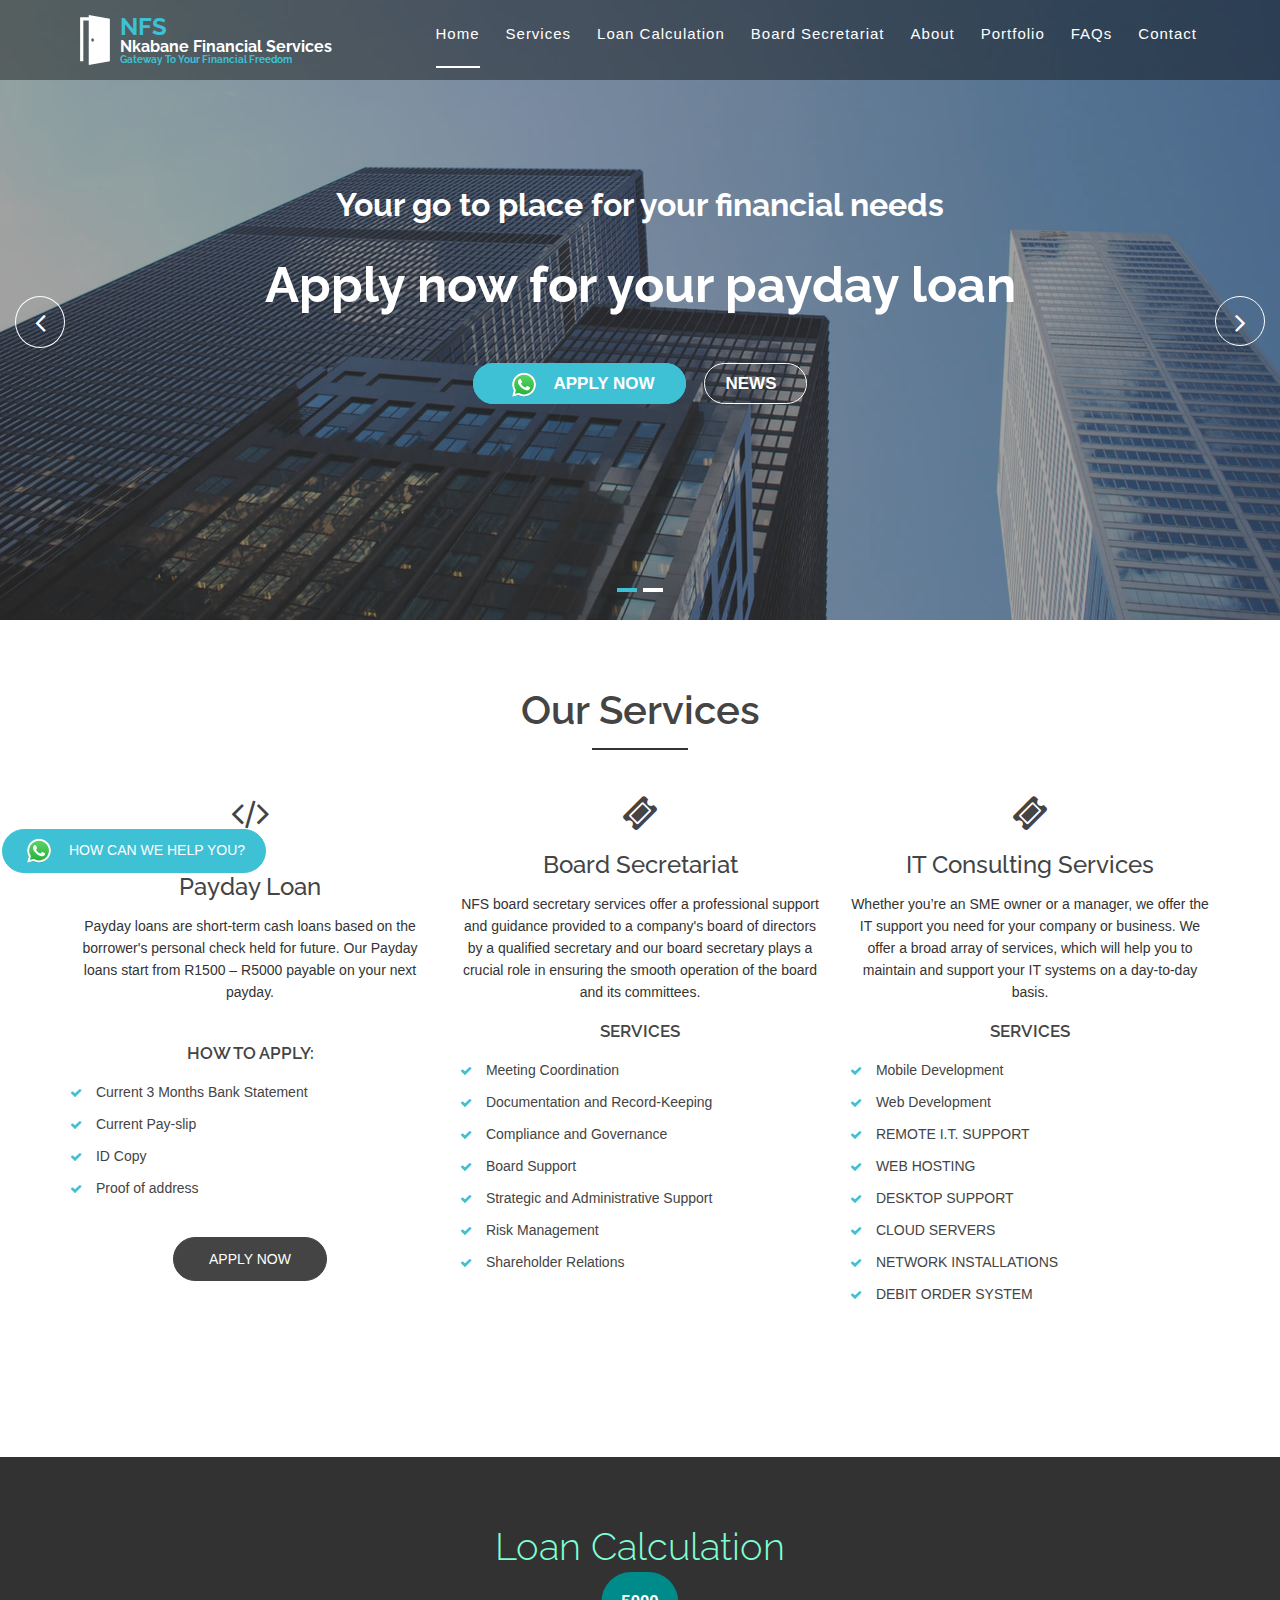
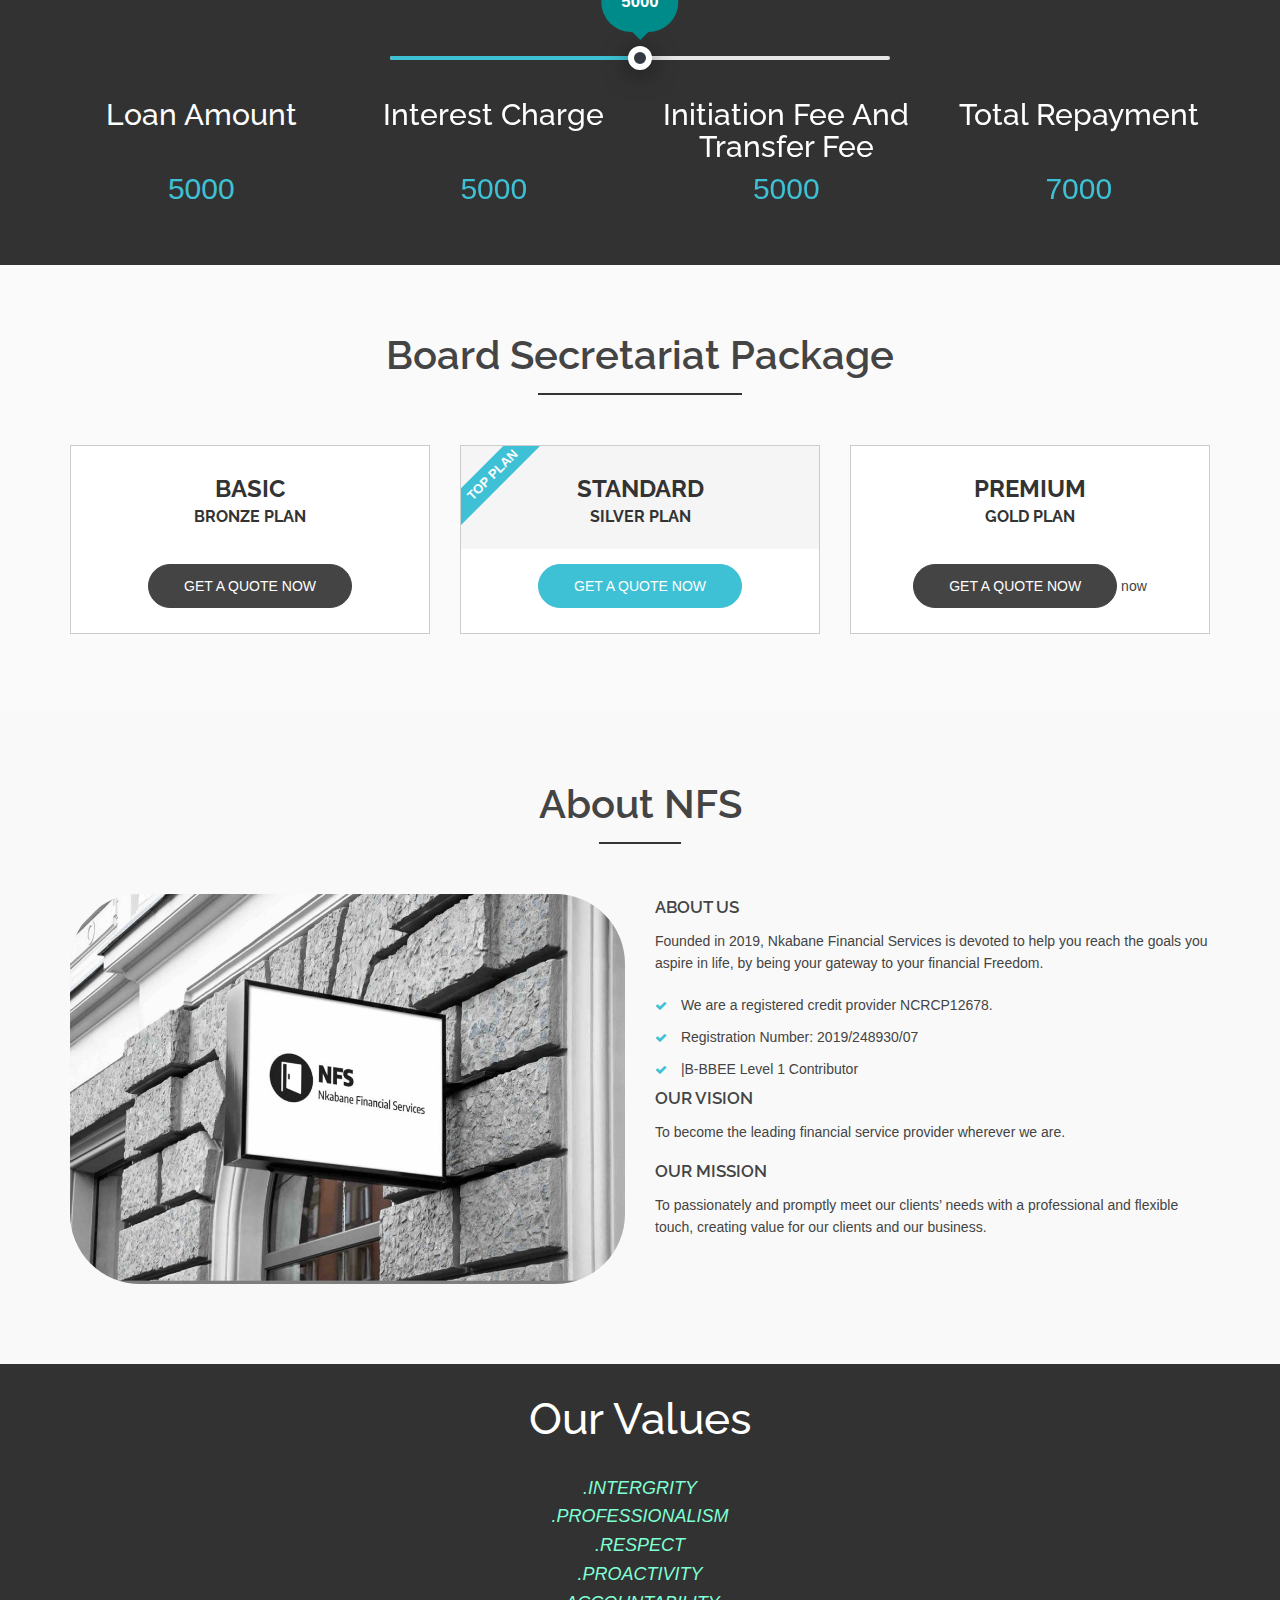
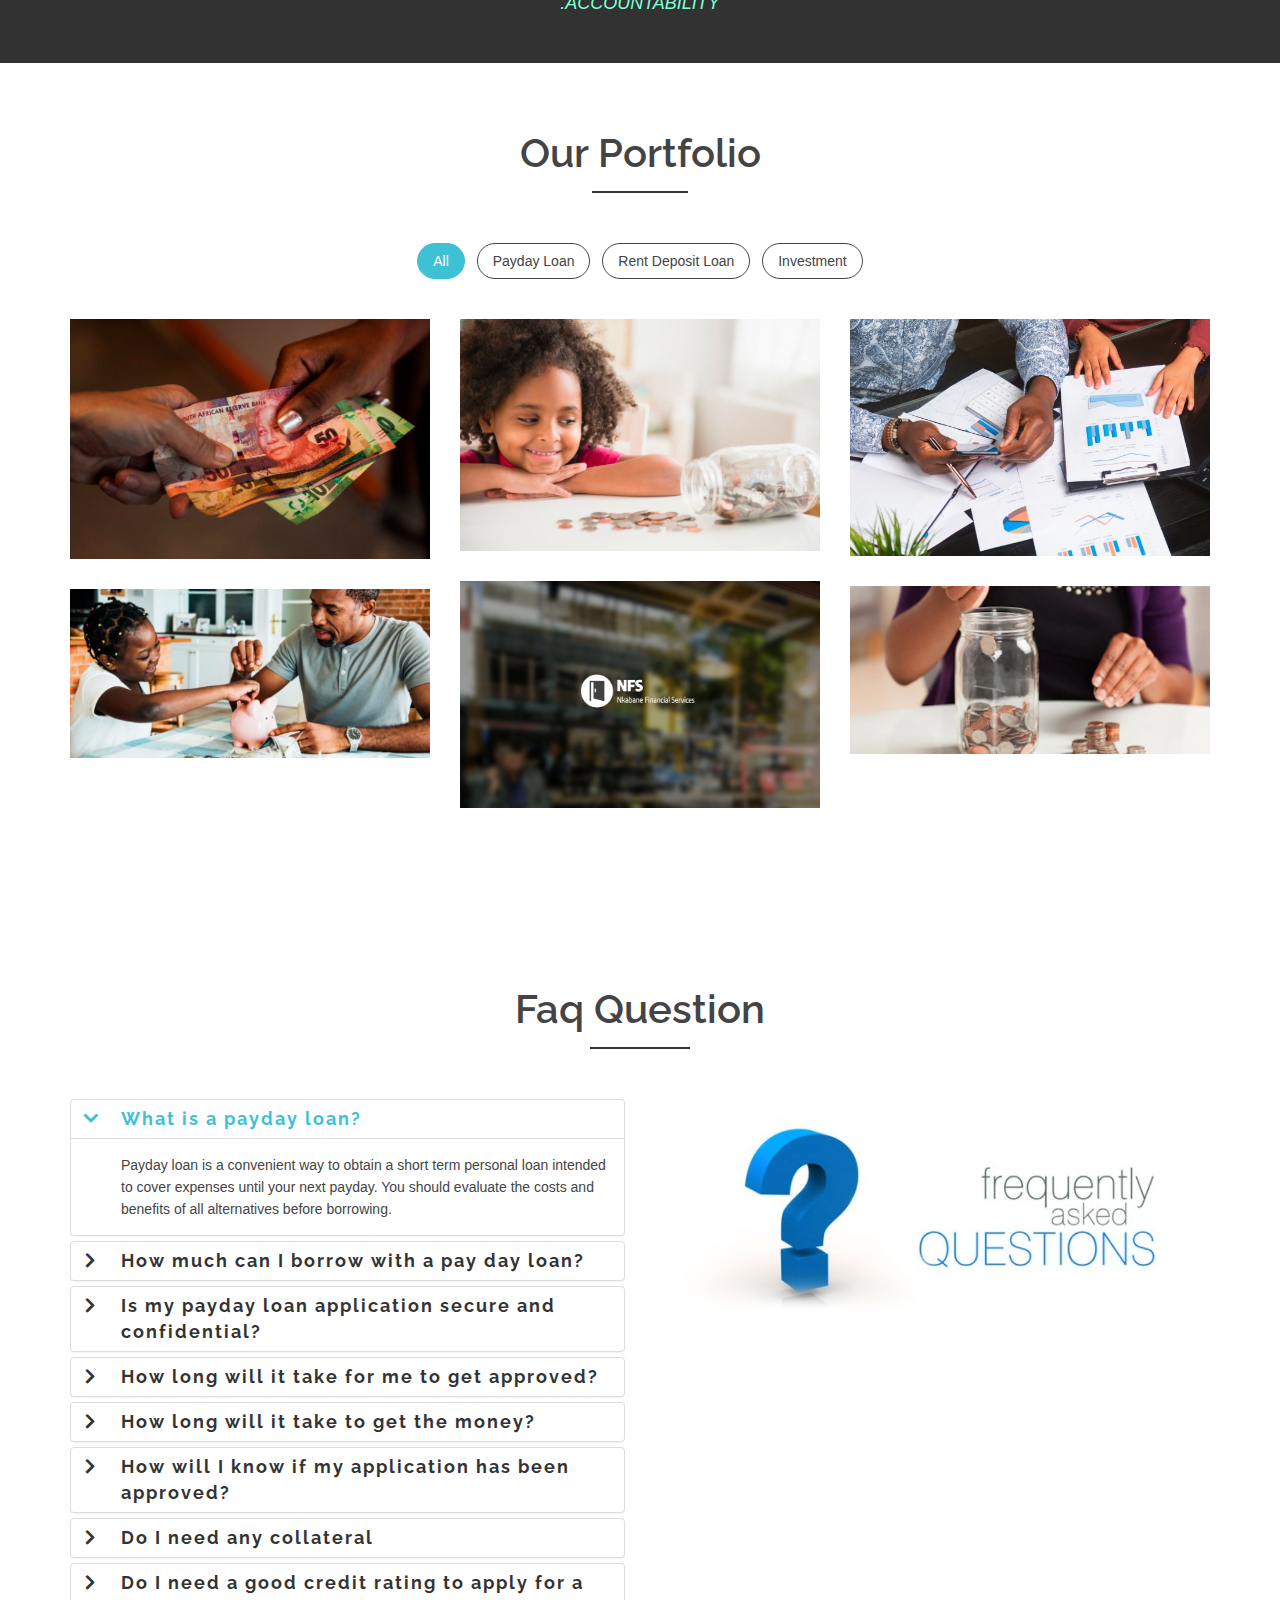
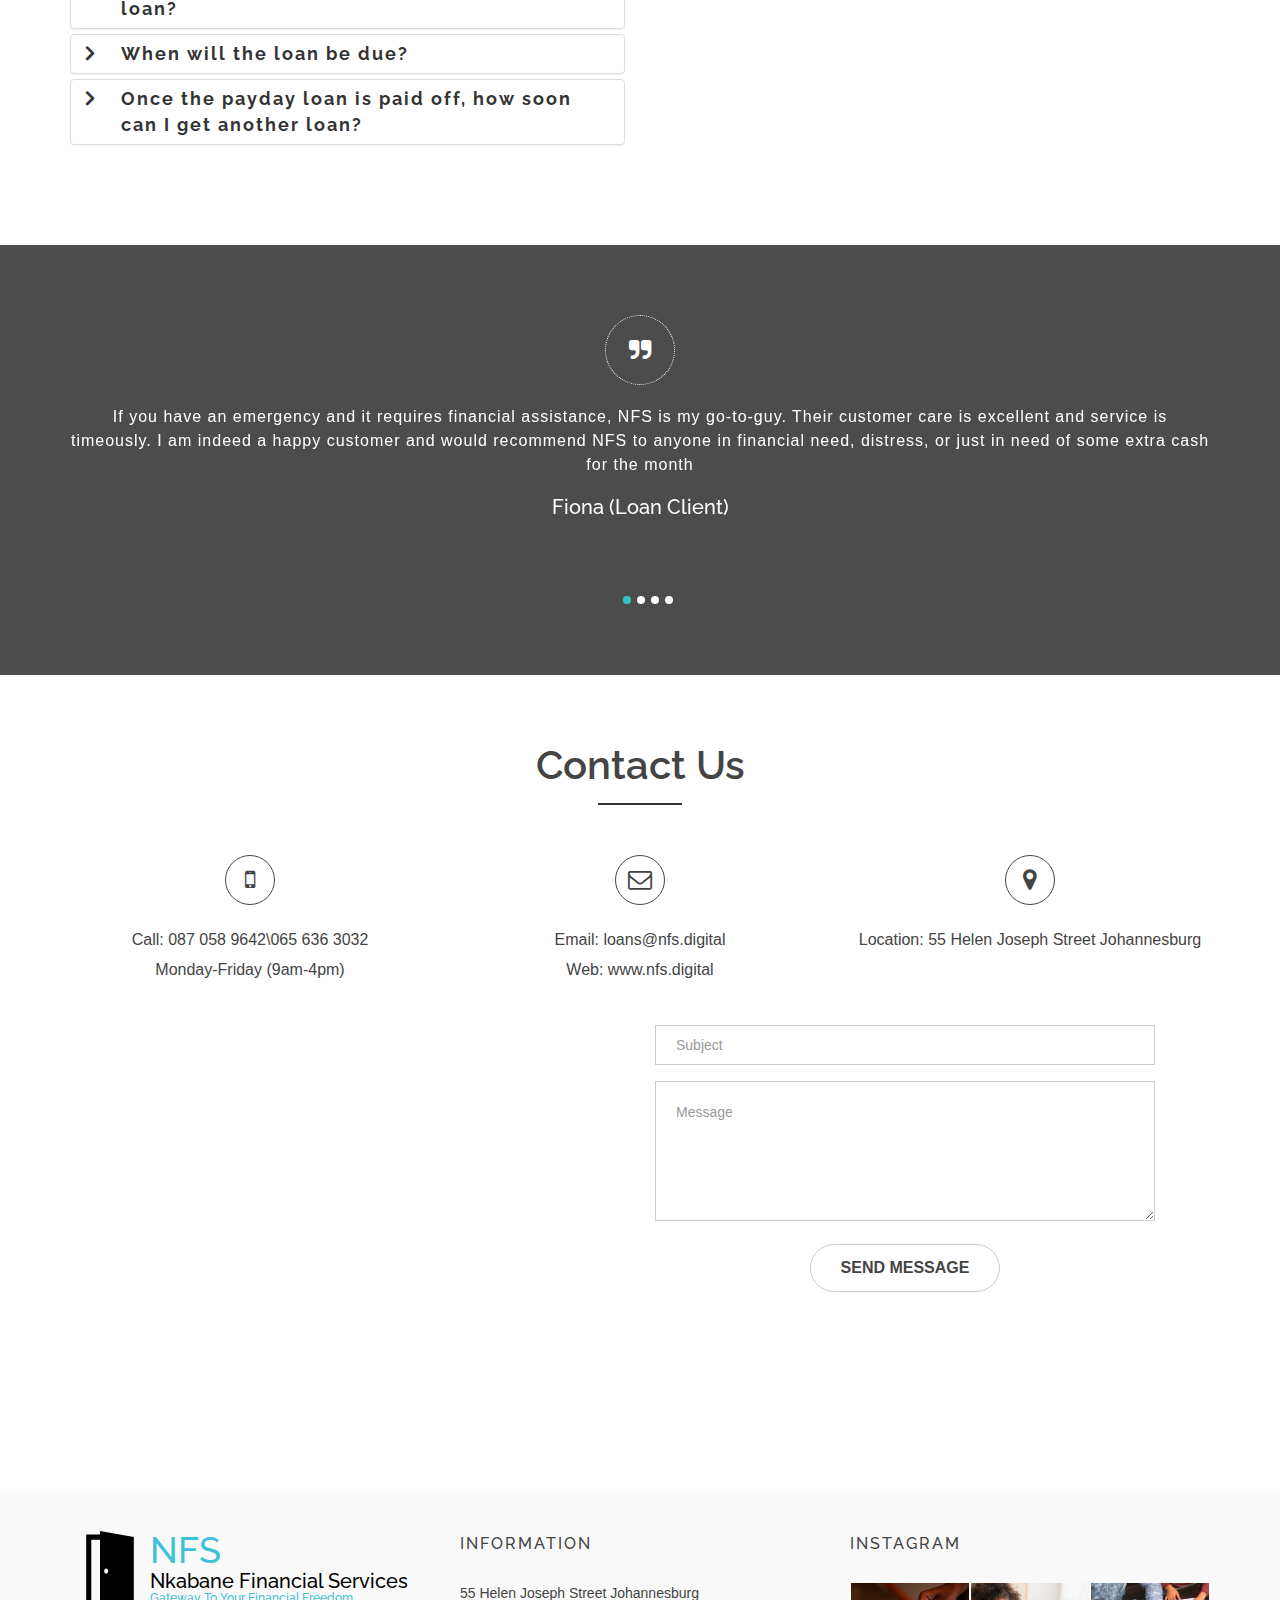
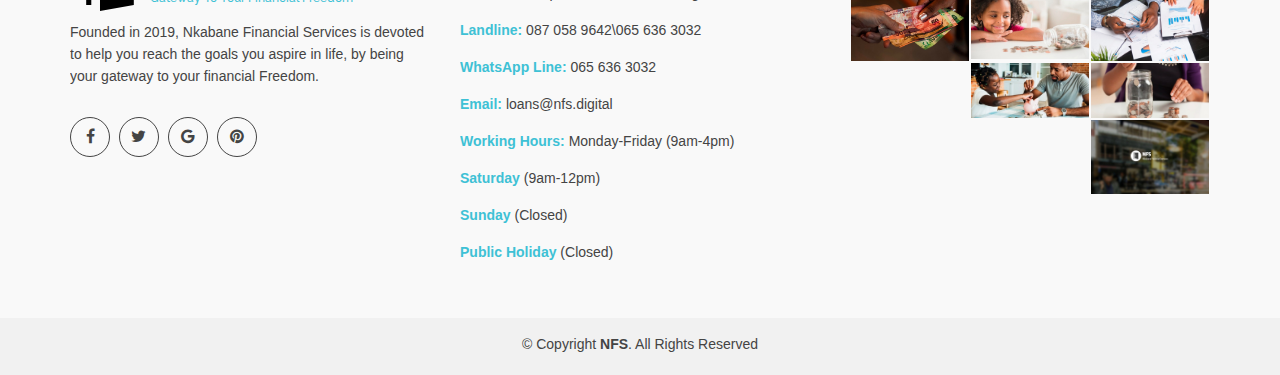
==== index.html @ 6b12ede1 "Update index.html" ====
<!doctype html>
<html lang="en">

<head>
  <meta charset="utf-8">
  <title>NFS</title>
  <meta content="width=device-width, initial-scale=1.0" name="viewport">
  <meta content="" name="keywords">
  <meta content="" name="description">

  <!-- Favicons -->
  <link href="img/door - Copy.svg" rel="icon">
  <link href="img/apple-touch-icon.png" rel="apple-touch-icon">

  <!-- Google Fonts -->
  <link
    href="https://fonts.googleapis.com/css?family=Open+Sans:300,400,400i,600,700|Raleway:300,400,400i,500,500i,700,800,900"
    rel="stylesheet">

  <!-- Bootstrap CSS File -->
  <link href="lib/bootstrap/css/bootstrap.min.css" rel="stylesheet">

  <!-- Libraries CSS Files -->
  <link href="lib/nivo-slider/css/nivo-slider.css" rel="stylesheet">
  <link href="lib/owlcarousel/owl.carousel.css" rel="stylesheet">
  <link href="lib/owlcarousel/owl.transitions.css" rel="stylesheet">
  <link href="lib/font-awesome/css/font-awesome.min.css" rel="stylesheet">
  <link href="lib/animate/animate.min.css" rel="stylesheet">
  <link href="lib/venobox/venobox.css" rel="stylesheet">

  <!-- Nivo Slider Theme -->
  <link href="css/nivo-slider-theme.css" rel="stylesheet">

  <!-- Main Stylesheet File -->
  <link href="css/style.css" rel="stylesheet">
  <link href="css/slider.css" rel="stylesheet">

  <!-- Responsive Stylesheet File -->
  <link href="css/responsive.css" rel="stylesheet">

  <!-- =======================================================
    Theme Name: eBusiness
    Theme URL: https://bootstrapmade.com/ebusiness-bootstrap-corporate-template/
    Author: BootstrapMade.com
    License: https://bootstrapmade.com/license/
  ======================================================= -->
</head>

<body data-spy="scroll" data-target="#navbar-example">

  <div id="preloader"></div>

  <header>
    <!-- header-area start -->
    <div id="sticker" class="header-area">
      <div class="container">
        <div class="row">
          <div class="col-md-12 col-sm-12">

            <!-- Navigation -->
            <nav class="navbar navbar-default">
              <!-- Brand and toggle get grouped for better mobile display -->
              <div class="navbar-header">
                <button type="button" class="navbar-toggle collapsed" data-toggle="collapse"
                  data-target=".bs-example-navbar-collapse-1" aria-expanded="false">
                  <span class="sr-only">Toggle navigation</span>
                  <span class="icon-bar"></span>
                  <span class="icon-bar"></span>
                  <span class="icon-bar"></span>
                </button>
                <!-- Brand -->
                <a class="navbar-brand page-scroll sticky-logo" href="home.html">
                  <img src="img/door.svg" alt="" title="">
                  <h1>
                    <span id="a">NFS</span>
                    <span id="b">Nkabane Financial Services</span>
                    <span id="c">Gateway To Your Financial Freedom</span>
                  </h1>

                </a>
              </div>
              <!-- Collect the nav links, forms, and other content for toggling -->
              <div class="collapse navbar-collapse main-menu bs-example-navbar-collapse-1" id="navbar-example">
                <ul class="nav navbar-nav navbar-right">
                  <li class="active">
                    <a class="page-scroll" href="#home">Home</a>
                  </li>
                  <li>
                    <a class="page-scroll" href="#services">Services</a>
                  </li>
                  <li>
                    <a class="page-scroll" href="#loanCalculation">Loan Calculation</a>
                  </li>
                  <li>
                    <a class="page-scroll" href="#pricing">Board Secretariat</a>
                  </li>
                  <li>
                    <a class="page-scroll" href="#about">About</a>
                  </li>
                  <li>
                    <a class="page-scroll" href="#portfolio">Portfolio</a>
                  </li>
                  <li>
                    <a class="page-scroll" href="#faq">FAQs</a>
                  </li>
                  <li>
                    <a class="page-scroll" href="#contact">Contact</a>
                  </li>
                </ul>
              </div>
              <!-- navbar-collapse -->
            </nav>
            <!-- END: Navigation -->
          </div>
        </div>
      </div>
    </div>
    <!-- header-area end -->
  </header>
  <!-- header end -->

  <!-- Start Slider Area -->
  <div id="home" class="slider-area">
    <div class="bend niceties preview-2">
      <div id="ensign-nivoslider" class="slides">
        <img src="img/slider/slider1.jpg" alt="" title="#slider-direction-1" />

      <img src="img/slider/slider3.jpg" alt="" title="#slider-direction-3" />
      </div>

      <!-- direction 1 -->
      <div id="slider-direction-1" class="slider-direction slider-one">
        <div class="container">
          <div class="row">
            <div class="col-md-12 col-sm-12 col-xs-12">
              <div class="slider-content">
                <!-- layer 1 -->
                <div class="layer-1-1 wow slideInDown" data-wow-duration="2s" data-wow-delay=".2s">
                  <h2 class="title1">Your go to place for your financial needs
                  </h2>
                </div>

                <!-- layer 2 -->
                <div class="layer-1-2 wow slideInUp" data-wow-duration="2s" data-wow-delay=".1s">
                  <h1 class="title2">Apply now for your payday loan</h1>
                </div>
                <!-- layer 3 -->
                <div class="layer-1-3 wow slideInUp" data-wow-duration="2s" data-wow-delay=".2s">
                  <a class="ready-btn right-btn page-scroll"
                    onclick="if(isMobile()) {window.open('https://api.whatsapp.com/send?phone=27656363032&text=Good+day+NFS,%0D%0A%0D%0AI+would+like+to+apply+for+a+loan.+Please%C2%A0kindly+find+application+details%C2%A0below.%0D%0A%0D%0AName:%0D%0ASurname:%0D%0AID:%0D%0AAddress:%0D%0ANet+Salary:%0D%0ATelephone+Number:%0D%0ALoan+Amount:%0D%0A%0D%0AThank+you')
                    }else {
                      window.open('https://web.whatsapp.com/send?phone=27656363032&text=Good+day+NFS,%0D%0A%0D%0AI+would+like+to+apply+for+a+loan.+Please%C2%A0kindly+find+application+details%C2%A0below.%0D%0A%0D%0AName:%0D%0ASurname:%0D%0AID:%0D%0AAddress:%0D%0ANet+Salary:%0D%0ATelephone+Number:%0D%0ALoan+Amount:%0D%0A%0D%0AThank+you')
                    }">
                    <img id="apply" src="img/WhatsApp-Logo.wine.svg">Apply Now</a>
                  <a class="ready-btn page-scroll" id="learn" href="https://www.moneyweb.co.za/financial-advisor-views/how-to-cut-spending-and-save-money/">NEWS</a>
                </div>
              </div>
            </div>
          </div>
        </div>
      </div>

      <!-- direction 2 -->
      <div id="slider-direction-2" class="slider-direction slider-two">
        <div class="container">
          <div class="row">
            <div class="col-md-12 col-sm-12 col-xs-12">
              <div class="slider-content text-center">
                <!-- layer 1 -->
                <div class="layer-1-1 wow slideInUp" data-wow-duration="2s" data-wow-delay=".2s">
                  <h2 class="title1">Your go to place for your financial needs
                  </h2>
                </div>
                <!-- layer 2 -->
                <div class="layer-1-2 wow slideInUp" data-wow-duration="2s" data-wow-delay=".1s">
                  <h1 class="title2">Apply now for your payday loan</h1>
                </div>
                <!-- layer 3 -->
                <div class="layer-1-3 wow slideInUp" data-wow-duration="2s" data-wow-delay=".2s">
                  <a id="last" class="ready-btn right-btn page-scroll"
                    onclick="if(isMobile()) {window.open('https://api.whatsapp.com/send?phone=27656363032&text=Good+day+NFS,%0D%0A%0D%0AI+would+like+to+apply+for+a+loan.+Please%C2%A0kindly+find+application+details%C2%A0below.%0D%0A%0D%0AName:%0D%0ASurname:%0D%0AID:%0D%0AAddress:%0D%0ANet+Salary:%0D%0ATelephone+Number:%0D%0ALoan+Amount:%0D%0A%0D%0AThank+you')
                  }else {
                    window.open('https://web.whatsapp.com/send?phone=27656363032&text=Good+day+NFS,%0D%0A%0D%0AI+would+like+to+apply+for+a+loan.+Please%C2%A0kindly+find+application+details%C2%A0below.%0D%0A%0D%0AName:%0D%0ASurname:%0D%0AID:%0D%0AAddress:%0D%0ANet+Salary:%0D%0ATelephone+Number:%0D%0ALoan+Amount:%0D%0A%0D%0AThank+you')
                  }">
                  <img
                      id="apply" src="img/WhatsApp-Logo.wine.svg">Apply Now</a>
                  <a class="ready-btn page-scroll" id="learn" href="https://www.moneyweb.co.za/financial-advisor-views/how-to-cut-spending-and-save-money/">NEWS</a>
                </div>
              </div>
            </div>
          </div>
        </div>
      </div>

      <!-- direction 3 -->
      <div id="slider-direction-3" class="slider-direction slider-two">
        <div class="container">
          <div class="row">
            <div class="col-md-12 col-sm-12 col-xs-12">
              <div class="slider-content">
                <!-- layer 1 -->
                <div class="layer-1-1 wow slideInUp" data-wow-duration="2s" data-wow-delay=".2s">
                  <h2 class="title1">Your go to place for your financial needs
                  </h2>
                </div>
                <!-- layer 2 -->
                <div class="layer-1-2 wow slideInUp" data-wow-duration="2s" data-wow-delay=".1s">
                  <h1 class="title2">Apply now for your payday loan</h1>
                </div>
                <!-- layer 3 -->
                <div class="layer-1-3 wow slideInUp" data-wow-duration="2s" data-wow-delay=".2s">
                  <a class="ready-btn right-btn page-scroll"
                    onclick="if(isMobile()) {window.open('https://api.whatsapp.com/send?phone=27656363032&text=Good+day+NFS,%0D%0A%0D%0AI+would+like+to+apply+for+a+loan.+Please%C2%A0kindly+find+application+details%C2%A0below.%0D%0A%0D%0AName:%0D%0ASurname:%0D%0AID:%0D%0AAddress:%0D%0ANet+Salary:%0D%0ATelephone+Number:%0D%0ALoan+Amount:%0D%0A%0D%0AThank+you')
                  }else {
                    window.open('https://web.whatsapp.com/send?phone=27656363032&text=Good+day+NFS,%0D%0A%0D%0AI+would+like+to+apply+for+a+loan.+Please%C2%A0kindly+find+application+details%C2%A0below.%0D%0A%0D%0AName:%0D%0ASurname:%0D%0AID:%0D%0AAddress:%0D%0ANet+Salary:%0D%0ATelephone+Number:%0D%0ALoan+Amount:%0D%0A%0D%0AThank+you')
                  }">
                  <img
                      id="apply" src="img/WhatsApp-Logo.wine.svg">Apply Now</a>
                  <a class="ready-btn page-scroll" id="learn" href="https://www.moneyweb.co.za/financial-advisor-views/how-to-cut-spending-and-save-money/">NEWS</a>
                </div>
              </div>
            </div>
          </div>
        </div>
      </div>
    </div>
  </div>
  <!-- End Slider Area -->


  <!-- Start Service area -->
  <div id="services" class="services-area area-padding">
    <div class="container">
      <div class="row">
        <div class="col-md-12 col-sm-12 col-xs-12">
          <div class="section-headline services-head text-center">
            <h2>Our Services</h2>
          </div>
        </div>
      </div>
      <div class="row text-center">
        <div class="services-contents">
          <!-- Start Left services -->
          <div class="col-md-4 col-sm-4 col-xs-12">
            <div class="about-move">
              <div class="services-details">
                <div class="single-services">
                  <a class="services-icon" href="#">
                    <i class="fa fa-code"></i>
                  </a>
                      <li id="sspace">
                        <i></i>
                      </li>
                    </ul>
			  <h4>Payday Loan</h4>
                  <p id="serviceDesc" >
                    Payday loans are short-term cash loans based on the borrower&#39;s personal check held for future.
                    Our
                    Payday loans start from R1500 – R5000 payable on your next payday.<br><br>
                  </p>
                  <div class="single-well reqdoc">
                    <a href="#">
                      <h4 class="sec-head">How to Apply:</h4>
                    </a>
                    <ul style="text-align: left;">
                      <li>
                        <i class="fa fa-check"></i> Current 3 Months Bank Statement
                      </li>
                      <li>
                        <i class="fa fa-check"></i> Current Pay-slip
                      </li>
                      <li>
                        <i class="fa fa-check"></i> ID Copy
                      </li>
                      <li>
                        <i class="fa fa-check"></i> Proof of address
                      </li>
                      <li id="sspace">
                        <i></i>
                      </li>
                    </ul>
                    <button
                      onclick="window.open('https://mail.google.com/mail/u/0/?fs=1&to=loans@nfs.digital&su=NFS+Online+Loan+Application&body=Good+day+NFS,%0D%0A%0D%0AI+would+like+to+apply+for+a+loan.+Please%C2%A0kindly+find+application+details%C2%A0below.%0D%0A%0D%0AName:%0D%0ASurname:%0D%0AID:%0D%0AAddress:%0D%0ANet+Salary:%0D%0ATelephone+Number:%0D%0ALoan+Amount:%0D%0A%0D%0AThank+you,&tf=cm')">Apply
                      now</button>
                  </div>
                </div>
              </div>
              <!-- end about-details -->
            </div>
          </div>
          <div class="col-md-4 col-sm-4 col-xs-12">
            <!-- end col-md-4 -->
            <div class=" about-move">
              <div class="services-details">
                <div class="single-services">
                  <a class="services-icon" href="#">
                    <i class="fa fa-ticket"></i>
                  </a>
                  <h4>Board Secretariat</h4>
                  <p>
                    NFS board secretary services offer a professional support and guidance provided to a company's board of directors by a qualified secretary and our board secretary plays a crucial role in ensuring the smooth operation of the board and its committees.
                  </p>
                  <div class="single-well reqdoc">
                    <a href="#">
                      <h4 class="sec-head">Services</h4>
                    </a>
                    <ul style="text-align: left;">
                      <li>
                        <i class="fa fa-check"></i> Meeting Coordination
                      </li>
			<li>
                        <i class="fa fa-check"></i> Documentation and Record-Keeping
                      </li>
                      <li>
                        <i class="fa fa-check"></i> Compliance and Governance
                      </li>
			    <li>
                        <i class="fa fa-check"></i> Board Support
                      </li>
			    <li>
                        <i class="fa fa-check"></i> Strategic and Administrative Support
                      </li>
			    <li>
                        <i class="fa fa-check"></i> Risk Management
                      </li>
			    <li>
                        <i class="fa fa-check"></i> Shareholder Relations
                      </li>
                      <li id="sspace">
                        <i></i>
                      </li>
                      <li id="sspace">
                        <i></i>
                      </li>
                      <li id="sspace">
                        <i></i>
                      </li>
                    </ul>
                  </div>
                </div>
              </div>
              <!-- end about-details -->
            </div>
          </div>
           <div class="col-md-4 col-sm-4 col-xs-12">
            <!-- end col-md-4 -->
            <div class=" about-move">
              <div class="services-details">
                <div class="single-services">
                  <a class="services-icon" href="#">
                    <i class="fa fa-ticket"></i>
                  </a>
                  <h4>IT Consulting Services</h4>
                  <p>
                    Whether you’re an SME owner or a manager, we offer the IT support you need for your company or business. We offer a broad array of services, which will help you to maintain and support your IT systems on a day-to-day basis.
                  </p>
                  <div class="single-well reqdoc">
                    <a href="#">
                      <h4 class="sec-head">Services</h4>
                    </a>
                     <ul style="text-align: left;">
                      <li>
                        <i class="fa fa-check"></i> Mobile Development
                      </li>
                      <li>
                        <i class="fa fa-check"></i> Web Development
                      </li>
                      <li>
                        <i class="fa fa-check"></i> REMOTE I.T. SUPPORT
                      </li>
                      <li>
                        <i class="fa fa-check"></i> WEB HOSTING
                      </li>
                      <li>
                        <i class="fa fa-check"></i> DESKTOP SUPPORT
                      </li>
					   <li>
                        <i class="fa fa-check"></i> CLOUD SERVERS
                      </li>
					   <li>
                        <i class="fa fa-check"></i> NETWORK INSTALLATIONS
                      </li>
					   <li>
                        <i class="fa fa-check"></i> DEBIT ORDER SYSTEM
                      </li>
                    </ul>
                  </div>
                </div>
              </div>
              <!-- end about-details -->
            </div>
          </div>
              <!-- end about-details -->
            </div>
          </div>

        </div>
      </div>
    </div>
  </div>
  <!-- End Service area -->

  <!-- our-skill-area start -->
  <div id="loanCalculation" class="our-skill-area fix hidden-sm">
    <div class="test-overly"></div>
    <div class="skill-bg area-padding-2">
      <form oninput="calculate()">
        <div class="range">
          <h2 style="color: aquamarine;margin-bottom: 80px;">
            Loan Calculation
          </h2>
          <input id="rangeInput" name="range" type="range" step="50" min="0" max="10000">
          <div class="range-output">
            <output id="output" class="output" name="output" for="range">
              5000
            </output>
          </div>
        </div>
      </form>
      <div class="container">
        <!-- section-heading end -->
        <div class="row">
          <div class="skill-text">
            <!-- single-skill start -->
            <div class="col-xs-12 col-sm-3 col-md-3 text-center">
              <div class="single-skill">
                <div class="progress-circular">

                  <h3 id="space" class="progress-h4" >Loan Amount</h3>
                  <p id="loanAmount" style="color: #3ec1d5;font-size: 30px;">5000</p>

                </div>
              </div>
            </div>
            <!-- single-skill end -->
            <!-- single-skill start -->
            <div class="col-xs-12 col-sm-3 col-md-3 text-center">
              <div class="single-skill">
                <div class="progress-circular">

                  <h3 id="space" class="progress-h4" >Interest Charge</h3>
                  <p id="interestCharge" style="color: #3ec1d5;font-size: 30px;">5000</p>
                </div>
              </div>
            </div>
            <!-- single-skill end -->
            <!-- single-skill start -->
            <div class="col-xs-12 col-sm-3 col-md-3 text-center">
              <div class="single-skill">
                <div class="progress-circular">

                  <h3 class="progress-h4">Initiation Fee And Transfer Fee</h3>
                  <p id="transferFee" style="color: #3ec1d5;font-size: 30px;">5000</p>
                </div>
              </div>
            </div>
            <!-- single-skill end -->
            <div class="col-xs-12 col-sm-3 col-md-3 text-center">
              <div class="single-skill">
                <div class="progress-circular">

                  <h3 id="space" class="progress-h4" >Total Repayment</h3>
                  <p id="totalRepay" style="color: #3ec1d5;font-size: 30px;">7000</p>
                </div>
              </div>
            </div>
          </div>
        </div>
      </div>
    </div>
  </div>
  <!-- our-skill-area end -->

  <!-- start pricing area -->
  <div id="pricing" class="pricing-area area-padding">
    <div class="container">
      <div class="row">
        <div class="col-md-12 col-sm-12 col-xs-12">
          <div class="section-headline text-center">
            <h2>Board Secretariat Package</h2>
          </div>
        </div>
      </div>
      <div class="row">
        <div class="col-md-4 col-sm-4 col-xs-12">
          <div class="pri_table_list">
            <h3>Basic<br /> <span>Bronze Plan</span></h3>
            
            <button
            href = "mailto: abc@example.com"
              onclick="if(isMobile()) {   window.open('mailto:info@nfs.digital?subject=NFS Online Secretary&body=Good day NFS,%0D%0A%0D%0AI would like to apply for an Board Secretary Services. Please kindly find application details below.%0D%0A%0D%0ACompany Name:%0D%0AAttach Company Profile:%0D%0ADirectors IDs :%0D%0ACompany Address:%0D%0ABoard Secretary type:Bronze%0D%0ATelephone Number:%0D%0ABudget Amount:%0D%0A%0D%0AThank you,&tf=cm')
            }else {	window.open('https://mail.google.com/mail/u/0/?fs=1&to=info@nfs.digital&su=NFS+Online+Board Secretariat+Plan&body=Good+day+NFS,%0D%0A%0D%0AI+would+like+to+apply+for+an+Board+Secretary+Service+plan.+Please%C2%A0kindly+find+application+details%C2%A0below.%0D%0A%0D%0ACompany+Name:%0D%0AAttach+Company+Profile:%0D%0ADirectors+IDs:%0D%0ACompany+Address:%0D%0ABoard+Secretary+type:Bronze%0D%0ATelephone+Number:%0D%0ABudget+Amount:%0D%0A%0D%0AThank+you,&tf=cm')
            }">GET A QUOTE
              now</button>
          </div>
        </div>
        <div class="col-md-4 col-sm-4 col-xs-12">
          <div class="pri_table_list active">
            <span class="saleon">top plan</span>
            <h3>Standard<br /> <span>Silver Plan</span></h3>
            <button
            onclick="if(isMobile()) {   window.open('mailto:info@nfs.digital?subject=NFS Online Secretary&body=Good day NFS,%0D%0A%0D%0AI would like to apply for an Board Secretary Services. Please kindly find application details below.%0D%0A%0D%0ACompany Name:%0D%0AAttach Company Profile:%0D%0ADirectors IDs :%0D%0ACompany Address:%0D%0ABoard Secretary type:Bronze%0D%0ATelephone Number:%0D%0ABudget Amount:%0D%0A%0D%0AThank you,&tf=cm')
            }else {	window.open('https://mail.google.com/mail/u/0/?fs=1&to=info@nfs.digital&su=NFS+Online+Board Secretariat+Plan&body=Good+day+NFS,%0D%0A%0D%0AI+would+like+to+apply+for+an+Board+Secretary+Service+plan.+Please%C2%A0kindly+find+application+details%C2%A0below.%0D%0A%0D%0ACompany+Name:%0D%0AAttach+Company+Profile:%0D%0ADirectors+IDs:%0D%0ACompany+Address:%0D%0ABoard+Secretary+type:Silver%0D%0ATelephone+Number:%0D%0ABudget+Amount:%0D%0A%0D%0AThank+you,&tf=cm')
            }">GET A QUOTE
              now</button>
          </div>
        </div>
        <div class="col-md-4 col-sm-4 col-xs-12">
          <div class="pri_table_list">
            <h3>Premium<br /> <span>Gold Plan</span></h3>
           
            <button
            onclick="if(isMobile()) {   window.open('mailto:info@nfs.digital?subject=NFS Online Secretary&body=Good day NFS,%0D%0A%0D%0AI would like to apply for an Board Secretary Services. Please kindly find application details below.%0D%0A%0D%0ACompany Name:%0D%0AAttach Company Profile:%0D%0ADirectors IDs :%0D%0ACompany Address:%0D%0ABoard Secretary type:Bronze%0D%0ATelephone Number:%0D%0ABudget Amount:%0D%0A%0D%0AThank you,&tf=cm')
            }else {	window.open('https://mail.google.com/mail/u/0/?fs=1&to=info@nfs.digital&su=NFS+Online+Board Secretariat+Plan&body=Good+day+NFS,%0D%0A%0D%0AI+would+like+to+apply+for+an+Board+Secretary+Service+plan.+Please%C2%A0kindly+find+application+details%C2%A0below.%0D%0A%0D%0ACompany+Name:%0D%0AAttach+Company+Profile:%0D%0ADirectors+IDs:%0D%0ACompany+Address:%0D%0ABoard+Secretary+type:Gold%0D%0ATelephone+Number:%0D%0ABudget+Amount:%0D%0A%0D%0AThank+you,&tf=cm')
            }">GET A QUOTE
              now</button>
              now</button>
          </div>
        </div>
      </div>
    </div>
  </div>
  <!-- End pricing table area -->

  <!-- Start About area -->
  <div id="about" class="about-area area-padding">
    <div class="container">
      <div class="row">
        <div class="col-md-12 col-sm-12 col-xs-12">
          <div class="section-headline text-center">
            <h2>About NFS</h2>
          </div>
        </div>
      </div>
      <div class="row">
        <!-- single-well start-->
        <div class="col-md-6 col-sm-6 col-xs-12">
          <div class="well-left">
            <div class="single-well">
              <a href="#">
                <img style="border-radius: 70px;" src="img/e.jpeg" alt="">
              </a>
            </div>
          </div>
        </div>
        <!-- single-well end-->
        <div class="col-md-6 col-sm-6 col-xs-12">
          <div class="well-middle">
            <div class="single-well">
              <a href="#">
                <h4 class="sec-head">About Us</h4>
              </a>
              <p>
                Founded in 2019, Nkabane Financial Services is devoted to help you reach the goals you
                aspire in life, by being your gateway to your financial Freedom.
              </p>
              <ul>
                <li>
                  <i class="fa fa-check"></i> We are a registered credit provider NCRCP12678.
                </li>
                <li>
                  <i class="fa fa-check"></i> Registration Number: 2019/248930/07
                </li>
                <li>
                  <i class="fa fa-check"></i> |B-BBEE Level 1 Contributor
                </li>
              </ul>
              <a href="#">
                <h4 class="sec-head">Our vision</h4>
              </a>
              <p>
                To become the leading financial service provider wherever we are.
              </p>
              <a href="#">
                <h4 class="sec-head">Our Mission</h4>
              </a>
              <p>
                To passionately and promptly meet our clients’ needs with a professional and flexible touch, creating
                value for our clients and our business.
              </p>
            </div>
          </div>
        </div>
        <!-- End col-->
      </div>
    </div>
  </div>
  <!-- End About area -->

  <!-- Start Wellcome Area -->
  <div class="wellcome-area">
    <div class="well-bg">
      <div class="test-overly"></div>
      <div class="container">
        <div class="row">
          <div class="col-md-12 col-sm-12 col-xs-12">
            <div class="wellcome-text">
              <div class="well-text text-center">
                <h2>Our Values</h2>
                <p style="color: aquamarine;line-height: 1.6;">

                  .INTERGRITY <br>
                  .PROFESSIONALISM <br>
                  .RESPECT <br>
                  .PROACTIVITY <br>
                  .ACCOUNTABILITY
                </p>

              </div>
            </div>
          </div>
        </div>
      </div>
    </div>
  </div>
  <!-- End Wellcome Area -->

  <!-- Start portfolio Area -->
  <div id="portfolio" class="portfolio-area area-padding fix">
    <div class="container">
      <div class="row">
        <div class="col-lg-12 col-md-12 col-sm-12 col-xs-12">
          <div class="section-headline text-center">
            <h2>Our Portfolio</h2>
          </div>
        </div>
      </div>
      <div class="row">
        <!-- Start Portfolio -page -->
        <div class="awesome-project-1 fix">
          <div class="col-lg-12 col-md-12 col-sm-12 col-xs-12">
            <div class="awesome-menu ">
              <ul class="project-menu">
                <li>
                  <a href="#" class="active" data-filter="*">All</a>
                </li>
                <li>
                  <a href="#" data-filter=".development">Payday Loan</a>
                </li>
                <li>
                  <a href="#" data-filter=".design">Rent Deposit Loan</a>
                </li>
                <li>
                  <a href="#" data-filter=".photo">Investment</a>
                </li>
              </ul>
            </div>
          </div>
        </div>
        <div class="awesome-project-content">
          <!-- single-awesome-project start -->
          <div class="col-md-4 col-sm-4 col-xs-12 development">
            <div class="single-awesome-project">
              <div class="awesome-img">
                <a href="#"><img src="img/xyz.jpeg" alt="" /></a>
                <div class="add-actions text-center">
                  <div class="project-dec">
                    <a class="venobox" data-gall="myGallery" href="img/xyz.jpeg">
                      <h4>Payday Loan</h4>
                    </a>
                  </div>
                </div>
              </div>
            </div>
          </div>
          <!-- single-awesome-project end -->

          <!-- single-awesome-project start -->
          <div class="col-md-4 col-sm-4 col-xs-12 design">
            <div class="single-awesome-project">
              <div class="awesome-img">
                <a href="#"><img src="img/b.jpeg" alt="" /></a>
                <div class="add-actions text-center">
                  <div class="project-dec">
                    <a class="venobox" data-gall="myGallery" href="img/b.jpeg">
                      <h4>Rent Deposit Loan</h4>
                    </a>
                  </div>
                </div>
              </div>
            </div>
          </div>
          <!-- single-awesome-project end -->
          <!-- single-awesome-project start -->
          <div class="col-md-4 col-sm-4 col-xs-12 photo">
            <div class="single-awesome-project">
              <div class="awesome-img">
                <a href="#"><img src="img/c.jpeg" alt="" /></a>
                <div class="add-actions text-center">
                  <div class="project-dec">
                    <a class="venobox" data-gall="myGallery" href="img/c.jpeg">
                      <h4>Investment</h4>
                      <span>BRONZE PLAN,SILVER PLAN,GOLD PLAN</span>
                    </a>
                  </div>
                </div>
              </div>
            </div>
          </div>
          <!-- single-awesome-project end -->
          <!-- single-awesome-project start -->
          <div class="col-md-4 col-sm-4 col-xs-12 photo">
            <div class="single-awesome-project">
              <div class="awesome-img">
                <a href="#"><img src="img/f.jpeg" alt="" /></a>
                <div class="add-actions text-center text-center">
                  <div class="project-dec">
                    <a class="venobox" data-gall="myGallery" href="img/f.jpeg">
                      <h4>BRONZE PLAN</h4>
                    </a>
                  </div>
                </div>
              </div>
            </div>
          </div>
          <!-- single-awesome-project end -->

          <!-- single-awesome-project start -->
          <div class="col-md-4 col-sm-4 col-xs-12 photo">
            <div class="single-awesome-project">
              <div class="awesome-img">
                <a href="#"><img src="img/a.jpeg" alt="" /></a>
                <div class="add-actions text-center">
                  <div class="project-dec">
                    <a class="venobox" data-gall="myGallery" href="img/a.jpeg">
                      <h4>SILVER PLAN</h4>
                    </a>
                  </div>
                </div>
              </div>
            </div>
          </div>
          <!-- single-awesome-project end -->
          <!-- single-awesome-project start -->
          <div class="col-md-4 col-sm-4 col-xs-12 photo">
            <div class="single-awesome-project">
              <div class="awesome-img">
                <a href="#"><img src="img/d.jpeg" alt="" /></a>
                <div class="add-actions text-center">
                  <div class="project-dec">
                    <a class="venobox" data-gall="myGallery" href="img/d.jpeg">
                      <h4>GOLD PLAN</h4>
                    </a>
                  </div>
                </div>
              </div>
            </div>
          </div>
          <!-- single-awesome-project end -->

        </div>
      </div>
    </div>
  </div>
  <!-- awesome-portfolio end -->

  <!-- Faq area start -->
  <div id="faq" class="faq-area area-padding">
    <div class="container">
      <div class="row">
        <div class="col-md-12 col-sm-12 col-xs-12">
          <div class="section-headline text-center">
            <h2>Faq Question</h2>
          </div>
        </div>
      </div>
      <div class="row">
        <div class="col-md-6 col-sm-6 col-xs-12">
          <div class="faq-details">
            <div class="panel-group" id="accordion">
              <!-- Panel Default -->
              <div class="panel panel-default">
                <div class="panel-heading">
                  <h4 class="check-title">
                    <a data-toggle="collapse" class="active" data-parent="#accordion" href="#check1">
                      <span class="acc-icons"></span>What is a payday loan?
                    </a>
                  </h4>
                </div>
                <div id="check1" class="panel-collapse collapse in">
                  <div class="panel-body">
                    <p>
                      Payday loan is a convenient way to obtain a short term personal loan intended to cover expenses
                      until your next payday. You should evaluate the costs and benefits of all alternatives before
                      borrowing.
                    </p>
                  </div>
                </div>
              </div>
              <!-- End Panel Default -->
              <!-- Panel Default -->
              <div class="panel panel-default">
                <div class="panel-heading">
                  <h4 class="check-title">
                    <a data-toggle="collapse" data-parent="#accordion" href="#check2">
                      <span class="acc-icons"></span> How much can I borrow with a pay day loan?
                    </a>
                  </h4>
                </div>
                <div id="check2" class="panel-collapse collapse">
                  <div class="panel-body">
                    <p>
                      You can borrow from R1500 till R5000 with each payday loan.
                    </p>
                  </div>
                </div>
              </div>
              <!-- End Panel Default -->
              <!-- Panel Default -->
              <div class="panel panel-default">
                <div class="panel-heading">
                  <h4 class="check-title">
                    <a data-toggle="collapse" data-parent="#accordion" href="#check3">
                      <span class="acc-icons"></span>Is my payday loan application secure and confidential?
                    </a>
                  </h4>
                </div>
                <div id="check3" class="panel-collapse collapse ">
                  <div class="panel-body">
                    <p>
                      The payday loan application is confidential, and your personal information will be treated
                      accordingly. We take our customers’ desire for privacy in managing their personal finances very
                      seriously.
                    </p>
                  </div>
                </div>
              </div>
              <!-- End Panel Default -->
              <!-- Panel Default -->
              <div class="panel panel-default">
                <div class="panel-heading">
                  <h4 class="check-title">
                    <a data-toggle="collapse" data-parent="#accordion" href="#check4">
                      <span class="acc-icons"></span>How long will it take for me to get approved?
                    </a>
                  </h4>
                </div>
                <div id="check4" class="panel-collapse collapse">
                  <div class="panel-body">
                    <p>
                      Once your payday loan application is submitted, it takes up to 2 to 24 hours for approval.
                    </p>
                  </div>
                </div>
              </div>
              <!-- End Panel Default -->
              <!-- Panel Default -->
              <div class="panel panel-default">
                <div class="panel-heading">
                  <h4 class="check-title">
                    <a data-toggle="collapse" data-parent="#accordion" href="#check5">
                      <span class="acc-icons"></span>How long will it take to get the money?
                    </a>
                  </h4>
                </div>
                <div id="check5" class="panel-collapse collapse">
                  <div class="panel-body">
                    <p>
                      After approval it takes 1-4 hours to receive the money.
                    </p>
                  </div>
                </div>
              </div>
              <!-- End Panel Default -->
              <!-- Panel Default -->
              <div class="panel panel-default">
                <div class="panel-heading">
                  <h4 class="check-title">
                    <a data-toggle="collapse" data-parent="#accordion" href="#check6">
                      <span class="acc-icons"></span>How will I know if my application has been approved?
                    </a>
                  </h4>
                </div>
                <div id="check6" class="panel-collapse collapse">
                  <div class="panel-body">
                    <p>
                      Once loan is approved you would receive an email, telephone confirmation or SMS.
                    </p>
                  </div>
                </div>
              </div>
              <!-- End Panel Default -->
              <!-- Panel Default -->
              <div class="panel panel-default">
                <div class="panel-heading">
                  <h4 class="check-title">
                    <a data-toggle="collapse" data-parent="#accordion" href="#check7">
                      <span class="acc-icons"></span>Do I need any collateral
                    </a>
                  </h4>
                </div>
                <div id="check7" class="panel-collapse collapse">
                  <div class="panel-body">
                    <p>
                      No collateral is required for a payday loan.
                    </p>
                  </div>
                </div>
              </div>
              <!-- End Panel Default -->
              <!-- Panel Default -->
              <div class="panel panel-default">
                <div class="panel-heading">
                  <h4 class="check-title">
                    <a data-toggle="collapse" data-parent="#accordion" href="#check8">
                      <span class="acc-icons"></span>Do I need a good credit rating to apply for a loan?
                    </a>
                  </h4>
                </div>
                <div id="check8" class="panel-collapse collapse">
                  <div class="panel-body">
                    <p>
                      A good credit rating increases your chance of approval
                    </p>
                  </div>
                </div>
              </div>
              <!-- End Panel Default -->
              <!-- Panel Default -->
              <div class="panel panel-default">
                <div class="panel-heading">
                  <h4 class="check-title">
                    <a data-toggle="collapse" data-parent="#accordion" href="#check9">
                      <span class="acc-icons"></span>When will the loan be due?
                    </a>
                  </h4>
                </div>
                <div id="check9" class="panel-collapse collapse">
                  <div class="panel-body">
                    <p>
                      Generally the loan is due on your next pay
                    </p>
                  </div>
                </div>
              </div>
              <!-- End Panel Default -->
              <!-- Panel Default -->
              <div class="panel panel-default">
                <div class="panel-heading">
                  <h4 class="check-title">
                    <a data-toggle="collapse" data-parent="#accordion" href="#check10">
                      <span class="acc-icons"></span>Once the payday loan is paid off, how soon can I get another loan?
                    </a>
                  </h4>
                </div>
                <div id="check10" class="panel-collapse collapse">
                  <div class="panel-body">
                    <p>
                      You can apply for a new loan immediately after your existing payday loan is paid off. We generally
                      recommend that you wait 3 business days to reapply for a new pay day loan or cash advance loan.
                    </p>
                  </div>
                </div>
              </div>
              <!-- End Panel Default -->
            </div>
          </div>
        </div>
        <div id="faqimg" class="col-md-6 col-sm-6 col-xs-12">
          <div class="tab-menu">
            <a href="#">
              <img style="border-radius: 70px;" src="img/faq.jpeg" alt="">
            </a>
          </div>

        </div>
      </div>
      <!-- end Row -->
    </div>
  </div>
  <!-- End Faq Area -->

  <!-- Start Testimonials -->
  <div class="testimonials-area">
    <div class="testi-inner area-padding">
      <div class="testi-overly"></div>
      <div class="container ">
        <div class="row">
          <div class="col-md-12 col-sm-12 col-xs-12">
            <!-- Start testimonials Start -->
            <div class="testimonial-content text-center">
              <a class="quate" href="#"><i class="fa fa-quote-right"></i></a>
              <!-- start testimonial carousel -->
              <div class="testimonial-carousel">
                <div class="single-testi">
                  <div class="testi-text">
                    <p>
                      If you have an emergency and it requires financial assistance, NFS is my go-to-guy. Their customer
                      care is excellent and service is timeously. I am indeed a happy customer and would recommend NFS
                      to anyone in financial need, distress, or just in need of some extra cash for the month
                    </p>
                    <h6>Fiona (Loan Client)</h6>
                  </div>
                </div>
                <!-- End single item -->
                <div class="single-testi">
                  <div class="testi-text">
                    <p>
                      NFS is the best credit facility I have used approval and payment in under 24hrs. Easy application
                      process, Great customer care and fast payout my go to company when in need of emergency money
                    </p>
                    <h6>Lesedi (Loan Client)</h6>
                  </div>
                </div>
                <!-- End single item -->
                <div class="single-testi">
                  <div class="testi-text">
                    <p>
                      I would like to express my gratitude in how you have handled me as a client. From the first day of
                      my
                      engagement with you everything was clearly explained to me on how i was coming in as an investor,
                      my returns and how often i will be getting my statements showing my gains on a monthly basis. 
                      The usual is that most companies lay all this out but when it comes to implementing they fall
                      short. I
                      had no such experience with the NFS team. I have always received my statements in time and also
                      my payments which has given me the level of trust that I now have.
                    </p>
                    <h6>Thamisaqa (Investor)</h6>
                  </div>
                </div>
                <!-- End single item -->
                <!-- End single item -->
                <div class="single-testi">
                  <div class="testi-text">
                    <p>
                      I was one of NFS’s first investors and your expectation given those circumstances would be very
                      low;
                      NFS however delivered quality and impeccable service. I love how my Return on Investment is as
                      stipulated on the agreement. I love the professionalism of the Team and last but not least, NFS
                      has
                      the best Returns compared to any other similar form of investment! Would highly recommend you
                      Invest.
                    </p>
                    <h6>Nigel (Investor)</h6>
                  </div>
                </div>
                <!-- End single item -->
              </div>
            </div>
            <!-- End testimonials end -->
          </div>
          <!-- End Right Feature -->
        </div>
      </div>
    </div>
  </div>
  <!-- End Testimonials -->

  <!-- Start contact Area -->
  <div id="contact" class="contact-area">
    <div id="con" class="contact-inner area-padding">
      <div class="contact-overly"></div>
      <div class="container ">
        <div class="row">
          <div class="col-md-12 col-sm-12 col-xs-12">
            <div class="section-headline text-center">
              <h2>Contact us</h2>
            </div>
          </div>
        </div>
        <div class="row">
          <!-- Start contact icon column -->
          <div class="col-md-4 col-sm-4 col-xs-12">
            <div class="contact-icon text-center">
              <div class="single-icon">
                <i class="fa fa-mobile"></i>
                <p>
                  Call: 087 058 9642\065 636 3032<br>
                  <span>Monday-Friday (9am-4pm)</span>

                </p>
              </div>
            </div>
          </div>
          <!-- Start contact icon column -->
          <div class="col-md-4 col-sm-4 col-xs-12">
            <div class="contact-icon text-center">
              <div class="single-icon">
                <i class="fa fa-envelope-o"></i>
                <p>
                  Email: loans@nfs.digital<br>
                  <span>Web: www.nfs.digital</span>
                </p>
              </div>
            </div>
          </div>
          <!-- Start contact icon column -->
          <div class="col-md-4 col-sm-4 col-xs-12">
            <div class="contact-icon text-center">
              <div class="single-icon">
                <i class="fa fa-map-marker"></i>
                <p>
                  Location: 55 Helen Joseph Street Johannesburg<br>

                </p>
              </div>
            </div>
          </div>
        </div>
        <div class="row">

          <!-- Start Google Map -->
          <div class="col-md-6 col-sm-6 col-xs-12">
            <!-- Start Map -->
            <iframe
              src="https://www.google.com/maps/embed/v1/place?q=place_id:ChIJA5khcqEOlR4RMdvQAYUgSUk&key=AIzaSyDPrzKpbh-u9ESwCmAG9FMFiSIHs3q1EA4"
              width="100%" height="380" frameborder="0" style="border:0" allowfullscreen></iframe>
            <!-- End Map -->
          </div>
          <!-- End Google Map -->

          <!-- Start  contact -->
          <div class="col-md-6 col-sm-6 col-xs-12">
            <div class="form contact-form">
              <div id="sendmessage">Your message has been sent. Thank you!</div>
              <div id="errormessage"></div>
              <form method="get" role="form" class="contactForm"
                onsubmit="if(isMobile()) {
                  window.open('mailto:loans@nfs.digital?subject=' + subject.value + '&body=' + message.value);
                  }else {	
                  window.open('https://mail.google.com/mail/?view=cm&fs=1&to=loans@nfs.digital&su=' + subject.value + '&body=' + message.value);
                  }">

                <div class="form-group">
                  <input type="text" class="form-control" name="subject" id="subject" placeholder="Subject"
                    data-rule="minlen:4" data-msg="Please enter at least 8 chars of subject" />
                  <div class="validation"></div>
                </div>
                <div class="form-group">
                  <textarea class="form-control" name="message" rows="5" data-rule="required"
                    data-msg="Please write something for us" placeholder="Message"></textarea>
                  <div class="validation"></div>
                </div>
                <div class="text-center"><button type="submit">Send Message</button></div>
              </form>
            </div>
          </div>
          <!-- End Left contact -->
        </div>
      </div>
    </div>
  </div>
  <!-- End Contact Area -->

  <!-- Start Footer bottom Area -->
  <footer>
    <div class="footer-area">
      <div class="container">
        <div class="row">
          <div class="col-md-4 col-sm-4 col-xs-12">
            <div class="footer-content">
              <div class="footer-head">
                <div style="display: flex;flex-direction: row;height: 90px;">
                  <img src="img/door - Copy.svg" style="height: 80px;" alt="" title="">
                  <h1 style="display: flex;flex-direction: column;line-height: 1.1;">
                    <span style="color: #3ec1d5 !important;font-size: 36px;">NFS</span>
                    <span id="nf">Nkabane Financial Services</span>
                    <span style="color: #3ec1d5;font-size: 12px;">Gateway To Your Financial Freedom</span>
                  </h1>
                </div>

                <p>Founded in 2019, Nkabane Financial Services is devoted to help you reach the goals you
                  aspire in life, by being your gateway to your financial Freedom.</p>
                <div class="footer-icons">
                  <ul>
                    <li>
                      <a href="#"><i class="fa fa-facebook"></i></a>
                    </li>
                    <li>
                      <a href="#"><i class="fa fa-twitter"></i></a>
                    </li>
                    <li>
                      <a href="#"><i class="fa fa-google"></i></a>
                    </li>
                    <li>
                      <a href="#"><i class="fa fa-pinterest"></i></a>
                    </li>
                  </ul>
                </div>
              </div>
            </div>
          </div>
          <!-- end single footer -->
          <div class="col-md-4 col-sm-4 col-xs-12">
            <div class="footer-content">
              <div class="footer-head">
                <h4>information</h4>
                <p>
                  55 Helen Joseph Street Johannesburg
                </p>
                <div class="footer-contacts">
                  <p><span>Landline:</span> 087 058 9642\065 636 3032</p>
                  <p><span>WhatsApp Line:</span> 065 636 3032</p>
                  <p><span>Email:</span> loans@nfs.digital</p>
                  <p><span>Working Hours:</span> Monday-Friday (9am-4pm)</p>
                  <p><span>Saturday</span> (9am-12pm)</p>
                  <p><span>Sunday</span> (Closed)</p>
                  <p><span>Public Holiday</span> (Closed)</p>
                </div>
              </div>
            </div>
          </div>
          <!-- end single footer -->
          <div class="col-md-4 col-sm-4 col-xs-12">
            <div class="footer-content">
              <div class="footer-head">
                <h4>Instagram</h4>
                <div class="flicker-img">
                  <a href="#"><img src="img/xyz.jpeg" alt=""></a>
                  <a href="#"><img src="img/b.jpeg" alt=""></a>
                  <a href="#"><img src="img/c.jpeg" alt=""></a>
                  <a href="#"><img src="img/d.jpeg" alt=""></a>
                  <a href="#"><img src="img/a.jpeg" alt=""></a>
                  <a href="#"><img src="img/f.jpeg" alt=""></a>
                </div>
              </div>
            </div>
          </div>
        </div>
      </div>
    </div>
    <div class="footer-area-bottom">
      <div class="container">
        <div class="row">
          <div class="col-md-12 col-sm-12 col-xs-12">
            <div class="copyright text-center">
              <p>
                &copy; Copyright <strong>NFS</strong>. All Rights Reserved
              </p>
            </div>
            <div class="credits">
              <!--
                All the links in the footer should remain intact.
                You can delete the links only if you purchased the pro version.
                Licensing information: https://bootstrapmade.com/license/
                Purchase the pro version with working PHP/AJAX contact form: https://bootstrapmade.com/buy/?theme=eBusiness
              -->

            </div>
          </div>
        </div>
      </div>
    </div>
  </footer>
  <button id="help" onclick="if(isMobile()) {
    window.open('https://api.whatsapp.com/send?phone=27656363032&text=')
    }else {
      window.open('https://web.whatsapp.com/send?phone=27656363032&text=')
    }" ><img src="img/WhatsApp-Logo.wine.svg" >How can we help you?</button>
  <a href="#" class="back-to-top"><i class="fa fa-chevron-up"></i></a>

  <!-- JavaScript Libraries -->
  <script src="lib/jquery/jquery.min.js"></script>
  <script src="lib/bootstrap/js/bootstrap.min.js"></script>
  <script src="lib/owlcarousel/owl.carousel.min.js"></script>
  <script src="lib/venobox/venobox.min.js"></script>
  <script src="lib/knob/jquery.knob.js"></script>
  <script src="lib/wow/wow.min.js"></script>
  <script src="lib/parallax/parallax.js"></script>
  <script src="lib/easing/easing.min.js"></script>
  <script src="lib/nivo-slider/js/jquery.nivo.slider.js" type="text/javascript"></script>
  <script src="lib/appear/jquery.appear.js"></script>
  <script src="lib/isotope/isotope.pkgd.min.js"></script>

  <!-- Contact Form JavaScript File -->
  <script src="contactform/contactform.js"></script>

  <script src="js/main.js"></script>
  <script src="js/slider.js"></script>

  <script>
    function calculate() {
      var input = document.getElementById("rangeInput").value;
      document.getElementById("output").innerHTML = input;
      document.getElementById("loanAmount").innerHTML = input;
      document.getElementById("totalRepay").innerHTML = Number((input * 40) / 100) + Number(input);
      document.getElementById("interestCharge").innerHTML = (input * 23) / 100;
      document.getElementById("transferFee").innerHTML = Number((input * 40) / 100) - Number((input * 23) / 100);

    }

    function isMobile() {
      let check = false;
      (function (a) { if (/(android|bb\d+|meego).+mobile|avantgo|bada\/|blackberry|blazer|compal|elaine|fennec|hiptop|iemobile|ip(hone|od)|iris|kindle|lge |maemo|midp|mmp|mobile.+firefox|netfront|opera m(ob|in)i|palm( os)?|phone|p(ixi|re)\/|plucker|pocket|psp|series(4|6)0|symbian|treo|up\.(browser|link)|vodafone|wap|windows ce|xda|xiino/i.test(a) || /1207|6310|6590|3gso|4thp|50[1-6]i|770s|802s|a wa|abac|ac(er|oo|s\-)|ai(ko|rn)|al(av|ca|co)|amoi|an(ex|ny|yw)|aptu|ar(ch|go)|as(te|us)|attw|au(di|\-m|r |s )|avan|be(ck|ll|nq)|bi(lb|rd)|bl(ac|az)|br(e|v)w|bumb|bw\-(n|u)|c55\/|capi|ccwa|cdm\-|cell|chtm|cldc|cmd\-|co(mp|nd)|craw|da(it|ll|ng)|dbte|dc\-s|devi|dica|dmob|do(c|p)o|ds(12|\-d)|el(49|ai)|em(l2|ul)|er(ic|k0)|esl8|ez([4-7]0|os|wa|ze)|fetc|fly(\-|_)|g1 u|g560|gene|gf\-5|g\-mo|go(\.w|od)|gr(ad|un)|haie|hcit|hd\-(m|p|t)|hei\-|hi(pt|ta)|hp( i|ip)|hs\-c|ht(c(\-| |_|a|g|p|s|t)|tp)|hu(aw|tc)|i\-(20|go|ma)|i230|iac( |\-|\/)|ibro|idea|ig01|ikom|im1k|inno|ipaq|iris|ja(t|v)a|jbro|jemu|jigs|kddi|keji|kgt( |\/)|klon|kpt |kwc\-|kyo(c|k)|le(no|xi)|lg( g|\/(k|l|u)|50|54|\-[a-w])|libw|lynx|m1\-w|m3ga|m50\/|ma(te|ui|xo)|mc(01|21|ca)|m\-cr|me(rc|ri)|mi(o8|oa|ts)|mmef|mo(01|02|bi|de|do|t(\-| |o|v)|zz)|mt(50|p1|v )|mwbp|mywa|n10[0-2]|n20[2-3]|n30(0|2)|n50(0|2|5)|n7(0(0|1)|10)|ne((c|m)\-|on|tf|wf|wg|wt)|nok(6|i)|nzph|o2im|op(ti|wv)|oran|owg1|p800|pan(a|d|t)|pdxg|pg(13|\-([1-8]|c))|phil|pire|pl(ay|uc)|pn\-2|po(ck|rt|se)|prox|psio|pt\-g|qa\-a|qc(07|12|21|32|60|\-[2-7]|i\-)|qtek|r380|r600|raks|rim9|ro(ve|zo)|s55\/|sa(ge|ma|mm|ms|ny|va)|sc(01|h\-|oo|p\-)|sdk\/|se(c(\-|0|1)|47|mc|nd|ri)|sgh\-|shar|sie(\-|m)|sk\-0|sl(45|id)|sm(al|ar|b3|it|t5)|so(ft|ny)|sp(01|h\-|v\-|v )|sy(01|mb)|t2(18|50)|t6(00|10|18)|ta(gt|lk)|tcl\-|tdg\-|tel(i|m)|tim\-|t\-mo|to(pl|sh)|ts(70|m\-|m3|m5)|tx\-9|up(\.b|g1|si)|utst|v400|v750|veri|vi(rg|te)|vk(40|5[0-3]|\-v)|vm40|voda|vulc|vx(52|53|60|61|70|80|81|83|85|98)|w3c(\-| )|webc|whit|wi(g |nc|nw)|wmlb|wonu|x700|yas\-|your|zeto|zte\-/i.test(a.substr(0, 4))) check = true; })(navigator.userAgent || navigator.vendor || window.opera);
      return check;
    };
  </script>

</body>

</html>
---- lib/venobox/venobox.css ----
/* ------ venobox.css --------*/
.vbox-overlay *, .vbox-overlay *:before, .vbox-overlay *:after{
    -webkit-backface-visibility: hidden;
    -webkit-box-sizing:border-box;
    -moz-box-sizing:border-box;
    box-sizing:border-box;

}
.vbox-overlay{
    display: -webkit-flex;
    display: flex;
    -webkit-flex-direction: column;
    flex-direction: column;
    -webkit-justify-content: center;
    justify-content: center;
    -webkit-align-items: center;
    align-items: center;
    position: fixed;
    left: 0;
    top: 0;
    bottom: 0;
    right: 0;
    z-index: 1040;
    -webkit-transform:translateZ(1000px);
    transform: translateZ(1000px);
    transform-style: preserve-3d;
}

/* ----- navigation ----- */
.vbox-title{
    width: 100%;
    height: 40px;
    float: left;
    text-align: center;
    line-height: 28px;
    font-size: 12px;
    padding: 6px 40px;
    overflow: hidden;
    position: fixed;
    display: none;
    left: 0;
    z-index: 1050;
}
.vbox-close{
    cursor: pointer;
    position: fixed;
    top: -1px;
    right: 0;
    width: 50px;
    height: 40px;
    padding: 6px;
    display: block;
    background-position:10px center;
    overflow: hidden;
    font-size: 24px;
    line-height: 1;
    text-align: center;
    z-index: 1050;
}
.vbox-num{
    cursor: pointer;
    position: fixed;
    left: 0;
    height: 40px;
    display: block;
    overflow: hidden;
    line-height: 28px;
    font-size: 12px;
    padding: 6px 10px;
    display: none;
    z-index: 1050;
}
/* ----- navigation ARROWS ----- */
.vbox-next, .vbox-prev{
    position: fixed;
    top: 50%;
    margin-top: -15px;
    overflow: hidden;
    cursor: pointer;
    display: block;
    width: 45px;
    height: 45px;
    z-index: 1050;
}
.vbox-next span, .vbox-prev span{
    position: relative;
    width: 20px;
    height: 20px;
    border: 2px solid transparent;
    border-top-color: #B6B6B6;
    border-right-color: #B6B6B6;
    text-indent: -100px;
    position: absolute;
    top: 8px;
    display: block;
}
.vbox-prev{
    left: 15px;
}
.vbox-next{
    right: 15px;
}
.vbox-prev span{
    left: 10px;
    -ms-transform: rotate(-135deg);
    -webkit-transform: rotate(-135deg);
    transform: rotate(-135deg);
}
.vbox-next span{
    -ms-transform: rotate(45deg);
    -webkit-transform: rotate(45deg);
    transform: rotate(45deg);
    right: 10px;
}
/* ------- inline window ------ */
.vbox-inline{
    width: 420px;
    height: 315px;
    height: 70vh;
    padding: 10px;
    background: #fff;
    margin: 0 auto;
    overflow: auto;
    text-align: left;
}
/* ------- Video & iFrames window ------ */
.venoframe{
    max-width: 100%;
    width: 100%;
    border: none;
    width: 100%;
    height: 260px;
    height: 70vh;
}
.venoframe.vbvid{
    height: 260px;
}
@media (min-width: 768px) {
    .venoframe, .vbox-inline{
        width: 90%;
        height: 360px;
        height: 70vh;
    }
    .venoframe.vbvid{
        width: 640px;
        height: 360px;
    }
}
@media (min-width: 992px) {
    .venoframe, .vbox-inline{
        max-width: 1200px;
        width: 80%;
        height: 540px;
        height: 70vh;
    }
    .venoframe.vbvid{
        width: 960px;
        height: 540px;
    }
}
/*
Please do NOT edit this part!
or at least read this note: http://i.imgur.com/7C0ws9e.gif
*/
.vbox-open{
    overflow: hidden;
}
.vbox-container{
    position: absolute;
    left: 0;
    right: 0;
    top: 0;
    bottom: 0;
    overflow-x: hidden;
    overflow-y: scroll;
    overflow-scrolling: touch;
    -webkit-overflow-scrolling: touch;
    z-index: 20;
    max-height: 100%;

}

.vbox-content{
    text-align: center;
    float: left;
    width: 100%;
    position: relative;
    overflow: hidden;
    padding: 20px 10px;
}
.vbox-container img{
    max-width: 100%;
    height: auto;
}
.figlio{
    box-shadow: 0 0 12px rgba(0,0,0,0.19), 0 6px 6px rgba(0,0,0,0.23);
    max-width: 100%;
    text-align: initial;
}
img.figlio{
    -webkit-user-select: none;
-khtml-user-select: none;
-moz-user-select: none;
-o-user-select: none;
user-select: none;
}
.vbox-content.swipe-left{
    margin-left: -200px !important;
}
.vbox-content.swipe-right{
    margin-left: 200px !important;
}
.animated{
    webkit-transition: margin 300ms ease-out;
    transition: margin 300ms ease-out;
}
.animate-in{
    opacity: 1;
}
.animate-out{
    opacity: 0;
}
/* ---------- preloader ----------
 * SPINKIT
 * http://tobiasahlin.com/spinkit/
-------------------------------- */
.sk-double-bounce,.sk-rotating-plane{width:40px;height:40px;margin:40px auto}.sk-rotating-plane{background-color:#333;-webkit-animation:sk-rotatePlane 1.2s infinite ease-in-out;animation:sk-rotatePlane 1.2s infinite ease-in-out}@-webkit-keyframes sk-rotatePlane{0%{-webkit-transform:perspective(120px) rotateX(0) rotateY(0);transform:perspective(120px) rotateX(0) rotateY(0)}50%{-webkit-transform:perspective(120px) rotateX(-180.1deg) rotateY(0);transform:perspective(120px) rotateX(-180.1deg) rotateY(0)}100%{-webkit-transform:perspective(120px) rotateX(-180deg) rotateY(-179.9deg);transform:perspective(120px) rotateX(-180deg) rotateY(-179.9deg)}}@keyframes sk-rotatePlane{0%{-webkit-transform:perspective(120px) rotateX(0) rotateY(0);transform:perspective(120px) rotateX(0) rotateY(0)}50%{-webkit-transform:perspective(120px) rotateX(-180.1deg) rotateY(0);transform:perspective(120px) rotateX(-180.1deg) rotateY(0)}100%{-webkit-transform:perspective(120px) rotateX(-180deg) rotateY(-179.9deg);transform:perspective(120px) rotateX(-180deg) rotateY(-179.9deg)}}.sk-double-bounce{position:relative}.sk-double-bounce .sk-child{width:100%;height:100%;border-radius:50%;background-color:#333;opacity:.6;position:absolute;top:0;left:0;-webkit-animation:sk-doubleBounce 2s infinite ease-in-out;animation:sk-doubleBounce 2s infinite ease-in-out}.sk-chasing-dots .sk-child,.sk-spinner-pulse,.sk-three-bounce .sk-child{background-color:#333;border-radius:100%}.sk-double-bounce .sk-double-bounce2{-webkit-animation-delay:-1s;animation-delay:-1s}@-webkit-keyframes sk-doubleBounce{0%,100%{-webkit-transform:scale(0);transform:scale(0)}50%{-webkit-transform:scale(1);transform:scale(1)}}@keyframes sk-doubleBounce{0%,100%{-webkit-transform:scale(0);transform:scale(0)}50%{-webkit-transform:scale(1);transform:scale(1)}}.sk-wave{margin:40px auto;width:50px;height:40px;text-align:center;font-size:10px}.sk-wave .sk-rect{background-color:#333;height:100%;width:6px;display:inline-block;-webkit-animation:sk-waveStretchDelay 1.2s infinite ease-in-out;animation:sk-waveStretchDelay 1.2s infinite ease-in-out}.sk-wave .sk-rect1{-webkit-animation-delay:-1.2s;animation-delay:-1.2s}.sk-wave .sk-rect2{-webkit-animation-delay:-1.1s;animation-delay:-1.1s}.sk-wave .sk-rect3{-webkit-animation-delay:-1s;animation-delay:-1s}.sk-wave .sk-rect4{-webkit-animation-delay:-.9s;animation-delay:-.9s}.sk-wave .sk-rect5{-webkit-animation-delay:-.8s;animation-delay:-.8s}@-webkit-keyframes sk-waveStretchDelay{0%,100%,40%{-webkit-transform:scaleY(.4);transform:scaleY(.4)}20%{-webkit-transform:scaleY(1);transform:scaleY(1)}}@keyframes sk-waveStretchDelay{0%,100%,40%{-webkit-transform:scaleY(.4);transform:scaleY(.4)}20%{-webkit-transform:scaleY(1);transform:scaleY(1)}}.sk-wandering-cubes{margin:40px auto;width:40px;height:40px;position:relative}.sk-wandering-cubes .sk-cube{background-color:#333;width:10px;height:10px;position:absolute;top:0;left:0;-webkit-animation:sk-wanderingCube 1.8s ease-in-out -1.8s infinite both;animation:sk-wanderingCube 1.8s ease-in-out -1.8s infinite both}.sk-chasing-dots,.sk-spinner-pulse{width:40px;height:40px;margin:40px auto}.sk-wandering-cubes .sk-cube2{-webkit-animation-delay:-.9s;animation-delay:-.9s}@-webkit-keyframes sk-wanderingCube{0%{-webkit-transform:rotate(0);transform:rotate(0)}25%{-webkit-transform:translateX(30px) rotate(-90deg) scale(.5);transform:translateX(30px) rotate(-90deg) scale(.5)}50%{-webkit-transform:translateX(30px) translateY(30px) rotate(-179deg);transform:translateX(30px) translateY(30px) rotate(-179deg)}50.1%{-webkit-transform:translateX(30px) translateY(30px) rotate(-180deg);transform:translateX(30px) translateY(30px) rotate(-180deg)}75%{-webkit-transform:translateX(0) translateY(30px) rotate(-270deg) scale(.5);transform:translateX(0) translateY(30px) rotate(-270deg) scale(.5)}100%{-webkit-transform:rotate(-360deg);transform:rotate(-360deg)}}@keyframes sk-wanderingCube{0%{-webkit-transform:rotate(0);transform:rotate(0)}25%{-webkit-transform:translateX(30px) rotate(-90deg) scale(.5);transform:translateX(30px) rotate(-90deg) scale(.5)}50%{-webkit-transform:translateX(30px) translateY(30px) rotate(-179deg);transform:translateX(30px) translateY(30px) rotate(-179deg)}50.1%{-webkit-transform:translateX(30px) translateY(30px) rotate(-180deg);transform:translateX(30px) translateY(30px) rotate(-180deg)}75%{-webkit-transform:translateX(0) translateY(30px) rotate(-270deg) scale(.5);transform:translateX(0) translateY(30px) rotate(-270deg) scale(.5)}100%{-webkit-transform:rotate(-360deg);transform:rotate(-360deg)}}.sk-spinner-pulse{-webkit-animation:sk-pulseScaleOut 1s infinite ease-in-out;animation:sk-pulseScaleOut 1s infinite ease-in-out}@-webkit-keyframes sk-pulseScaleOut{0%{-webkit-transform:scale(0);transform:scale(0)}100%{-webkit-transform:scale(1);transform:scale(1);opacity:0}}@keyframes sk-pulseScaleOut{0%{-webkit-transform:scale(0);transform:scale(0)}100%{-webkit-transform:scale(1);transform:scale(1);opacity:0}}.sk-chasing-dots{position:relative;text-align:center;-webkit-animation:sk-chasingDotsRotate 2s infinite linear;animation:sk-chasingDotsRotate 2s infinite linear}.sk-chasing-dots .sk-child{width:60%;height:60%;display:inline-block;position:absolute;top:0;-webkit-animation:sk-chasingDotsBounce 2s infinite ease-in-out;animation:sk-chasingDotsBounce 2s infinite ease-in-out}.sk-chasing-dots .sk-dot2{top:auto;bottom:0;-webkit-animation-delay:-1s;animation-delay:-1s}@-webkit-keyframes sk-chasingDotsRotate{100%{-webkit-transform:rotate(360deg);transform:rotate(360deg)}}@keyframes sk-chasingDotsRotate{100%{-webkit-transform:rotate(360deg);transform:rotate(360deg)}}@-webkit-keyframes sk-chasingDotsBounce{0%,100%{-webkit-transform:scale(0);transform:scale(0)}50%{-webkit-transform:scale(1);transform:scale(1)}}@keyframes sk-chasingDotsBounce{0%,100%{-webkit-transform:scale(0);transform:scale(0)}50%{-webkit-transform:scale(1);transform:scale(1)}}.sk-three-bounce{margin:40px auto;width:80px;text-align:center}.sk-three-bounce .sk-child{width:20px;height:20px;display:inline-block;-webkit-animation:sk-three-bounce 1.4s ease-in-out 0s infinite both;animation:sk-three-bounce 1.4s ease-in-out 0s infinite both}.sk-circle .sk-child:before,.sk-fading-circle .sk-circle:before{display:block;border-radius:100%;content:'';background-color:#333}.sk-three-bounce .sk-bounce1{-webkit-animation-delay:-.32s;animation-delay:-.32s}.sk-three-bounce .sk-bounce2{-webkit-animation-delay:-.16s;animation-delay:-.16s}@-webkit-keyframes sk-three-bounce{0%,100%,80%{-webkit-transform:scale(0);transform:scale(0)}40%{-webkit-transform:scale(1);transform:scale(1)}}@keyframes sk-three-bounce{0%,100%,80%{-webkit-transform:scale(0);transform:scale(0)}40%{-webkit-transform:scale(1);transform:scale(1)}}.sk-circle{margin:40px auto;width:40px;height:40px;position:relative}.sk-circle .sk-child{width:100%;height:100%;position:absolute;left:0;top:0}.sk-circle .sk-child:before{margin:0 auto;width:15%;height:15%;-webkit-animation:sk-circleBounceDelay 1.2s infinite ease-in-out both;animation:sk-circleBounceDelay 1.2s infinite ease-in-out both}.sk-circle .sk-circle2{-webkit-transform:rotate(30deg);-ms-transform:rotate(30deg);transform:rotate(30deg)}.sk-circle .sk-circle3{-webkit-transform:rotate(60deg);-ms-transform:rotate(60deg);transform:rotate(60deg)}.sk-circle .sk-circle4{-webkit-transform:rotate(90deg);-ms-transform:rotate(90deg);transform:rotate(90deg)}.sk-circle .sk-circle5{-webkit-transform:rotate(120deg);-ms-transform:rotate(120deg);transform:rotate(120deg)}.sk-circle .sk-circle6{-webkit-transform:rotate(150deg);-ms-transform:rotate(150deg);transform:rotate(150deg)}.sk-circle .sk-circle7{-webkit-transform:rotate(180deg);-ms-transform:rotate(180deg);transform:rotate(180deg)}.sk-circle .sk-circle8{-webkit-transform:rotate(210deg);-ms-transform:rotate(210deg);transform:rotate(210deg)}.sk-circle .sk-circle9{-webkit-transform:rotate(240deg);-ms-transform:rotate(240deg);transform:rotate(240deg)}.sk-circle .sk-circle10{-webkit-transform:rotate(270deg);-ms-transform:rotate(270deg);transform:rotate(270deg)}.sk-circle .sk-circle11{-webkit-transform:rotate(300deg);-ms-transform:rotate(300deg);transform:rotate(300deg)}.sk-circle .sk-circle12{-webkit-transform:rotate(330deg);-ms-transform:rotate(330deg);transform:rotate(330deg)}.sk-circle .sk-circle2:before{-webkit-animation-delay:-1.1s;animation-delay:-1.1s}.sk-circle .sk-circle3:before{-webkit-animation-delay:-1s;animation-delay:-1s}.sk-circle .sk-circle4:before{-webkit-animation-delay:-.9s;animation-delay:-.9s}.sk-circle .sk-circle5:before{-webkit-animation-delay:-.8s;animation-delay:-.8s}.sk-circle .sk-circle6:before{-webkit-animation-delay:-.7s;animation-delay:-.7s}.sk-circle .sk-circle7:before{-webkit-animation-delay:-.6s;animation-delay:-.6s}.sk-circle .sk-circle8:before{-webkit-animation-delay:-.5s;animation-delay:-.5s}.sk-circle .sk-circle9:before{-webkit-animation-delay:-.4s;animation-delay:-.4s}.sk-circle .sk-circle10:before{-webkit-animation-delay:-.3s;animation-delay:-.3s}.sk-circle .sk-circle11:before{-webkit-animation-delay:-.2s;animation-delay:-.2s}.sk-circle .sk-circle12:before{-webkit-animation-delay:-.1s;animation-delay:-.1s}@-webkit-keyframes sk-circleBounceDelay{0%,100%,80%{-webkit-transform:scale(0);transform:scale(0)}40%{-webkit-transform:scale(1);transform:scale(1)}}@keyframes sk-circleBounceDelay{0%,100%,80%{-webkit-transform:scale(0);transform:scale(0)}40%{-webkit-transform:scale(1);transform:scale(1)}}.sk-cube-grid{width:40px;height:40px;margin:40px auto}.sk-cube-grid .sk-cube{width:33.33%;height:33.33%;background-color:#333;float:left;-webkit-animation:sk-cubeGridScaleDelay 1.3s infinite ease-in-out;animation:sk-cubeGridScaleDelay 1.3s infinite ease-in-out}.sk-cube-grid .sk-cube1{-webkit-animation-delay:.2s;animation-delay:.2s}.sk-cube-grid .sk-cube2{-webkit-animation-delay:.3s;animation-delay:.3s}.sk-cube-grid .sk-cube3{-webkit-animation-delay:.4s;animation-delay:.4s}.sk-cube-grid .sk-cube4{-webkit-animation-delay:.1s;animation-delay:.1s}.sk-cube-grid .sk-cube5{-webkit-animation-delay:.2s;animation-delay:.2s}.sk-cube-grid .sk-cube6{-webkit-animation-delay:.3s;animation-delay:.3s}.sk-cube-grid .sk-cube7{-webkit-animation-delay:0ms;animation-delay:0ms}.sk-cube-grid .sk-cube8{-webkit-animation-delay:.1s;animation-delay:.1s}.sk-cube-grid .sk-cube9{-webkit-animation-delay:.2s;animation-delay:.2s}@-webkit-keyframes sk-cubeGridScaleDelay{0%,100%,70%{-webkit-transform:scale3D(1,1,1);transform:scale3D(1,1,1)}35%{-webkit-transform:scale3D(0,0,1);transform:scale3D(0,0,1)}}@keyframes sk-cubeGridScaleDelay{0%,100%,70%{-webkit-transform:scale3D(1,1,1);transform:scale3D(1,1,1)}35%{-webkit-transform:scale3D(0,0,1);transform:scale3D(0,0,1)}}.sk-fading-circle{margin:40px auto;width:40px;height:40px;position:relative}.sk-fading-circle .sk-circle{width:100%;height:100%;position:absolute;left:0;top:0}.sk-fading-circle .sk-circle:before{margin:0 auto;width:15%;height:15%;-webkit-animation:sk-circleFadeDelay 1.2s infinite ease-in-out both;animation:sk-circleFadeDelay 1.2s infinite ease-in-out both}.sk-fading-circle .sk-circle2{-webkit-transform:rotate(30deg);-ms-transform:rotate(30deg);transform:rotate(30deg)}.sk-fading-circle .sk-circle3{-webkit-transform:rotate(60deg);-ms-transform:rotate(60deg);transform:rotate(60deg)}.sk-fading-circle .sk-circle4{-webkit-transform:rotate(90deg);-ms-transform:rotate(90deg);transform:rotate(90deg)}.sk-fading-circle .sk-circle5{-webkit-transform:rotate(120deg);-ms-transform:rotate(120deg);transform:rotate(120deg)}.sk-fading-circle .sk-circle6{-webkit-transform:rotate(150deg);-ms-transform:rotate(150deg);transform:rotate(150deg)}.sk-fading-circle .sk-circle7{-webkit-transform:rotate(180deg);-ms-transform:rotate(180deg);transform:rotate(180deg)}.sk-fading-circle .sk-circle8{-webkit-transform:rotate(210deg);-ms-transform:rotate(210deg);transform:rotate(210deg)}.sk-fading-circle .sk-circle9{-webkit-transform:rotate(240deg);-ms-transform:rotate(240deg);transform:rotate(240deg)}.sk-fading-circle .sk-circle10{-webkit-transform:rotate(270deg);-ms-transform:rotate(270deg);transform:rotate(270deg)}.sk-fading-circle .sk-circle11{-webkit-transform:rotate(300deg);-ms-transform:rotate(300deg);transform:rotate(300deg)}.sk-fading-circle .sk-circle12{-webkit-transform:rotate(330deg);-ms-transform:rotate(330deg);transform:rotate(330deg)}.sk-fading-circle .sk-circle2:before{-webkit-animation-delay:-1.1s;animation-delay:-1.1s}.sk-fading-circle .sk-circle3:before{-webkit-animation-delay:-1s;animation-delay:-1s}.sk-fading-circle .sk-circle4:before{-webkit-animation-delay:-.9s;animation-delay:-.9s}.sk-fading-circle .sk-circle5:before{-webkit-animation-delay:-.8s;animation-delay:-.8s}.sk-fading-circle .sk-circle6:before{-webkit-animation-delay:-.7s;animation-delay:-.7s}.sk-fading-circle .sk-circle7:before{-webkit-animation-delay:-.6s;animation-delay:-.6s}.sk-fading-circle .sk-circle8:before{-webkit-animation-delay:-.5s;animation-delay:-.5s}.sk-fading-circle .sk-circle9:before{-webkit-animation-delay:-.4s;animation-delay:-.4s}.sk-fading-circle .sk-circle10:before{-webkit-animation-delay:-.3s;animation-delay:-.3s}.sk-fading-circle .sk-circle11:before{-webkit-animation-delay:-.2s;animation-delay:-.2s}.sk-fading-circle .sk-circle12:before{-webkit-animation-delay:-.1s;animation-delay:-.1s}@-webkit-keyframes sk-circleFadeDelay{0%,100%,39%{opacity:0}40%{opacity:1}}@keyframes sk-circleFadeDelay{0%,100%,39%{opacity:0}40%{opacity:1}}.sk-folding-cube{margin:40px auto;width:40px;height:40px;position:relative;-webkit-transform:rotateZ(45deg);transform:rotateZ(45deg)}.sk-folding-cube .sk-cube{float:left;width:50%;height:50%;position:relative;-webkit-transform:scale(1.1);-ms-transform:scale(1.1);transform:scale(1.1)}.sk-folding-cube .sk-cube:before{content:'';position:absolute;top:0;left:0;width:100%;height:100%;background-color:#333;-webkit-animation:sk-foldCubeAngle 2.4s infinite linear both;animation:sk-foldCubeAngle 2.4s infinite linear both;-webkit-transform-origin:100% 100%;-ms-transform-origin:100% 100%;transform-origin:100% 100%}.sk-folding-cube .sk-cube2{-webkit-transform:scale(1.1) rotateZ(90deg);transform:scale(1.1) rotateZ(90deg)}.sk-folding-cube .sk-cube3{-webkit-transform:scale(1.1) rotateZ(180deg);transform:scale(1.1) rotateZ(180deg)}.sk-folding-cube .sk-cube4{-webkit-transform:scale(1.1) rotateZ(270deg);transform:scale(1.1) rotateZ(270deg)}.sk-folding-cube .sk-cube2:before{-webkit-animation-delay:.3s;animation-delay:.3s}.sk-folding-cube .sk-cube3:before{-webkit-animation-delay:.6s;animation-delay:.6s}.sk-folding-cube .sk-cube4:before{-webkit-animation-delay:.9s;animation-delay:.9s}@-webkit-keyframes sk-foldCubeAngle{0%,10%{-webkit-transform:perspective(140px) rotateX(-180deg);transform:perspective(140px) rotateX(-180deg);opacity:0}25%,75%{-webkit-transform:perspective(140px) rotateX(0);transform:perspective(140px) rotateX(0);opacity:1}100%,90%{-webkit-transform:perspective(140px) rotateY(180deg);transform:perspective(140px) rotateY(180deg);opacity:0}}@keyframes sk-foldCubeAngle{0%,10%{-webkit-transform:perspective(140px) rotateX(-180deg);transform:perspective(140px) rotateX(-180deg);opacity:0}25%,75%{-webkit-transform:perspective(140px) rotateX(0);transform:perspective(140px) rotateX(0);opacity:1}100%,90%{-webkit-transform:perspective(140px) rotateY(180deg);transform:perspective(140px) rotateY(180deg);opacity:0}}
---- css/nivo-slider-theme.css ----
/*
Skin Name: Nivo Slider Default Theme
Skin URI: http://nivo.dev7studios.com
Description: The default skin for the Nivo Slider.
Version: 1.3
Author: Gilbert Pellegrom
Author URI: http://dev7studios.com
Supports Thumbs: true
*/


.slider-area {
  color: #fff;
  position: relative;
  text-align: center;
}

.slider-content {
  padding: 180px 60px;
}

.nivo-caption::after {
  background: #444 none repeat scroll 0 0;
  content: "";
  height: 100%;
  left: 0;
  opacity: 0.5;
  position: absolute;
  top: 0;
  width: 100%;
  z-index: -1;
}

.layer-1-2 {
  margin: 20px 0;
}

.layer-1-1 h2 {
  color: #fff;
  font-size: 32px;
  font-weight: 700;
}

.layer-1-2 h1 {
  color: #fff;
  font-size: 50px;
  font-weight: 700;
  line-height: 60px;
}

.layer-1-3 {
  margin: 50px 0 0;
}

.layer-1-3 a.ready-btn {
  border: 1px solid #fff;
  border-radius: 30px;
  color: #fff;
  cursor: pointer;
  display: inline-block;
  font-size: 17px;
  font-weight: 600;
  margin-top: 30px;
  padding: 10px 20px;
  text-align: center;
  text-transform: uppercase;
  transition: all 0.4s ease 0s;
  z-index: 222;
}

.layer-1-3 a.ready-btn:hover {
  color: #fff;
  background: #3EC1D5;
  border: 1px solid #3EC1D5;
  text-decoration: none;
}

.ready-btn.right-btn {
  margin-right: 15px;
  background: #3EC1D5;
  border: 1px solid #3EC1D5 !important;
}

.ready-btn.right-btn:hover {
  background: transparent !important;
  border: 1px solid #fff !important;
}

.nivo-controlNav {
  bottom: 0;
  left: 0;
  position: absolute;
  right: 0;
  z-index: 8;
}

.nivo-directionNav {
  display: block;
}

.nivo-controlNav a {
  background: transparent none repeat scroll 0 0;
  border: 2px solid #fff;
  box-shadow: none;
  display: inline-block;
  font-size: 0;
  height: 2px;
  margin: 5px 3px;
  opacity: 1;
  text-align: center;
  text-indent: inherit;
  vertical-align: top;
  width: 20px;
}

.nivo-controlNav a:hover, .nivo-controlNav a.active {
  background: #fff none repeat scroll 0 0;
  border-color: #3EC1D5;
  -moz-transform: rotate(180deg);
  -webkit-transform: rotate(180deg);
  -o-transform: rotate(180deg);
  -ms-transform: rotate(180deg);
}

/* Normal desktop :992px. */

@media (min-width: 1400px) and (max-width:1920px) {
  .slider-content {
    padding: 340px 0;
  }
}

/* Normal desktop :992px. */

@media (min-width: 992px) and (max-width: 1169px) {
  .slider-content {
    padding: 144px 0;
  }
}

/* Tablet desktop :768px. */

@media (min-width: 768px) and (max-width: 991px) {
  .slider-content {
    padding: 93px 0;
  }
  .layer-1-2 h1 {
    font-size: 22px;
    line-height: 24px;
  }
  .layer-1-3 a.ready-btn {
    font-size: 14px;
    margin-top: 20px;
    padding: 10px 20px;
  }
}

@media (max-width: 767px) {
  .nivo-directionNav {
    display: none;
  }
  .slider-content {
    padding: 46px 0px;
  }
  .layer-1-2 {
    margin: 10px 0;
  }
  .layer-1-1 h2 {
    font-size: 14px;
    line-height: 16px;
  }
  .layer-1-2 h1 {
    font-size: 14px;
    line-height: 16px;
  }
  .layer-1-3 a.ready-btn {
    font-size: 12px;
    margin-top: 10px;
    padding: 8px 10px;
  }
  .layer-1-3 {
    margin: 10px 0 0;
  }
  .nivo-controlNav {
    bottom: -8px;
  }
}

@media only screen and (min-width: 480px) and (max-width: 767px) {
  .slider-content {
    padding: 70px 0px;
  }
  .layer-1-1 h2, .layer-1-2 h1 {
    font-size: 24px;
    line-height: 30px;
  }
}

/* -------------------------------------
preview-1
---------------------------------------- */

.preview-1 .nivoSlider {
  position: relative;
  background: url(../lib/nivo-slider/img/loading.gif) no-repeat 50% 50%;
}

.preview-1 .nivoSlider img {
  position: absolute;
  top: 0px;
  left: 0px;
  display: none;
}

.preview-1 .nivoSlider a {
  border: 0;
  display: block;
}

.preview-1 .nivo-controlNav {
  text-align: center;
  padding: 20px 0;
}

.preview-1 .nivo-controlNav a {
  display: inline-block;
  width: 22px;
  height: 22px;
  background: url(../lib/nivo-slider/img/bullets.png) no-repeat;
  text-indent: -9999px;
  border: 0;
  margin: 0 2px;
}

.preview-1 .nivo-controlNav a.active {
  background-position: 0 -22px;
}

.preview-1 .nivo-directionNav a {
  display: block;
  width: 30px;
  height: 30px;
  background: url(../lib/nivo-slider/img/arrows.png) no-repeat;
  text-indent: -9999px;
  border: 0;
  opacity: 0;
  -webkit-transition: all 200ms ease-in-out;
  -moz-transition: all 200ms ease-in-out;
  -o-transition: all 200ms ease-in-out;
  transition: all 200ms ease-in-out;
}

.preview-1:hover .nivo-directionNav a {
  opacity: 1;
}

.nivo-prevNav {
  left: 15px;
}

.nivo-nextNav {
  right: 15px;
}

.preview-1 a.nivo-nextNav {
  background-position: -30px 0;
}


.preview-1 .nivo-caption {
  font-family: Helvetica, Arial, sans-serif;
}

.preview-1 .nivo-caption a {
  color: #fff;
  border-bottom: 1px dotted #fff;
}

.preview-1 .nivo-caption a:hover {
  color: #fff;
}

.preview-1 .nivo-controlNav.nivo-thumbs-enabled {
  width: 100%;
}

.preview-1 .nivo-controlNav.nivo-thumbs-enabled a {
  width: auto;
  height: auto;
  background: none;
  margin-bottom: 5px;
}

.preview-1 .nivo-controlNav.nivo-thumbs-enabled img {
  display: block;
  width: 120px;
  height: auto;
}

.preview-1 .nivo-controlNav {
  position: relative;
  z-index: 99999;
  bottom: 68px;
}

.preview-1 .nivo-controlNav a {
  border: 5px solid #fff;
  display: inline-block;
  height: 18px;
  margin: 0 5px;
  text-indent: -9999px;
  width: 18px;
  line-height: 8px;
  background: #3c3c3c;
  cursor: pointer;
  position: relative;
  z-index: 9;
  border-radius: 100%;
  opacity: 0;
  z-index: -999;
}

.preview-1:hover .nivo-controlNav a {
  opacity: 1;
  z-index: 999999;
}

.preview-1 .nivo-controlNav a:hover, .preview-1 .nivo-controlNav a.active {
  background: #000;
  cursor: pointer;
}

/* -------------------------------------
preview-2
---------------------------------------- */

.preview-2 .nivoSlider:hover .nivo-directionNav a.nivo-prevNav {
  left: 50px;
}

.preview-2 .nivoSlider:hover .nivo-directionNav a.nivo-nextNav {
  right: 50px;
}

.preview-2 .nivoSlider .nivo-directionNav a.nivo-prevNav {
  font-size: 0;
}

.preview-2 .nivoSlider .nivo-directionNav a.nivo-nextNav {
  font-size: 0;
}

.preview-2 .nivo-directionNav a.nivo-prevNav::before {
  background: rgba(0, 0, 0, 0) none repeat scroll 0 0;
  color: #ffffff;
  content: "";
  cursor: pointer;
  font: 300 50px/50px FontAwesome;
  position: absolute;
  text-align: center;
  top: 50%;
  transition: all 300ms ease-in 0s;
  z-index: 9;
  font-weight: 100;
  left: 0px;
  width: 50px;
  border: 1px solid #fff;
  border-radius: 50%;
  font-size: 30px;
}

.preview-2 .nivo-directionNav a.nivo-nextNav:hover:before, .preview-2 .nivo-directionNav a.nivo-prevNav:hover:before {
  border-color: #3EC1D5;
  color: #fff;
  background: #3EC1D5;
}

.preview-2 .nivo-directionNav a.nivo-nextNav::before {
  background: rgba(0, 0, 0, 0) none repeat scroll 0 0;
  border: 1px solid #fff;
  border-radius: 50%;
  color: #ffffff;
  content: "";
  cursor: pointer;
  font: 100 30px/50px FontAwesome;
  height: 50px;
  position: absolute;
  right: 0px;
  text-align: center;
  top: 50%;
  transition: all 300ms ease-in 0s;
  width: 50px;
  z-index: 9;
  font-size: 30px;
}

.niceties.preview-2 {
  position: relative;
  height: 100%;
}
---- css/style.css ----
/*
  Theme Name: eBusiness
  Theme URL: https://bootstrapmade.com/ebusiness-bootstrap-corporate-template/
  Author: BootstrapMade.com
  License: https://bootstrapmade.com/license/
*/

/*-----------------------------------------------------------------------------------
   CSS INDEX
  ===================

  1. Theme Default CSS (body, link color, section etc)
  2. Header Area
   2.1 Stick menu Area
  3. About Area
  4.Services Area
  5.Skill Area
  6.Faq Area
  7.Wellcome Area
  8.Team Area
  9.Review Area
  10.Portfolio Area
  11. Pricing Table
  12. Testimonials area
  13. Review Area
  14. Quote area
  15.Footer Area
  16.Home Page-2 Area
  17.Home Page 3  CSS
  18.Blog CSS
  17.Blog Details CSS

-----------------------------------------------------------------------------------*/

/*----------------------------------------*/
/*  1.  Theme default CSS
/*----------------------------------------*/

html, body {
  height: 100%;
}

.floatleft {
  float: left;
}

.floatright {
  float: right;
}

.alignleft {
  float: left;
  margin-right: 15px;
  margin-bottom: 15px;
}

.alignright {
  float: right;
  margin-left: 15px;
  margin-bottom: 15px;
}

.aligncenter {
  display: block;
  margin: 0 auto 15px;
}

a:focus {
  outline: 0px solid;
}

img {
  max-width: 100%;
  height: auto;
}

.fix {
  overflow: hidden;
}

p {
  margin: 0 0 15px;
  color: #444;
}

h1, h2, h3, h4, h5, h6 {
  font-family: 'Raleway', sans-serif;
  margin: 0 0 15px;
  color: #444;
  font-weight: 500;
}

h1 {
  font-size: 48px;
  line-height: 50px;
}

h2 {
  font-size: 38px;
  line-height: 40px;
}

h3 {
  font-size: 30px;
  line-height: 32px;
}

h4 {
  font-size: 24px;
  line-height: 26px;
}

h5 {
  font-size: 20px;
  line-height: 22px;
}

h6 {
  font-size: 16px;
  line-height: 20px;
}

a {
  transition: all 0.3s ease 0s;
  text-decoration: none;
}

a:hover {
  color: #3EC1D5;
  text-decoration: none;
}

a:active, a:hover {
  outline: 0 none;
}

body {
  background: #fff none repeat scroll 0 0;
  color: #444;
  font-family: 'Open Sans', sans-serif;
  font-size: 14px;
  text-align: left;
  overflow-x: hidden;
  line-height: 22px;
}

/* Back to top button */
.back-to-top {
  position: fixed;
  display: none;
  background: #3EC1D5;
  color: #fff;
  padding: 6px 12px 9px 12px;
  font-size: 16px;
  border-radius: 2px;
  right: 15px;
  bottom: 15px;
  transition: background 0.5s;
  z-index: 10;
}

@media (max-width: 768px) {
  .back-to-top {
    bottom: 15px;
  }
}

.back-to-top:focus {
  background: #3EC1D5;
  color: #fff;
  outline: none;
}

.back-to-top:hover {
  background: #3cd6ed;
  color: #fff;
}

.clear {
  clear: both;
}

ul {
  list-style: outside none none;
  margin: 0;
  padding: 0;
}

input, select, textarea, input[type="text"], input[type="date"], input[type="url"], input[type="email"], input[type="password"], input[type="tel"], button, button[type="submit"] {
  -moz-appearance: none;
  box-shadow: none !important;
}

div#preloader {
  position: fixed;
  left: 0;
  top: 0;
  z-index: 99999;
  width: 100%;
  height: 100%;
  overflow: visible;
  background: #fff url('../img/preloader.gif') no-repeat center center;
}

::-moz-selection {
  background: #3EC1D5;
  text-shadow: none;
}

::selection {
  background: #3EC1D5;
  text-shadow: none;
}

.area-padding {
  padding: 70px 0px 80px;
}

.area-padding-2 {
  padding: 70px 0px 50px;
}

.padding-2 {
  padding-bottom: 90px;
}

.section-headline h2 {
  display: inline-block;
  font-size: 40px;
  font-weight: 600;
  margin-bottom: 70px;
  position: relative;
  text-transform: capitalize;
}

.section-headline h2::after {
  border: 1px solid #333;
  bottom: -20px;
  content: "";
  left: 0;
  margin: 0 auto;
  position: absolute;
  right: 0;
  width: 40%;
}

.sec-head {
  display: inline-block;
  font-size: 17px;
  font-weight: 600;
  margin-bottom: 0;
  padding: 0 0 10px;
  text-transform: uppercase;
  transition: all 0.4s ease 0s;
}

/*--------------------------------*/

/*  2. Header top Area
/*--------------------------------*/

.header-area {
  position: absolute;
  top: 0;
  left: 0;
  width: 100%;
  height: auto;
  background: rgba(0, 0, 0, 0.40);
  z-index: 9;
}

.navbar-header a.navbar-brand {
  display: flex;
  flex-direction: row;
  height: auto;
  padding: 15px 0;
}

.navbar-header a.navbar-brand>img {
  height: 50px;
}

.main-menu ul.navbar-nav li {
  display: inline-block;
  padding: 0px 13px;
}

.main-menu ul.navbar-nav li a {
  background: rgba(0, 0, 0, 0) none repeat scroll 0 0;
  color: #fff;
  font-size: 15px;
  font-weight: 500;
  padding: 24px 0px;
  text-transform: capitalize;
  letter-spacing: 1px;
}

.main-menu ul.navbar-nav li.active > a::after {
  border: 1px solid #fff;
  bottom: 0px;
  content: "";
  left: 0;
  position: absolute;
  width: 100%;
}

.main-menu ul.navbar-nav li.active a:hover {
  background: none;
  color: #fff;
}

.main-menu ul.navbar-nav li.active a:focus {
  color: #fff;
}

.main-menu ul.navbar-nav li.active a {
  background: rgba(0, 0, 0, 0) none repeat scroll 0 0;
  color: #fff;
  position: relative;
}

.main-menu ul.navbar-nav li a:hover {
  color: #3EC1D5;
}

.navbar {
  border: medium none;
  margin-bottom: 0;
}

.navbar-default {
  background: rgba(0, 0, 0, 0) none repeat scroll 0 0;
}

.main-menu ul.navbar-default .navbar-nav>.active>a, .navbar-default .navbar-nav>.active>a:hover, .navbar-default .navbar-nav>.active>a:focus {
  background: none;
  color: #333;
}

.navbar-default .navbar-toggle {
  background: rgba(0, 0, 0, 0) none repeat scroll 0 0;
  border: medium none;
  border-radius: 0;
  padding: 25px 0px;
}

.navbar-default .navbar-nav>li>a:hover, .navbar-default .navbar-nav>li>a:focus {
  background-color: transparent;
  color: #fff;
}

.navbar-default .navbar-toggle:hover, .navbar-default .navbar-toggle:focus {
  background: none;
}

.navbar-default .navbar-toggle .icon-bar {
  background-color: #fff;
  width: 30px;
  height: 2px;
}

.top-right.text-right {
  float: right;
  position: relative;
  top: 24px;
  margin-left: 20px;
}

.top-right.text-right>li {
  float: right;
  margin: 0px 8px;
}

.top-right.text-right li a {
  color: #fff;
}

.main-menu .dropdown ul {
  background: #000;
}

.main-menu .dropdown ul li {
  display: block;
}

/*--------------------------------*/

/* 2.1. Stick menu
/*--------------------------------*/

.header-area.stick {
  background-color: rgba(0, 0, 0, 1);
  height: 70px;
  position: fixed;
  top: 0;
  width: 100%;
  z-index: 1000;
  height: auto;
}

.stick .navbar-header a.navbar-brand {
  display: flex;
  flex-direction: row;
  height: 90px;
}

.stick .navbar-brand>img {
  display: none;
}

.stick .navbar-brand.sticky-logo>img {
  display: block;
}

.sticky-logo h1 {
  padding: 0;
  margin: 0;
  font-weight: bold;
  line-height: 1;
  display: flex;
  flex-direction: column;
}

.sticky-logo h1 #a {
  color: #3ec1d5 !important;
  font-size: 24px;
}
.sticky-logo h1 #b {
  color: white;
  font-size: 16px;
}
.sticky-logo h1 #c {
  color: #3ec1d5;
  font-size: 10px;
}

.stick .main-menu ul.navbar-nav li.active > a::after {
  border: 1px solid #fff;
  bottom: 0px;
  content: "";
  left: 0;
  position: absolute;
  width: 100%;
}

.stick .main-menu ul.nav>li>a:hover {
  color: #fff;
}

.stick .main-menu ul.navbar-nav li.active a {
  background: rgba(0, 0, 0, 0) none repeat scroll 0 0;
  color: #fff;
  position: relative;
}

.stick .mainmenu ul#nav>li:hover>a, .stick .mainmenu ul#nav li .mega-menu, .stick .mainmenu ul#nav li ul.sub-menu {
  background-color: #f5f5f5;
  color: #fff;
  outline: medium none;
}

.stick .mainmenu ul#nav li:hover ul.sub-menu li a:hover, .mainmenu ul#nav li .mega-menu span>a:hover, .stick .mainmenu ul#nav li .mega-menu-shop a.mega-menu-title:hover {
  color: #fff;
}

.stick .logo {
  height: 20px;
}

.stick .logo a {
  margin-top: 0px;
}

.stick .main-menu ul.nav>li>a {
  color: #fff;
  line-height: 22px;
  padding: 24px 0px;
  text-transform: capitalize;
  letter-spacing: 1px;
}

.stick .navbar-default .navbar-toggle .icon-bar {
  background-color: #fff;
  width: 30px;
  height: 2px;
}

.stick .navbar-default .navbar-toggle {
  padding: 10px 0px;
}

/*------------------------------
  3. About Area
--------------------------------*/

.about-area {
  background-color: #f9f9f9;
}

.single-well>a {
  display: block;
}

.single-well ul li {
  color: #444;
  display: block;
  padding: 5px 0;
}

.single-well ul li i {
  color: #3EC1D5;
  padding-right: 10px;
  font-size: 12px;
}

.single-well p {
  color: #444;
}

/*--------------------------------*/

/* 4.Services Area
/*--------------------------------*/

.services-icon {
  color: #444;
  display: inline-block;
  font-size: 36px;
  line-height: 36px;
  margin-bottom: 20px;
}

.section-headline.services-head>h2 {
  margin-bottom: 25px;
}

.services-details {
  padding-top: 40px;
  transition: all 0.5s ease 0s;
}

.services-details:hover h4, .services-details:hover .services-icon {
  color: #3EC1D5;
}

.row.second-row {
  margin-top: 40px;
}

.section-head>h2 {
  color: #333;
}

.single-services>h4 {
  color: #444;
  font-size: 24px;
  font-weight: 500;
}

.single-services>p {
  color: #333;
  font-size: 14px;
}

/*----------------------------------------
  5.Skill Area
----------------------------------------*/

.our-skill-area {
  position: relative;
}

.our-skill-area {
  background: rgba(248, 248, 248, 0.8) url("../img/background/bg1.jpg") no-repeat fixed center top / cover;
}

.test-overly {
  background: rgba(0, 0, 0, 0.80);
  position: absolute;
  width: 100%;
  height: 100%;
}

.progress-h4 {
  color: #fff;
  font-weight: 500;
}

/*----------------------------------------
  6.Faq Area
----------------------------------------*/

.faq-details .panel-heading {
  padding: 0;
}

.panel-default>.panel-heading {
  background-color: transparent;
  border: medium none;
  color: #333;
}

.faq-details h4.check-title a {
  color: #333;
  display: block;
  font-weight: 700;
  letter-spacing: 2px;
  margin-left: 40px;
  padding: 6px 10px;
  text-decoration: none;
}

.panel-body {
  padding: 15px 15px 0px 50px;
}

.faq-details h4.check-title {
  color: #444;
  font-size: 18px;
  font-weight: 500;
  margin-bottom: 0;
}

.faq-details a span.acc-icons {
  position: relative;
}

.faq-details a span.acc-icons::before {
  color: #333;
  content: "";
  font-family: fontawesome;
  font-size: 24px;
  height: 40px;
  left: -51px;
  line-height: 39px;
  position: absolute;
  text-align: center;
  top: -10px;
  width: 42px;
}

.faq-details h4.check-title a.active, .faq-details a.active span.acc-icons::before {
  color: #3EC1D5;
}

.faq-details a.active span.acc-icons::before {
  content: "";
  font-family: fontawesome;
  font-size: 24px;
  height: 40px;
  left: -51px;
  line-height: 39px;
  position: absolute;
  text-align: center;
  top: -10px;
  width: 42px;
}

.second-row {
  margin-top: 30px;
}

.event-content.head-team h4 {
  background: transparent none repeat scroll 0 0;
  color: #333;
  padding: 30px 0 10px;
  font-weight: 500;
  text-transform: capitalize;
}

.tab-menu .nav-tabs>li>a:hover {
  border-color: #eee #eee #ddd;
}

.tab-menu {
  display: block;
  text-align: center;
}

.tab-menu ul.nav {
  margin: 0;
  padding: 0;
}

.tab-menu ul.nav li {
  border: medium none;
  display: inline-block;
}

.tab-content {
  border: 1px solid #ccc;
  padding: 0 15px 15px;
}

.tab-menu ul.nav li a {
  background: rgba(0, 0, 0, 0) none repeat scroll 0 0;
  border-radius: 0;
  color: #444;
  display: block;
  font-weight: 500;
  margin-right: 5px;
  padding: 10px 20px;
  font-family: raleway;
  font-size: 18px;
}

.tab-menu ul li.active a, .tab-menu ul li.hover a, .tab-menu ul li.focus a {
  border-bottom: 1px solid #fff;
  color: #3EC1D5 !important;
}

.tab-menu .nav-tabs {
  border-bottom: none;
}

.tab-main-img a {
  position: relative;
  display: block;
}

.tab-main-img a:hover span.events-offer {
  height: 20%;
}

.tab-main-img a span.events-offer {
  background: rgba(0, 0, 0, 0.8) none repeat scroll 0 0;
  bottom: 0;
  color: #fff;
  content: "";
  font-size: 20px;
  font-weight: 700;
  height: 0%;
  left: 0;
  line-height: 70px;
  padding: 0;
  position: absolute;
  text-align: left;
  transition: all 0.5s ease 0s;
  width: 100%;
  padding: 0px 10px;
}

/*----------------------------------------
 7.Wellcome Area Css
----------------------------------------*/

.wellcome-area {
  background: rgba(248, 248, 248, 0.8) url("../img/background/bg1.jpg");
  background-size: cover;
  background-position: center top;
  background-repeat: no-repeat;
  background-attachment: fixed;
}

.well-bg {
  position: relative;
}

.wellcome-text {
  padding: 30px 40px;
}

.well-text>h2 {
  color: #fff;
  font-size: 44px;
  font-weight: 500;
  line-height: 50px;
}

.well-text p {
  font-size: 18px;
  font-style: italic;
  color: #fff;
}

.wellcome-text .section-headline p {
  margin-bottom: 0;
}

.subs-feilds {
  border: 1px solid #fff;
  display: inline-block;
  height: 52px;
  margin-top: 30px;
  width: 60%;
  border-radius: 30px;
  overflow: hidden;
}

.suscribe-input input {
  background: transparent none repeat scroll 0 0;
  border: medium none;
  color: #fff;
  float: left;
  font-size: 15px;
  line-height: 24px;
  padding: 11px 15px;
  width: 70%;
  height: 50px;
}

.suscribe-input button {
  background: #3ec1d5 none repeat scroll 0 0;
  border: medium none;
  border-radius: 0 20px 20px 0;
  color: #fff;
  float: left;
  font-size: 20px;
  font-weight: 700;
  padding: 14px 20px;
  width: 30%;
}

.suscribe-input button:hover {
  background: #fff none repeat scroll 0 0;
  color: #3ec1d5;
}

/*----------------------------------------
 8.Team Area Css
----------------------------------------*/

.team-member {
  background: rgba(0, 0, 0, 0.65) none repeat scroll 0 0;
  display: block;
  margin-right: -15px;
  padding: 10px;
  position: relative;
  overflow: hidden;
}

.team-member::before {
  background: rgba(0, 0, 0, 0) url("../img/team/team01.jpg") repeat scroll 0 0;
  content: "";
  display: block;
  height: 100%;
  left: 0;
  margin-right: -15px;
  padding: 10px;
  position: absolute;
  top: 0;
  width: 100%;
  z-index: -1;
  background-repeat: no-repeat;
  background-size: cover;
  background-position: top center;
  transition: 5s;
  transform: scale(1);
}

.team-member:hover.team-member::before {
  transform: scale(1.2);
}

.single-team-member {
  border: 1px solid #ddd;
}

.team-left-text h4 {
  color: #fff;
  font-size: 30px;
  font-weight: 700;
  text-transform: uppercase;
}

.team-left-text p {
  color: #fff;
  font-size: 17px;
  line-height: 26px;
}

.email-news {
  display: block;
  margin: 30px 0;
  overflow: hidden;
  text-align: center;
  width: 100%;
}

.email-news .email_button input {
  background: rgba(0, 0, 0, 0) none repeat scroll 0 0;
  border: 1px solid #fff;
  color: #fff;
  float: left;
  font-size: 13px;
  padding: 8px;
  width: 81%;
}

.email-news .email_button>button {
  background: rgba(0, 0, 0, 0) none repeat scroll 0 0;
  border: 1px solid #fff;
  color: #fff;
  float: left;
  font-size: 16px;
  padding: 8px 12px;
  text-align: center;
}

.email-news .email_button>button:hover {
  background: #3EC1D5;
  border: 1px solid #fff;
  color: #fff;
}

.team-left-icon ul li {
  display: inline-block;
}

.team-left-icon ul li a:hover {
  color: #3EC1D5;
  background: #fff;
  border: 2px solid #fff;
}

.team-left-icon ul li a {
  border: 2px solid #fff;
  color: #fff;
  display: block;
  font-size: 16px;
  height: 40px;
  line-height: 37px;
  margin: 0 3px;
  width: 40px;
}

.team-member-carousel .single-team-member {
  overflow: hidden;
  width: 100%;
}

.single-team-member:hover .team-img a:after {
  opacity: 1;
}

.single-team-member:hover .team-social-icon {
  top: 45%;
  opacity: 1;
}

.team-img {
  position: relative;
}

.team-img>a {
  display: block;
}

.team-img>a::after {
  background: rgba(0, 0, 0, 0.70);
  bottom: 0;
  content: "";
  height: 100%;
  left: 0;
  position: absolute;
  transition: all 0.5s ease 0s;
  width: 100%;
  opacity: 0;
}

.team-social-icon {
  left: 50%;
  margin-left: -61px;
  opacity: 0;
  position: absolute;
  top: 30%;
  transition: 1.3s;
}

.team-social-icon ul li {
  display: inline-block;
}

.team-social-icon ul li a {
  border: 1px solid #fff;
  border-radius: 50%;
  color: #fff;
  display: block;
  font-size: 14px;
  height: 34px;
  line-height: 35px;
  margin: 0 3px;
  width: 34px;
}

.team-social-icon ul li a:hover {
  color: #fff;
  border: 1px solid #3EC1D5;
  background: #3EC1D5;
}

.team-content {
  padding: 10px 0px;
}

.team-content>h4, .team-content>p {
  color: #444;
  margin-bottom: 5px;
}

.team-content.head-team p {
  margin-bottom: 0;
}

.team-left-icon.text-center {
  margin-bottom: 20px;
}

.head-team h4 {
  display: inline-block;
  font-size: 25px;
  font-weight: 600;
  padding-bottom: 10px;
  text-transform: uppercase;
}

/*--------------------------------*/

/*  9.review Area
/*--------------------------------*/

.reviews-area {
  background: url(../img/background/bg1.jpg);
  overflow: hidden;
  background-repeat: no-repeat;
  background-size: cover;
  background-position: top center;
  background-attachment: fixed;
  width: 100%;
  height: auto;
  position: relative;
}

.work-left-text {
  background: #3EC1D5 none repeat scroll 0 0;
}

.work-left-text {
  width: 50%;
}

.work-right-text {
  background: rgba(0, 0, 0, 0.8) none repeat scroll 0 0;
  float: right;
  height: 100%;
  overflow: hidden;
  padding: 71px 0;
  width: 50%;
  position: absolute;
  right: 0;
  top: 0;
}

.work-right-text h2 {
  color: #fff;
  text-transform: uppercase;
  font-size: 24px;
}

.work-right-text h5 {
  color: #fff;
  font-size: 18px;
  font-weight: 700;
  line-height: 34px;
  text-transform: uppercase;
}

.work-right-text .sus-btn {
  margin-left: 0;
  margin-top: 20px;
}

.single-awesome-4 {
  display: block;
  float: left;
  overflow: hidden;
  width: 33.33%;
}

.single-awesome-4 .add-actions {
  padding: 10px 20px;
}

/*----------------------------------------
 10.Portfolio Area Css
----------------------------------------*/

.pst-content {
  padding-left: 10px;
}

.project-menu {
  margin-bottom: 40px;
  text-align: center;
}

.project-menu li {
  display: inline-block;
}

.project-menu li a {
  background: #fff none repeat scroll 0 0;
  border: 1px solid #444;
  border-radius: 20px;
  color: #444;
  cursor: pointer;
  display: inline-block;
  font-size: 14px;
  font-weight: 500;
  margin: 0 4px;
  padding: 6px 15px;
  text-transform: capitalize;
  transition: all 0.3s ease 0s;
}

.project-menu li a.active, .project-menu li a:hover {
  border-color: #3EC1D5;
  background: #3EC1D5;
  color: #fff;
  text-decoration: none;
}

.single-awesome-portfolio {
  float: left;
  overflow: hidden;
  padding: 15px;
  width: 25%;
  position: relative;
}

.single-awesome-project {
  overflow: hidden;
  margin-bottom: 30px;
}

.first-item {
  margin-bottom: 30px;
}

.awesome-img {
  display: block;
  width: 100%;
  height: 100%;
  position: relative;
}

.awesome-img>a {
  display: block;
  position: relative;
}

.single-awesome-project:hover .awesome-img>a::after {
  opacity: 1;
}

.single-awesome-project:hover .add-actions {
  opacity: 1;
  bottom: 0;
}

.awesome-img>a::after {
  background: rgba(0, 0, 0, 0.7) none repeat scroll 0 0;
  content: "";
  height: 100%;
  left: 0;
  position: absolute;
  top: 0;
  width: 100%;
  opacity: 0;
  transition: 0.4s;
}

.add-actions {
  background: rgba(0, 0, 0, 0.6) none repeat scroll 0 0;
  bottom: 30px;
  display: block;
  height: 100%;
  left: 0;
  opacity: 0;
  overflow: hidden;
  padding: 10px 15px;
  position: absolute;
  transition: all 0.4s ease 0s;
  width: 100%;
}

.project-dec {
  display: block;
  height: 100%;
  width: 100%;
}

.project-dec a {
  display: block;
  height: 100%;
  width: 100%;
}

.project-dec h4 {
  margin-bottom: 5px;
}

.project-dec h4:hover {
  color: #fff;
}

.project-dec h4 {
  color: #ddd;
  font-size: 24px;
  margin-top: -45px;
  padding-top: 50%;
  text-decoration: none;
  text-transform: uppercase;
  font-weight: 800;
}

.project-dec span {
  color: #ddd;
  font-size: 13px;
}

.project-action-btn {
  display: block;
  height: 100%;
  text-align: center;
  transition: all 1s ease 0s;
  width: 100%;
}

.project-action-btn li {
  display: block;
  height: 100%;
  width: 100%;
}

.project-action-btn li a {
  display: block;
  height: 100%;
  width: 100%;
}

/*----------------------------------------*/

/* 11. Pricing Area
/*----------------------------------------*/

.pricing-area {
  background: rgba(0, 0, 0, 0.02) none repeat scroll 0 0;
}

.pri_table_list {
  border: 1px solid #ccc;
  text-align: center;
  transition: all 0.4s ease 0s;
  background: #fff;
}

.pri_table_list h3 span {
  font-size: 16px;
}

.pri_table_list ol li {
  border-bottom: 1px solid #ccc;
  color: #666;
  padding: 12px 15px;
  position: relative;
  text-align: left;
}

.pri_table_list li.check.cross[data-descr]::after {
  content: attr(data-descr);
  font-family: 'Open Sans', sans-serif;
  font-size: 18px;
  font-weight: bold;
  position: absolute;
  right: 50px;
  top: 12px;
  color: indianred;
}

.pri_table_list li.check[data-descr]::after {
  content: attr(data-descr);
  font-family: 'Open Sans', sans-serif;
  font-size: 18px;
  position: absolute;
  right: 50px;
  font-weight: bold;
  top: 12px;
  color: #3EC1D5;
}

.pri_table_list button {
  background: #444 none repeat scroll 0 0;
  border: 1px solid #444;
  color: #fff;
  margin-bottom: 25px;
  padding: 10px 35px;
  text-transform: uppercase;
  transition: all 0.4s ease 0s;
  border-radius: 30px;
}
.reqdoc button {
  background: #444 none repeat scroll 0 0;
  border: 1px solid #444;
  color: #fff;
  margin-bottom: 25px;
  padding: 10px 35px;
  text-transform: uppercase;
  transition: all 0.4s ease 0s;
  border-radius: 30px;
}
.pri_table_list>h3 {
  color: #333;
  font-size: 24px;
  font-weight: 700;
  line-height: 25px;
  padding: 30px 0 20px;
  text-transform: uppercase;
  transition: all 0.4s ease 0s;
}

.pri_table_list ol {
  list-style: outside none none;
  margin: 0;
  padding: 0 0 25px;
}

.pri_table_list.active {
  transition: all 0.4s ease 0s;
  position: relative;
  overflow: hidden;
}

.saleon {
  background: #3EC1D5 none repeat scroll 0 0;
  color: #fff;
  font-size: 13px;
  font-weight: 700;
  left: -26px;
  padding: 2px 25px;
  position: absolute;
  text-transform: uppercase;
  top: 16px;
  transform: rotate(-45deg);
  -webkit-transform: rotate(-45deg);
  -ms-transform: rotate(-45deg);
  -o-transform: rotate(-45deg);
  -moz-transform: rotate(-45deg);
}

.pri_table_list>button:hover {
  background-color: #fff;
  border: 1px solid #333;
  color: #333;
}

.active>h3 {
  background: #f5f5f5 none repeat scroll 0 0;
  color: #333;
  transition: all 0.4s ease 0s;
}

.active>button {
  background: #3EC1D5 none repeat scroll 0 0;
  border: 1px solid #3EC1D5;
  color: #fff;
  transition: 0.4s;
}

.active>button:hover {
  background: #333 none repeat scroll 0 0;
  border: 1px solid #333;
  color: #fff;
  transition: 0.4s;
}

/*----------------------------------------
 12.Testimonial Area Css
----------------------------------------*/

.testimonials-area {
  background: rgba(0, 0, 0, 0) url("../img/background/slider1.jpg") no-repeat fixed center top / cover;
  height: auto;
  width: 100%;
}

.testi-inner {
  position: relative;
  width: 100%;
  height: auto;
  z-index: 1;
}

.testi-overly {
  background: rgba(0, 0, 0, 0.7) none repeat scroll 0 0;
  height: 100%;
  left: 0;
  position: absolute;
  top: 0;
  width: 100%;
  z-index: -1;
}

.quate {
  border: 1px dotted #fff;
  border-radius: 50%;
  color: #fff;
  display: inline-block;
  font-size: 24px;
  height: 70px;
  line-height: 70px;
  width: 70px;
}

.quate:hover {
  color: #fff;
}

.testi-img img {
  border: 1px dotted rgba(0, 0, 0, 0.05);
  border-radius: 2px;
  height: 80px;
  margin: 0 auto;
  padding: 5px;
  transition: background 0.6s ease-out 0s;
  width: 80px !important;
}

.testi-text p {
  color: #fff;
  font-size: 16px;
  line-height: 1.5em;
  margin: 20px 0;
  letter-spacing: 1px;
}

.testi-text h6 {
  color: #fff;
  font-size: 20px;
}

.testimonial-carousel.owl-carousel.owl-theme .owl-controls .owl-dots div.owl-dot>span {
  background: #fff none repeat scroll 0 0;
  display: inline-block;
  height: 8px;
  width: 8px;
  -moz-transition: 0.4s;
  -webkit-transition: 0.4s;
  -o-transition: 0.4s;
  -ms-transition: 0.4s;
  transition: 0.4s;
  border-radius: 50%;
}

.testimonial-carousel.owl-carousel.owl-theme .owl-controls .owl-dots {
  bottom: -30px;
  display: block;
  left: 50%;
  margin-left: -20px;
  position: absolute;
}

.testimonial-content {
  margin-bottom: 15px;
}

.testimonial-carousel.owl-carousel.owl-theme .owl-controls .owl-dots div.owl-dot {
  display: inline-block;
  margin: 0 3px;
}

.testimonial-carousel.owl-carousel.owl-theme .owl-controls .owl-dots div.owl-dot.active span {
  background: #3EC1D5;
}

.testi-text.text-center>h6 {
  color: #fff;
  font-size: 20px;
  font-weight: 700;
  text-transform: uppercase;
}

.guest-rev {
  color: #ddd;
  font-size: 16px;
}

.guest-rev>a {
  color: #3EC1D5;
  font-size: 14px;
}

/*--------------------------------*/

/*  13.Blog Area
/*--------------------------------*/

.blog-area {
  height: auto;
  width: 100%;
}

.blog-text h4 a {
  color: #444;
  text-decoration: none;
}

.blog-text h4 {
  color: #444;
  margin-bottom: 15px;
}

.blog-btn {
  border-bottom: 1px dotted #444;
  color: #444;
  text-decoration: none;
}

.blog-btn {
  border-bottom: 1px dotted #444;
  color: #444;
  display: inline-block;
  padding: 0 1px 5px 0;
  position: relative;
  text-decoration: none;
}

.blog-btn {
  position: relative;
}

.blog-btn::after {
  content: "\f178";
  font-family: fontawesome;
  position: absolute;
  right: -20px;
  top: 1px;
  transition: all 0.3s ease 0s;
}

.blog-btn:hover::after {
  right: -30px;
}

.blog-btn:hover {
  color: #333;
  text-decoration: none;
}

.blog_meta span.date_type i {
  margin-left: 5px;
}

.blog-meta span.comments-type {
  margin-left: 5px;
}

.blog-meta span i {
  padding-right: 10px;
}

.blog-content .blog-meta {
  border-bottom: 1px dotted #333;
}

.blog-meta {
  border-bottom: 1px dotted #fff;
  padding: 10px 0;
}

.comments-type>a, .date-type, .blog-meta span.comments-type {
  color: #333;
  letter-spacing: 1px;
  margin-right: 5px;
}

.blog-meta .comments-type i {
  padding-right: 0 !important;
}

.blog-content-right .comments-type>a, .blog-content-right .date-type, .blog-content-right .blog-meta span.comments-type, .blog-content-right .blog-text p {
  color: #fff;
  letter-spacing: 1px;
}

.single-blog .ready-btn {
  border: 1px solid #444;
  border-radius: 30px;
  color: #444;
  cursor: pointer;
  display: inline-block;
  font-size: 15px;
  font-weight: 500;
  margin-top: 10px;
  padding: 10px 20px;
  text-align: center;
  text-transform: uppercase;
  transition: all 0.4s ease 0s;
}

.single-blog .ready-btn:hover {
  border: 1px solid #3EC1D5;
  color: #fff;
}

/*------------------------------
  13. Quote area
--------------------------------*/

.suscribe-area {
  background: #3EC1D5 none repeat scroll 0 0;
  padding: 30px 0;
}

.suscribe-text {
  display: block;
  padding: 10px 0;
}

.suscribe-text h3 {
  color: #fff;
  display: inline-block;
  font-size: 20px;
  font-weight: 600;
  margin: 0;
  text-transform: uppercase;
  letter-spacing: 2px;
}

.sus-btn {
  background: #fff none repeat scroll 0 0;
  border: 2px solid #fff;
  color: #3EC1D5;
  display: inline-block;
  font-size: 16px;
  font-weight: 700;
  margin-left: 100px;
  padding: 10px 20px;
  text-decoration: none;
  text-transform: uppercase;
  border-radius: 30px;
}

.sus-btn:hover {
  background: #3EC1D5 none repeat scroll 0 0;
  border: 2px solid #fff;
  color: #fff;
}

/*--------------------------------*/

/*  14.Contact Area
/*--------------------------------*/

.contact-area {
  height: auto;
  width: 100%;
}

.contact-content {
  padding: 100px;
  background: #000 none repeat scroll 0 0;
}

.contact-content-right {
  padding: 100px;
}

.contact-form input[type="text"], .contact-form input[type="email"] {
  background: rgba(0, 0, 0, 0) none repeat scroll 0 0;
  border: 1px solid #ccc;
  border-radius: 0;
  color: #444;
  height: 40px;
  margin-bottom: 16px;
  padding-left: 20px;
  width: 100%;
}

.contact-form textarea  {
  background: rgba(0, 0, 0, 0) none repeat scroll 0 0;
  border: 1px solid #ccc;
  border-radius: 0;
  color: #444;
  height: 140px;
  padding: 20px;
  width: 100%;
}

.contact-form button[type="submit"] {
  background: rgba(0, 0, 0, 0) none repeat scroll 0 0;
  border: 1px solid #ccc;
  color: #444;
  font-size: 16px;
  font-weight: 700;
  margin-top: 8px;
  padding: 12px 30px;
  text-transform: uppercase;
  transition: all 0.3s ease 0s;
  border-radius: 30px;
}

.contact-form button[type=submit]:hover {
  color: #fff;
  border: 1px solid #3EC1D5;
  background: #3EC1D5;
}

.contact-form  #sendmessage {
  color: #3EC1D5;
  border: 1px solid #3EC1D5;
  display: none;
  text-align: center;
  padding: 15px;
  font-weight: 600;
  margin-bottom: 15px;
}

.contact-form #errormessage {
  color: red;
  display: none;
  border: 1px solid red;
  text-align: center;
  padding: 15px;
  font-weight: 600;
  margin-bottom: 15px;
}

.contact-form #sendmessage.show, .contact-form #errormessage.show, .contact-form .show {
  display: block;
}

#contact .form .validation {
  color: red;
  display: none;
  margin: 0 0 20px;
  font-weight: 400;
  font-size: 13px;
}

.single-icon i {
  font-size: 24px;
  width: 50px;
  height: 50px;
  border: 1px solid #444;
  line-height: 46px;
  border-radius: 50%;
  margin-bottom: 20px;
}

.single-icon p {
  font-size: 16px;
  line-height: 30px;
}

.contact-icon {
  margin-bottom: 40px;
}

#google-map {
  height: 370px;
  margin-bottom: 20px;
}

/*----------------------------------------*/

/*  15. Footer Area
/*----------------------------------------*/

.footer-area {
  padding: 40px 0;
  background: #f9f9f9;
}

.footer-head p {
  color: #444;
}

.footer-head h4 {
  color: #444;
  font-size: 16px;
  letter-spacing: 2px;
  padding-bottom: 10px;
  text-transform: uppercase;
}

.footer-logo {
  padding-bottom: 20px;
}

.footer-logo h2 {
  color: #222;
  padding: 0;
  margin: 0;
  font-size: 36px;
  font-weight: bold;
  line-height: 1;
}

.footer-logo h2 span {
  color: #3ec1d5;
}

.footer-icons ul li {
  display: inline-block;
}

.footer-icons ul li a {
  border: 1px solid #444;
  color: #444;
  display: block;
  font-size: 16px;
  height: 40px;
  line-height: 38px;
  margin-right: 5px;
  text-align: center;
  width: 40px;
  border-radius: 50%;
}

.flicker-img>a {
  float: left;
  padding: 1px;
  width: 33.33%;
}

.footer-icons {
  margin-top: 30px;
}

.footer-contacts p span {
  color: #3EC1D5;
  font-weight: 700;
}

.popular-tag ul li {
  display: inline-block;
}

.footer-content {
  display: block;
  overflow: hidden;
}

.popular-tag ul li a:hover, .footer-icons ul li a:hover {
  background: #3EC1D5;
  border: 1px solid #3EC1D5;
  color: #fff;
}

.popular-tag ul li a {
  border: 1px solid #444;
  border-radius: 30px;
  color: #444;
  display: block;
  font-size: 13px;
  font-weight: 600;
  margin: 5px 3px;
  padding: 5px 10px;
  position: relative;
  text-decoration: none;
  text-transform: capitalize;
  transition: all 0.4s ease 0s;
  width: 70px;
  text-align: center;
}

.footer-area-bottom {
  background: #f1f1f1 none repeat scroll 0 0;
  padding: 15px 0;
}

.copyright-text a:hover {
  text-decoration: underline;
  color: #3EC1D5;
}

.copyright-text a {
  color: #444;
}

.copyright>p {
  margin-bottom: 0;
  color: #444;
}

.copyright a, .credits a {
  color: #3EC1D5;
}

.credits {
  padding-top: 5px;
  text-align: center;
}

/*----------------------------------------*/

/*  16.Home Page 2  CSS
/*----------------------------------------*/

.header-bg {
  background: url(../img/slider/slider1.jpg);
  background-repeat: no-repeat;
  background-size: cover;
  background-position: top center;
  background-attachment: fixed;
}

.header-bg.home-2 {
  width: 100%;
  height: 100%;
  position: relative;
}

.home-overly {
  background: rgba(0, 0, 0, 0.50);
  height: 100%;
  position: absolute;
  width: 100%;
}

.home-2 .layer-1-3, .home-3 .layer-1-3 {
  margin: 10px 0 0;
}

/*----------------------------------------*/

/*  17.Home Page 3  CSS
/*----------------------------------------*/

.home-video {
  height: 100%;
  left: 0;
  position: absolute;
  top: 0;
  width: 100%;
  z-index: -1;
}

.header-image.home-3 {
  width: 100%;
  height: 100%;
  position: relative;
}

.table {
  width: 100%;
  height: 100%;
  display: table;
}

.table-cell {
  width: 100%;
  height: 100%;
  display: table-cell;
  vertical-align: middle;
}

/*----------------------------------------
  18. Blog page
----------------------------------------*/

.page-area {
  position: relative;
}

.blog-page .banner-box {
  margin-bottom: 40px;
}

.search-option input {
  border: medium none;
  padding: 6px 15px;
  width: 80%;
}

.search-option {
  border: 1px solid #ccc;
  height: 42px;
  margin-bottom: 30px;
}

.search-option button {
  background: transparent none repeat scroll 0 0;
  border: medium none;
  font-size: 20px;
  padding: 8px 23px;
}

.search-option button:hover {
  color: #3ec1d5;
}

.left-blog h4 {
  border-bottom: 1px solid #ddd;
  color: #444;
  font-size: 17px;
  font-weight: 500;
  margin-bottom: 0;
  padding: 15px 10px;
  text-transform: uppercase;
}

.left-blog {
  background: #f9f9f9 none repeat scroll 0 0;
  margin-bottom: 30px;
  overflow: hidden;
  padding-bottom: 20px;
}

.left-blog li {
  border-bottom: 1px solid #ddd;
  display: block;
}

.left-blog ul li a:hover {}

.left-blog ul li a {
  color: #444;
  display: block;
  font-size: 14px;
  padding: 10px;
  text-transform: capitalize;
}

.recent-single-post {
  border-bottom: 1px solid #ddd;
  display: block;
  overflow: hidden;
  padding: 15px 10px;
}

.ready-btn {
  border: 1px solid #fff;
  border-radius: 30px;
  color: #fff;
  cursor: pointer;
  display: inline-block;
  font-size: 17px;
  font-weight: 600;
  margin-top: 30px;
  padding: 12px 40px;
  text-align: center;
  text-transform: uppercase;
  transition: all 0.4s ease 0s;
  z-index: 222;
}

.ready-btn:hover {
  color: #fff;
  background: #3EC1D5;
  border: 1px solid #3EC1D5;
  text-decoration: none;
}

.post-img {
  display: inline-block;
  float: left;
  padding: 0 5px;
  width: 35%;
}

.pst-content {
  display: inline-block;
  float: left;
  width: 65%;
}

.pst-content p a:hover, .left-blog ul li a:hover {
  color: #3EC1D5;
}

.blog-page .single-blog {
  margin-bottom: 40px;
}

.pst-content p a {
  color: #444;
  font-size: 15px;
}

.header-bottom h1, .header-bottom h2 {
  color: #fff;
}

.blog-tags {
  padding: 1px 0;
}

.left-blog li:last-child {
  border-bottom: 0;
}

.popular-tag.left-blog ul li a:hover {
  color: #fff;
}

.popular-tag.left-side-tags.left-blog ul {
  padding: 0 10px;
}

.blog-1 .banner-box {
  margin-bottom: 30px;
}

.left-tags .left-side-tags ul li {
  border-bottom: 0;
}

.left-tags .left-side-tags ul li a {
  padding: 3px 10px;
  width: auto;
}

.left-side-tags h4 {
  margin-bottom: 15px;
}

/*----------------------------------------*/

/*  19.	Blog Details css
/*----------------------------------------*/

.post-information h2 {
  color: #363636;
  font-size: 22px;
  text-transform: uppercase;
}

.post-information {
  padding: 20px 0;
}

.post-information .entry-meta span a {
  color: #444;
  display: inline-block;
  padding: 10px 0;
}

.entry-meta span a:hover {
  color: #3EC1D5;
}

.post-information .entry-meta {
  border-bottom: 1px solid #ccc;
  margin: 20px 0;
}

.post-information .entry-meta span i {
  padding: 0 10px;
}

.entry-content>p {
  color: #444;
}

.entry-meta>span {
  color: #444;
}

.entry-content blockquote {
  background: #fff none repeat scroll 0 0;
  border-left: 5px solid #3EC1D5;
  font-size: 17.5px;
  font-style: italic;
  margin: 0 0 20px 40px;
  padding: 22px 20px;
}

.pagination>.active>a, .pagination>.active>span, .pagination>.active>a:hover, .pagination>.active>span:hover, .pagination>.active>a:focus, .pagination>.active>span:focus {
  background-color: #3EC1D5;
  border-color: #3EC1D5;
  color: #fff;
  cursor: default;
  z-index: 3;
}

.social-sharing {
  background: #fff none repeat scroll 0 0;
  border: 1px solid #ccc;
  display: block;
  margin: 30px 0;
}

.social-sharing>h3 {
  display: inline-block;
  font-size: 18px;
  margin: 0;
  padding: 20px 10px;
}

.sharing-icon {
  display: inline-block;
  float: right;
  padding: 13px 10px;
}

.sharing-icon a {
  border: 1px solid #444;
  color: #444;
  display: block;
  float: left;
  font-size: 18px;
  height: 34px;
  line-height: 30px;
  margin-left: 10px;
  text-align: center;
  width: 34px;
}

.sharing-icon a:hover {
  color: #3EC1D5;
  border: 1px solid #3EC1D5;
}

.single-blog .author-avatar {
  float: left;
  margin-right: 10px;
}

.single-blog .author-description h2 {
  font-size: 18px;
  margin: 0;
  padding: 0 0 5px;
}

.author-info {
  background: #fff none repeat scroll 0 0;
  float: left;
  margin: 30px 0;
  padding: 15px;
  width: 100%;
}

.single-post-comments {
  margin-bottom: 60px;
  max-width: 650px;
}

.comments-heading h3, h3.comment-reply-title {
  border-bottom: 1px solid #e8e8e9;
  color: #444;
  font-size: 18px;
  margin: 0 0 20px;
  padding: 0 0 5px;
  text-transform: uppercase;
}

.comments-list ul li {
  margin-bottom: 25px;
}

.comments-list-img {
  float: left;
  margin-right: 15px;
}

.comments-content-wrap {
  color: #42414f;
  font-size: 12px;
  line-height: 1;
  margin: 0 0 15px 80px;
  padding: 10px;
  position: relative;
}

.author-avatar {
  display: inline-block;
  float: left;
  width: 10%;
}

.author-description h2 {
  color: #777;
  font-size: 20px;
  text-transform: uppercase;
}

.author-description h2 a {
  color: #000;
}

.comments-content-wrap span b {
  margin-right: 5px
}

.comments-content-wrap span a:hover {}

span.post-time {
  margin-right: 5px
}

.comments-content-wrap p {
  color: #909295;
  line-height: 18px;
  margin-bottom: 5px;
  margin-top: 15px;
}

li.threaded-comments {
  margin-left: 50px
}

.comment-respond {
  margin-top: 60px;
}

h3.comment-reply-title {}

span.email-notes {
  color: #42414f;
  display: block;
  font-size: 12px;
  margin-bottom: 10px;
}

.comment-respond p {
  color: #444;
  margin-bottom: 5px;
}

.comment-respond input[type=text], .comment-respond input[type=email] {
  border: 1px solid #e5e5e5;
  border-radius: 0;
  height: 32px;
  margin-bottom: 15px;
  padding: 0 0 0 10px;
  width: 100%;
}

.comment-respond textarea#message-box {
  border: 1px solid #e5e5e5;
  border-radius: 0;
  max-width: 100%;
  padding: 10px;
  height: 130px;
  width: 100%;
}

.comment-respond input[type="submit"] {
  background: rgba(0, 0, 0, 0) none repeat scroll 0 0;
  border: 1px solid #3ec1d5;
  border-radius: 20px;
  box-shadow: none;
  color: #444;
  display: inline-block;
  font-size: 12px;
  font-weight: 700;
  height: 40px;
  line-height: 14px;
  margin-top: 20px;
  padding: 10px 15px;
  text-shadow: none;
  text-transform: uppercase;
  transition: all 0.3s ease 0s;
  white-space: nowrap;
}

.comments-content-wrap span a {
  color: #000;
}

.comments-content-wrap span a:hover {
  color: #3EC1D5;
}

.comment-respond input[type=submit]:hover {
  border: 1px solid #3EC1D5;
  color: #fff;
  background: #3EC1D5;
}

.single-blog .blog-pagination {
  border-top: 1px solid #e5e5e5;
  margin: 0;
  padding-top: 30px;
}

#apply{
  width: 60px;position: relative;
}
#space{
  margin-bottom: 47px;
}
#sspace {
  margin: 0;
}
#help>img{
  width: 60px;
}
#help{
  position: fixed;left: 2px;bottom: 2px;z-index: 10;background: #3EC1D5 none repeat scroll 0 0;
  border: 1px solid #3EC1D5;
  color: #fff;
  margin-bottom: 25px;
  padding-right: 20px;
  text-transform: uppercase;
  transition: all 0.4s ease 0s;
  border-radius: 30px;
}
#nf{
  color: black;font-size: 20px;
}
#last{
  padding-left: 0; padding-top: 10px;padding-bottom: 10px;
}
.layer-1-3 a.ready-btn {
  padding-right: 30px;
}
/*----------------------------------------
 .End CSS
----------------------------------------*/
---- css/slider.css ----
.range {
    position: relative;
  }
  .range input[type=range] {
    -webkit-appearance: none;
       -moz-appearance: none;
            appearance: none;
    padding: 0;
    width: 100%;
    height: 22px;
    cursor: pointer;
    display: block;
  }
  .range input[type=range]:focus {
    outline: none;
  }
  .range input[type=range][disabled] {
    opacity: 0.3;
    cursor: default;
  }
  .range .rangeslider {
    margin-bottom: 30px;
    position: relative;
    height: 22px;
    cursor: pointer;
    -webkit-user-select: none;
       -moz-user-select: none;
        -ms-user-select: none;
            user-select: none;
  }
  .range .rangeslider:before {
    box-sizing: border-box;
    width: 100%;
    height: 4px;
    background: #e6e6e6;
    border-radius: 100px;
    content: "";
    position: absolute;
    top: 50%;
    transform: translateY(-50%);
  }
  .range input::-webkit-slider-runnable-track {
    box-sizing: border-box;
    width: 100%;
    height: 4px;
    background: #e6e6e6;
    border-radius: 100px;
    margin: 11px 0;
  }
  .range input::-moz-range-track {
    box-sizing: border-box;
    width: 100%;
    height: 4px;
    background: #e6e6e6;
    border-radius: 100px;
    margin: 11px 0;
  }
  .range input::-ms-track {
    box-sizing: border-box;
    width: 100%;
    height: 4px;
    background: #e6e6e6;
    border-radius: 100px;
    color: transparent;
    padding: 11px 0;
    background: transparent;
    border-color: transparent;
  }
  .range input::-ms-fill-lower,
  .range input::-ms-fill-upper {
    box-sizing: border-box;
    width: 100%;
    height: 4px;
    background: #e6e6e6;
    border-radius: 100px;
  }
  .range input::-ms-fill-lower {
    background: #60cd18;
  }
  .range .rangeslider-fill-lower {
    background-color: #3ec1d5;
    border-radius: 100px;
    position: absolute;
    top: 50%;
    transform: translateY(-50%);
    height: 4px;
    will-change: width;
  }
  .range input::-webkit-slider-thumb {
    box-sizing: border-box;
    box-shadow: 0px 4px 25px rgba(0, 0, 0, 0.5);
    border: 6px solid #fff;
    height: 24px;
    width: 24px;
    border-radius: 100px;
    background: #333940;
    cursor: pointer;
    -webkit-appearance: none;
            appearance: none;
    transform: translateY(-50%);
    margin-top: 2px;
  }
  .range input::-moz-range-thumb {
    box-sizing: border-box;
    box-shadow: 0px 4px 25px rgba(0, 0, 0, 0.5);
    border: 6px solid #fff;
    height: 24px;
    width: 24px;
    border-radius: 100px;
    background: #333940;
    cursor: pointer;
  }
  .range input::-ms-thumb {
    box-sizing: border-box;
    box-shadow: 0px 4px 25px rgba(0, 0, 0, 0.5);
    border: 6px solid #fff;
    height: 24px;
    width: 24px;
    border-radius: 100px;
    background: #333940;
    cursor: pointer;
  }
  .range .rangeslider-thumb {
    box-sizing: border-box;
    box-shadow: 0px 4px 25px rgba(0, 0, 0, 0.5);
    border: 6px solid #fff;
    height: 24px;
    width: 24px;
    border-radius: 100px;
    background: #333940;
    cursor: pointer;
    position: absolute;
    touch-action: pan-x;
    top: 50%;
    transform: translateY(-50%);
    will-change: left;
  }
  .range .range-output {
    position: absolute;
    left: 6px;
    top: 6px;
    transform-origin: 0 0;
    transition: transform 0.4s cubic-bezier(0.175, 0.885, 0.32, 1.275);
    -webkit-user-select: none;
       -moz-user-select: none;
        -ms-user-select: none;
            user-select: none;
  }
  .range .range-output .output {
    display: block;
    position: absolute;
    height: 60px;
    line-height: 60px;
    min-width: 32px;
    padding: 0 20px;
    top: -26px;
    transform: translate(-50%, -100%);
    background: darkcyan;
    color: #fff;
    border-radius: 100px;
    white-space: nowrap;
    font-weight: bold;
    font-size: 1.2em;
    text-align: center;
  }
  .range .range-output .output:before {
    content: "";
    position: absolute;
    bottom: -8px;
    left: 50%;
    border: 10px solid darkcyan;
    border-bottom: none;
    border-left-color: transparent;
    border-right-color: transparent;
    transform: translateX(-50%);
  }
  
  body {
    font-family: Helvetica Neue, Helvetica, Arial;
    font-weight: 300;
  }
  
  main {
    display: flex;
    height: 100vh;
    justify-content: center;
    align-items: center;
    color: #333;
  }
  
  form {
    max-width: 500px;
    min-width: 320px;
  }
  
  h2 {
    font-weight: 300;
    text-align: center;
    margin-bottom: 30px;
  }

  .skill-bg.area-padding-2>form {
    margin: auto;
  }
---- css/responsive.css ----
@media (min-width: 1920px) {
  .work-right-text {
    padding: 150px 150px;
  }

}

/* Normal desktop :992px. */

@media (min-width: 992px) and (max-width: 1169px) {
  .slider-content {
    padding: 146px 0;
  }
  .work-right-text {
    padding: 40px 0;
  }
  .work-right-text h2 {
    font-size: 18px;
    line-height: 28px;
  }
}

/* Tablet desktop :768px. */

@media (min-width: 768px) and (max-width: 991px) {
  .main-menu ul.navbar-nav li {
    display: inline-block;
    padding: 0 8px;
  }
  .layer-1-1 h2 {
    font-size: 24px;
  }
  .layer-1-2 h1 {
    font-size: 31px;
    line-height: 38px;
    padding: 0px 30px;
  }
  .stick .main-menu ul.navbar-nav li a {
    padding: 24px 0px;
  }
  .tab-menu ul.nav li a {
    padding: 10px 16px;
  }
  .suscribe-input input {
    width: 60%;
  }
  .suscribe-input button {
    width: 40%;
  }
  .team-content.text-center>h4 {
    font-size: 20px;
  }
  .sus-btn {
    margin-left: 0;
  }
  .suscribe-text h3 {
    font-size: 16px;
    padding-right: 20px;
  }
  .work-right-text h5 {
    font-size: 14px;
    line-height: 22px;
  }
  .work-right-text {
    padding: 36px 0;
  }
  .work-right-text h2 {
    font-size: 14px;
    line-height: 22px;
  }
  .work-right-text .ready-btn {
    font-size: 13px;
    padding: 7px 20px;
    margin-top: 5px;
  }
  .single-awesome-portfolio {
    width: 33.33%;
  }
  .widget-product a img {
    display: block;
    float: none;
    width: 100%;
  }
  .widget-product .product-info {
    display: block;
    float: none;
    padding-left: 0;
    width: 100%;
    margin-top: 20px;
  }
  .map-column {
    margin-left: 0;
    padding-right: 40px;
  }
  .post-information .entry-meta {
    font-size: 13px;
    padding: 5px 0;
  }
  .post-information .entry-meta span a {
    padding: 4px 0;
  }
  .service-pic {
    margin-bottom: 30px;
    text-align: center;
  }
  .single-add-itms {
    width: 50%;
  }
  .left-sidebar-title>h4 {
    font-size: 18px;
  }
  .contact-form {
    margin-top: 0px;
  }
  .search-option input {
    width: 67%;
  }

}



/* medium mobile :from 320px. */
@media (max-width: 767px) {

  .navbar-header a.navbar-brand>img {
    height: 40px;
  }
  .sticky-logo h1 #a {
    color: #3ec1d5 !important;
    font-size: 20px;
  }
  .sticky-logo h1 #b {
    color: white;
    font-size: 13px;
  }
  .sticky-logo h1 #c {
    color: #3ec1d5;
    font-size: 8px;
  }
  .title1 {
    margin: 0;
  }
  .slider-content{
    padding: 0;
  }
  #learn{
      display: none !important;
  }
#apply{
  width: 45px;
}
#space{
  margin-bottom: 15px;
}
#services,#loanCalculation,#pricing,#about,#portfolio,#faq,#contact,#con {
  padding: 15px 0px 0px;
}
#sspace {
  display: none;
}
#serviceDesc>br{
display: none;
}
#loanCalculation {
  padding: 00px 0px 0px;
}
.add-actions {
  background: rgba(0, 0, 0, 0.6) none repeat scroll 0 0;
  bottom: 0px;
  display: block;
  height: 100%;
  left: 0;
  opacity: 1;
  overflow: hidden;
  padding: 10px 15px;
  position: absolute;
  transition: all 0.4s ease 0s;
  width: 100%;
}
#help>img{
  width: 35px;
}
#help{
  position: fixed;left: 2px;bottom: 2px;z-index: 10;background: #3EC1D5 none repeat scroll 0 0;
border: 1px solid #3EC1D5;
color: #fff;
margin-bottom: 0px;
padding-right: 20px;
text-transform: uppercase;
transition: all 0.4s ease 0s;
border-radius: 30px;
font-size: 10px;
font-weight: bold;
}
.back-to-top {
  position: fixed;
  display: none;
  background: #3EC1D5;
  color: #fff;
  padding: 3px 10px 3px 10px;
  font-size: 16px;
  border-radius: 2px;
  right: 15px;
  bottom: 2px !important;
  transition: background 0.5s;
  z-index: 10;
}
#nf{
  color: black;font-size: 19px;
}
#faqimg{
  display: none;
}
#last{
  padding-left: 0; padding-top: 10px;padding-bottom: 10px;
}


  .header-area {
    height: 60px !important;
    background: #000;
  }
  .navbar-header a.navbar-brand, .stick .navbar-header a.navbar-brand {
    display: flex;
    height: 60px  !important;
    padding: 9px 0;
    flex-direction: row;
  }

  .navbar-default .navbar-toggle, .stick .navbar-default .navbar-toggle {
    padding: 15px 0;
  }
  .nav.navbar-nav.navbar-right, .stick .nav.navbar-nav.navbar-right {
    background-color: #252525;
    padding: 0;
    margin-top: 0;
  }
  .main-menu ul.navbar-nav li, .stick .main-menu ul.navbar-nav li {
    display: block;
  }
  .main-menu ul.navbar-nav li a, .stick .main-menu ul.navbar-nav li a {
    padding: 10px 2px;
  }
  .main-menu ul.navbar-nav li.active a::after, .stick .main-menu ul.navbar-nav li.active a::after {
    border: 0px solid #fff;
  }
  .logo {
    height: inherit;
    left: 0;
    padding: 0;
    position: absolute;
    top: -6px;
    z-index: 999999;
  }
  .logo a {
    padding: 0;
  }

  .slider-area {
    margin-top: 60px;
  }

  .slider-content h2 {
    font-size: 18px !important;
    line-height: 24px !important;
  }
  .slider-content h1 {
    font-size: 20px !important;
    line-height: 26px !important;
  }

  .layer-1-3 a.ready-btn {
    padding: 8px 15px;
    padding-right: 30px;
  }
  .section-headline h2 {
    font-size: 30px;
  }
  .well-middle .single-well {
    margin-top: 30px;
  }
  .single-skill {
    margin-bottom: 40px;
  }
  .tab-menu {
    margin-top: 30px;
  }
  .tab-menu ul.nav li a {
    padding: 8px 6px;
  }
  .wellcome-text {
    margin: 0px;
    padding: 70px 0px;
  }
  .subs-feilds {
    width: 100%;
  }
  .suscribe-input input {
    width: 60%;
  }
  .suscribe-input button {
    font-size: 15px;
    padding: 14px 10px;
    width: 40%;
  }
  .section-headline h3 {
    font-size: 25px;
  }
  .well-text>h2 {
    font-size: 18px;
  }
  .single-team-member {
    margin-bottom: 30px;
  }
  .service-right {
    width: 100%;
  }
  .service-images:hover .overly-text {
    display: none;
  }
  .portfolio-area {
    padding-top: 0px;
  }
  .project-menu li a {
    padding: 8px 12px;
    margin: 10px 4px;
  }
  .pri_table_list {
    margin-bottom: 30px;
  }
  .single-awesome-project, .portfolio-2 .single-awesome-project {
    width: 100%;
    float: none;
  }
  .single-blog {
    margin-bottom: 30px;
  }
  .sus-btn {
    margin-left: 0;
    margin-top: 30px;
  }
  .contact-form {
    margin-top: 30px;
  }
  .head-team h5 {
    font-size: 22px;
  }
  .footer-content {
    margin-bottom: 30px;
  }
  .header-bottom h1 {
    font-size: 30px;
    margin-bottom: 0;
  }
  .page-area .slider-content {
    padding: 100px 0;
  }
  .search-option input {
    width: 74%;
  }
  .header-bottom h2 {
    font-size: 20px;
    margin-bottom: 0;
  }
  li.threaded-comments {
    margin-left: 0;
  }
}

/* small mobile :320px. */
@media only screen and (min-width: 300px) and (max-width: 320px) {
  .navbar-header a.navbar-brand>img {
    height: 34px;
  }
  .sticky-logo h1 #a {
    color: #3ec1d5 !important;
    font-size: 19px;
  }
  .sticky-logo h1 #b {
    color: white;
    font-size: 12px;
  }
  .sticky-logo h1 #c {
    color: #3ec1d5;
    font-size: 08px;
  }
  .title1 {
    margin: 0;
  }
  .slider-content{
    padding: 0;
  }
  #learn{
      display: none !important;
  }
#apply{
  width: 45px;
}#space{
  margin-bottom: 15px;
}
#services,#loanCalculation,#pricing,#about,#portfolio,#faq,#contact,#con {
  padding: 20px 0px 0px;
}
#loanCalculation {
  padding: 00px 0px 0px;
}
#sspace {
  display: none;
}
#serviceDesc>br{
  display: none;
  }
  .add-actions {
    background: rgba(0, 0, 0, 0.6) none repeat scroll 0 0;
    bottom: 0px;
    display: block;
    height: 100%;
    left: 0;
    opacity: 1;
    overflow: hidden;
    padding: 10px 15px;
    position: absolute;
    transition: all 0.4s ease 0s;
    width: 100%;
  }
  #help>img{
    width: 35px;
  }
  #help{
    position: fixed;left: 2px;bottom: 2px;z-index: 10;background: #3EC1D5 none repeat scroll 0 0;
  border: 1px solid #3EC1D5;
  color: #fff;
  margin-bottom: 0px;
  padding-right: 20px;
  text-transform: uppercase;
  transition: all 0.4s ease 0s;
  border-radius: 30px;
  font-size: 10px;
  font-weight: bold;
  }
  .back-to-top {
    position: fixed;
    display: none;
    background: #3EC1D5;
    color: #fff;
    padding: 3px 10px 3px 10px;
    font-size: 16px;
    border-radius: 2px;
    right: 15px;
    bottom: 2px !important;
    transition: background 0.5s;
    z-index: 10;
  }
  #nf{
    color: black;font-size: 16px;
  }
  #faqimg{
    display: none;
  }
  .nivo-controlNav{
    display: none;
  }
  #last{
    padding-left: 0; padding-top: 0px;padding-bottom: 10px;
  }
  .slider-content h1 {
    font-size: 18px !important;
    line-height: 26px !important;
  }
  html,body{
    overflow-x: hidden; 
}
.layer-1-3 a.ready-btn {
  padding: 8px 15px;
  padding-right: 30px;
}
  .back-to-top{
    display: block;
  }
  .contact-form input[type="text"], .contact-form input[type="email"], .contact-form textarea{
    width: 90%;
  }
}

/* Large Mobile :480px. */

@media only screen and (min-width: 480px) and (max-width: 767px) {
  .submitbtn {
    float: none;
    width: 99.8%;
  }
  .icons-bottom ul li a {
    height: 40px;
    line-height: 37px;
    width: 40px;
  }
  .blog-post-dlc ul li {
    padding-left: 20px;
    padding-right: 20px;
  }
  .awesome-portfolio-content .portfolio-2 {
    width: 50%;
  }
  .gallary-details .single-awesome-portfolio {
    width: 50%;
  }
  .tab-menu ul.nav li a {
    padding: 8px 20px;
  }
}
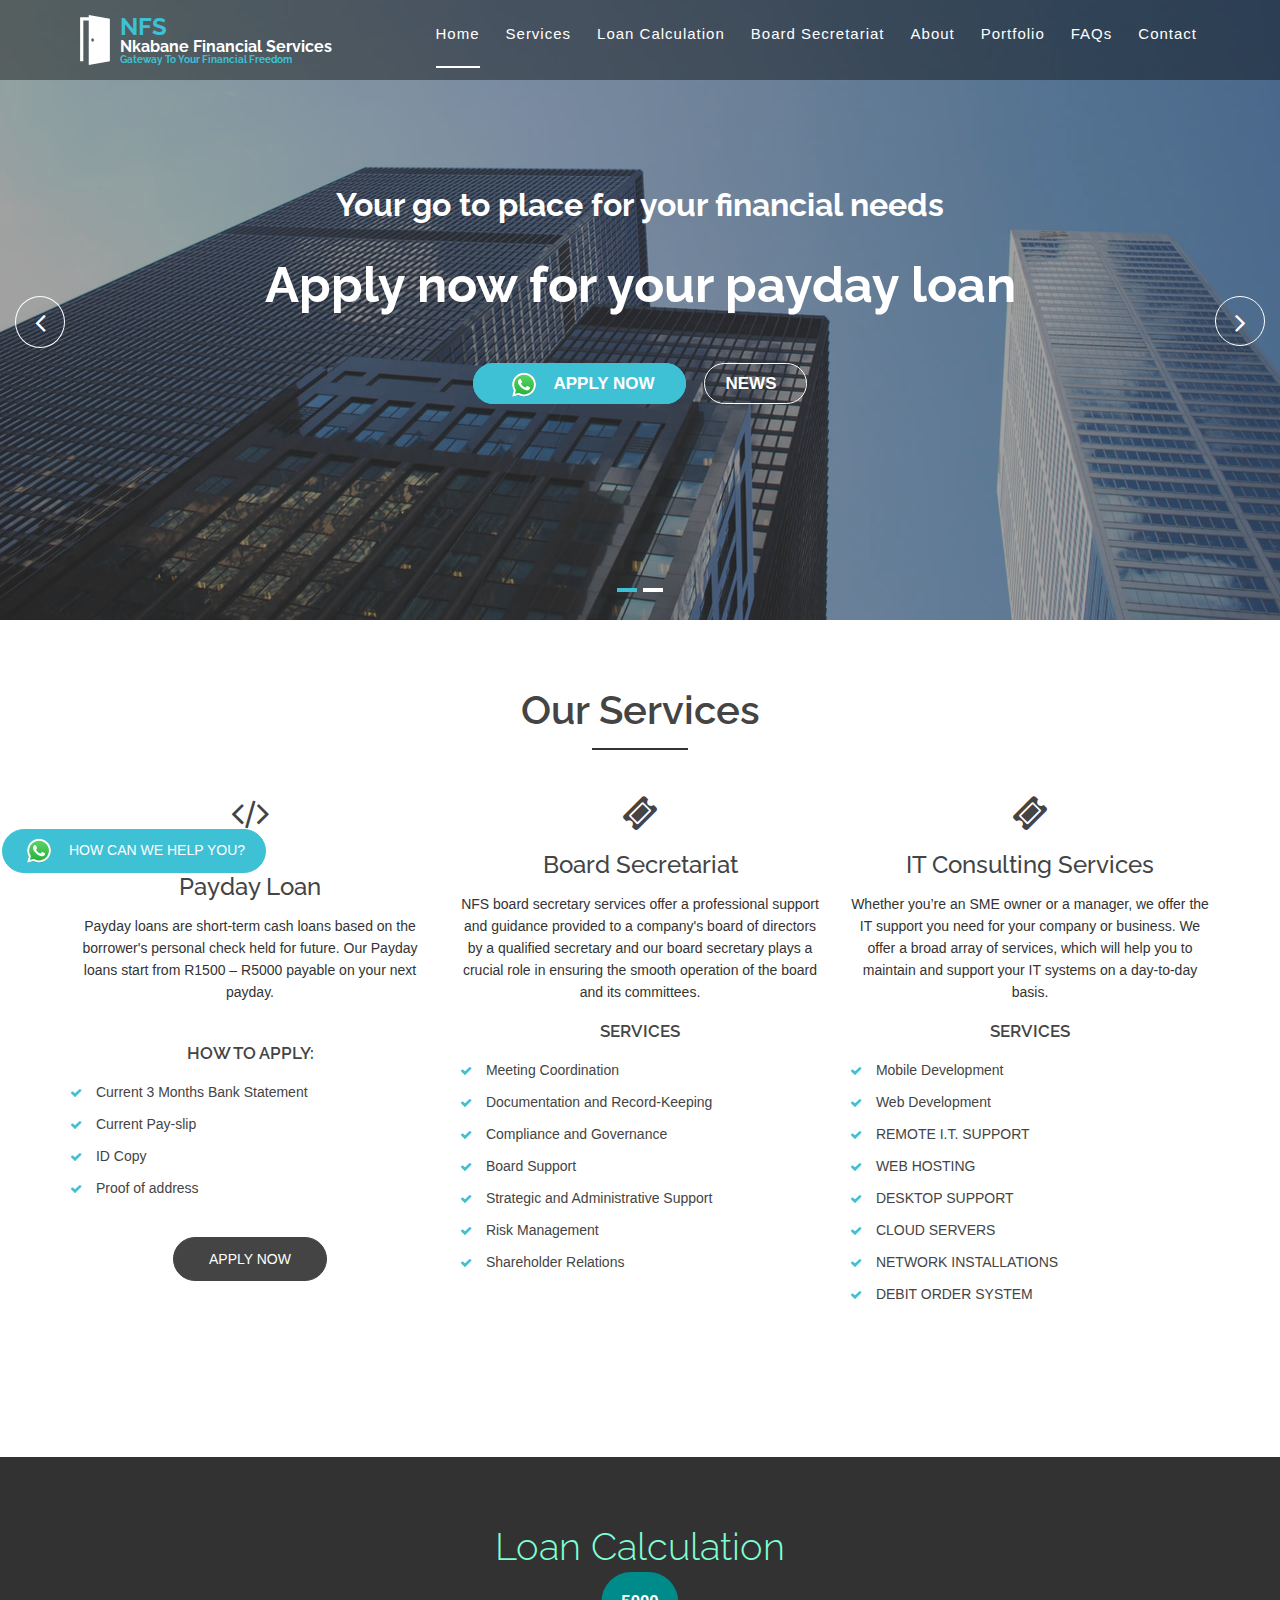
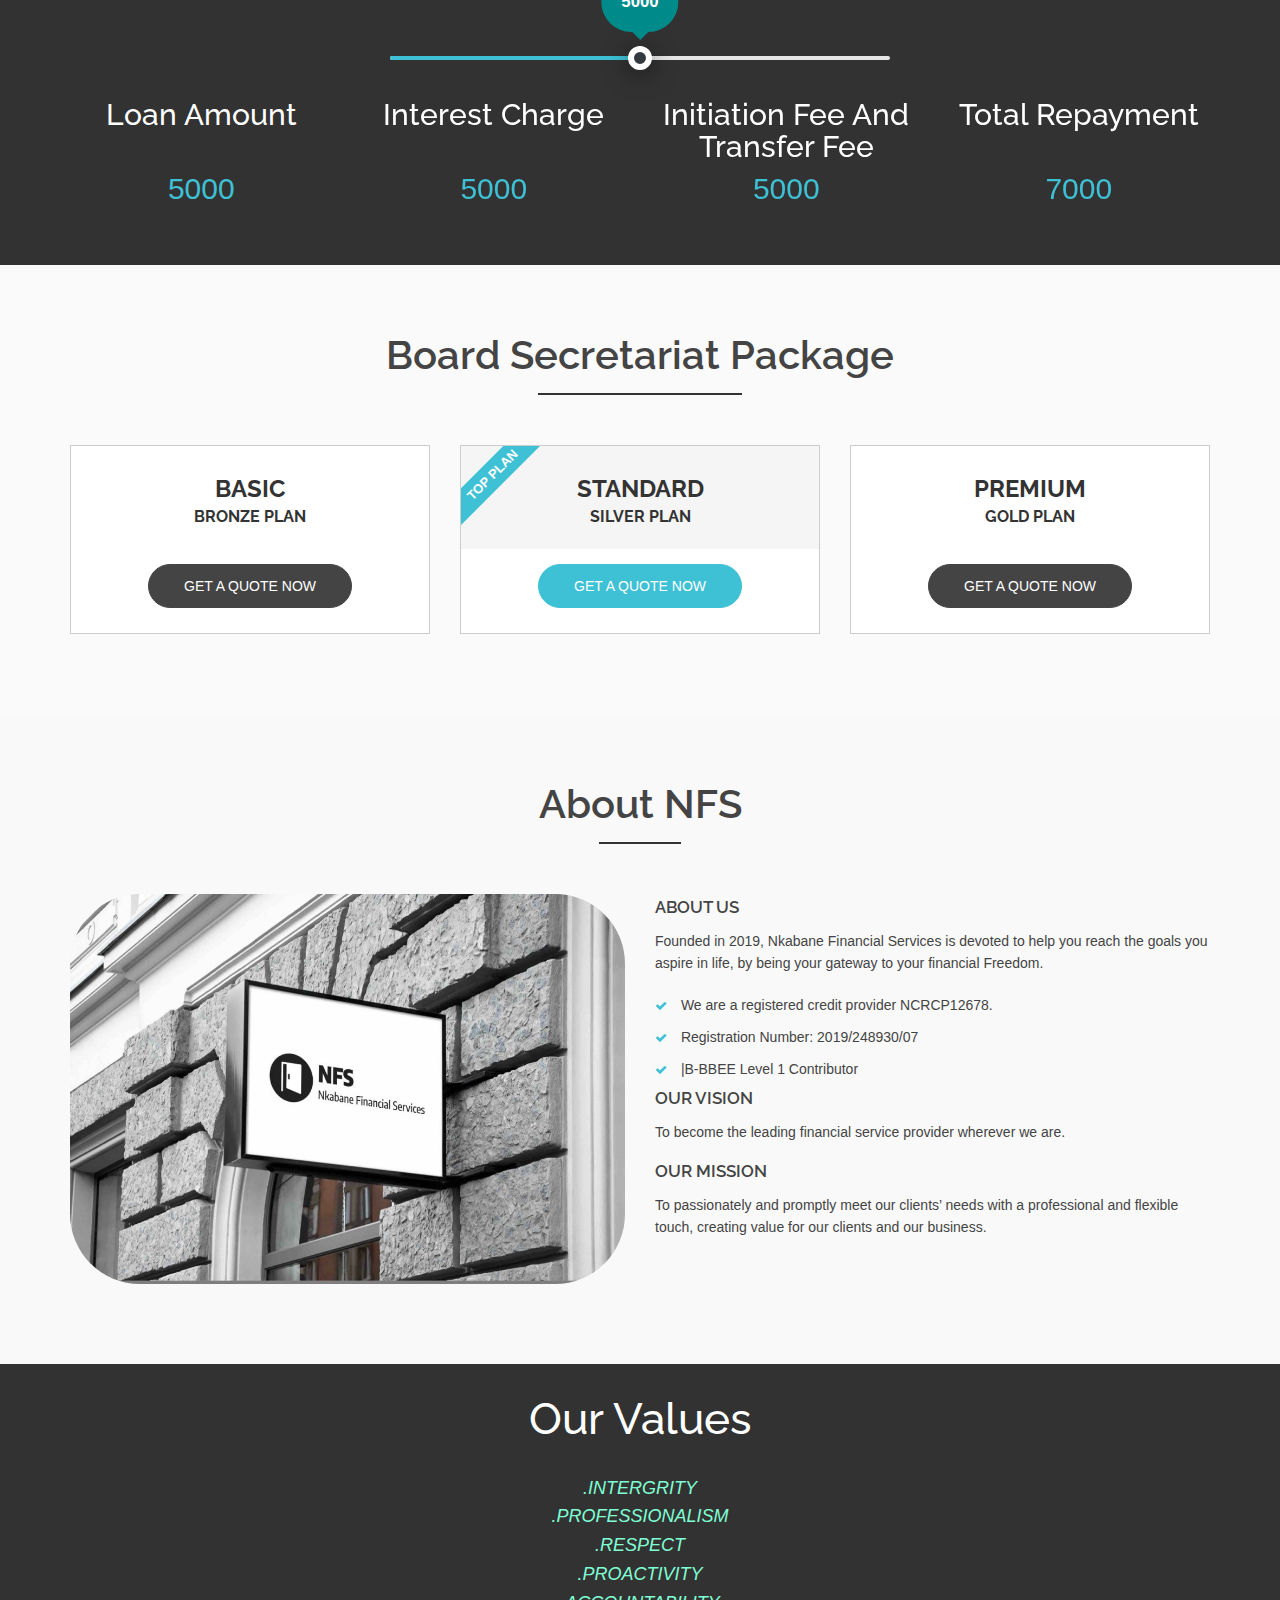
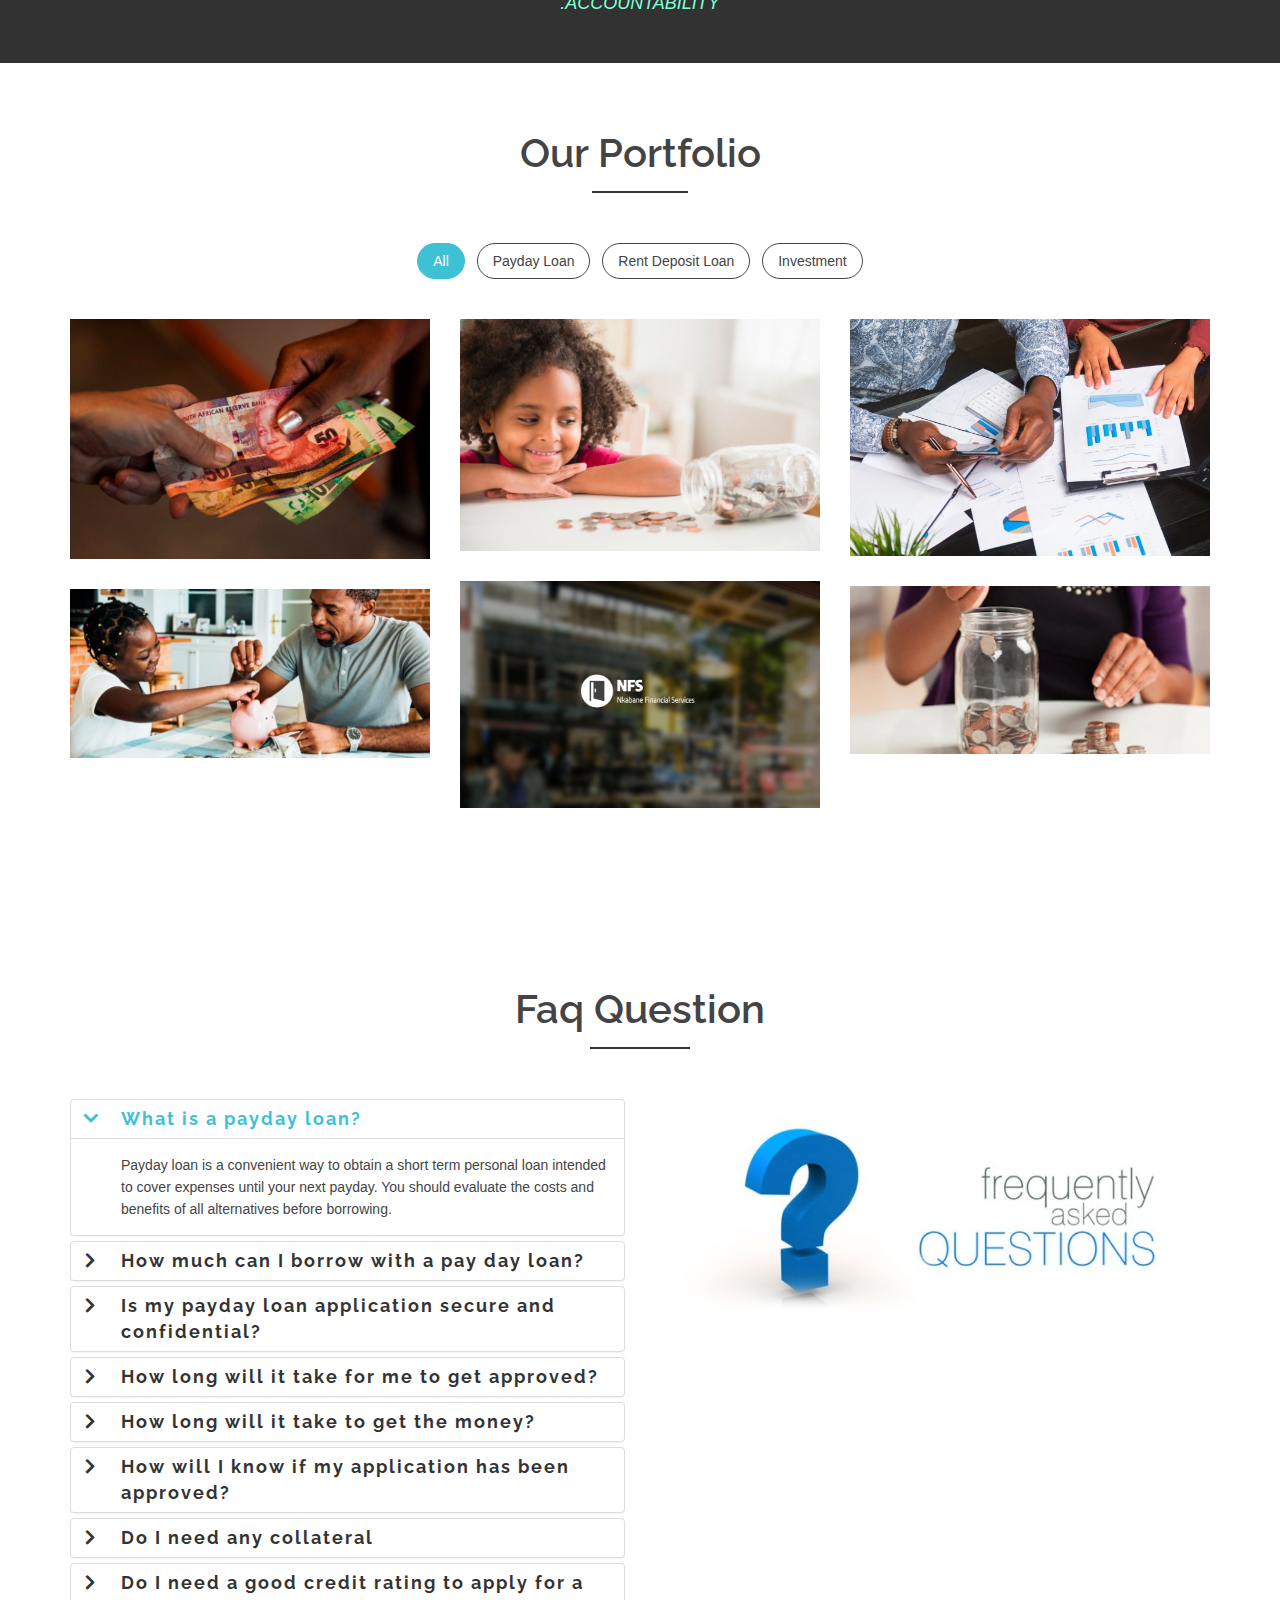
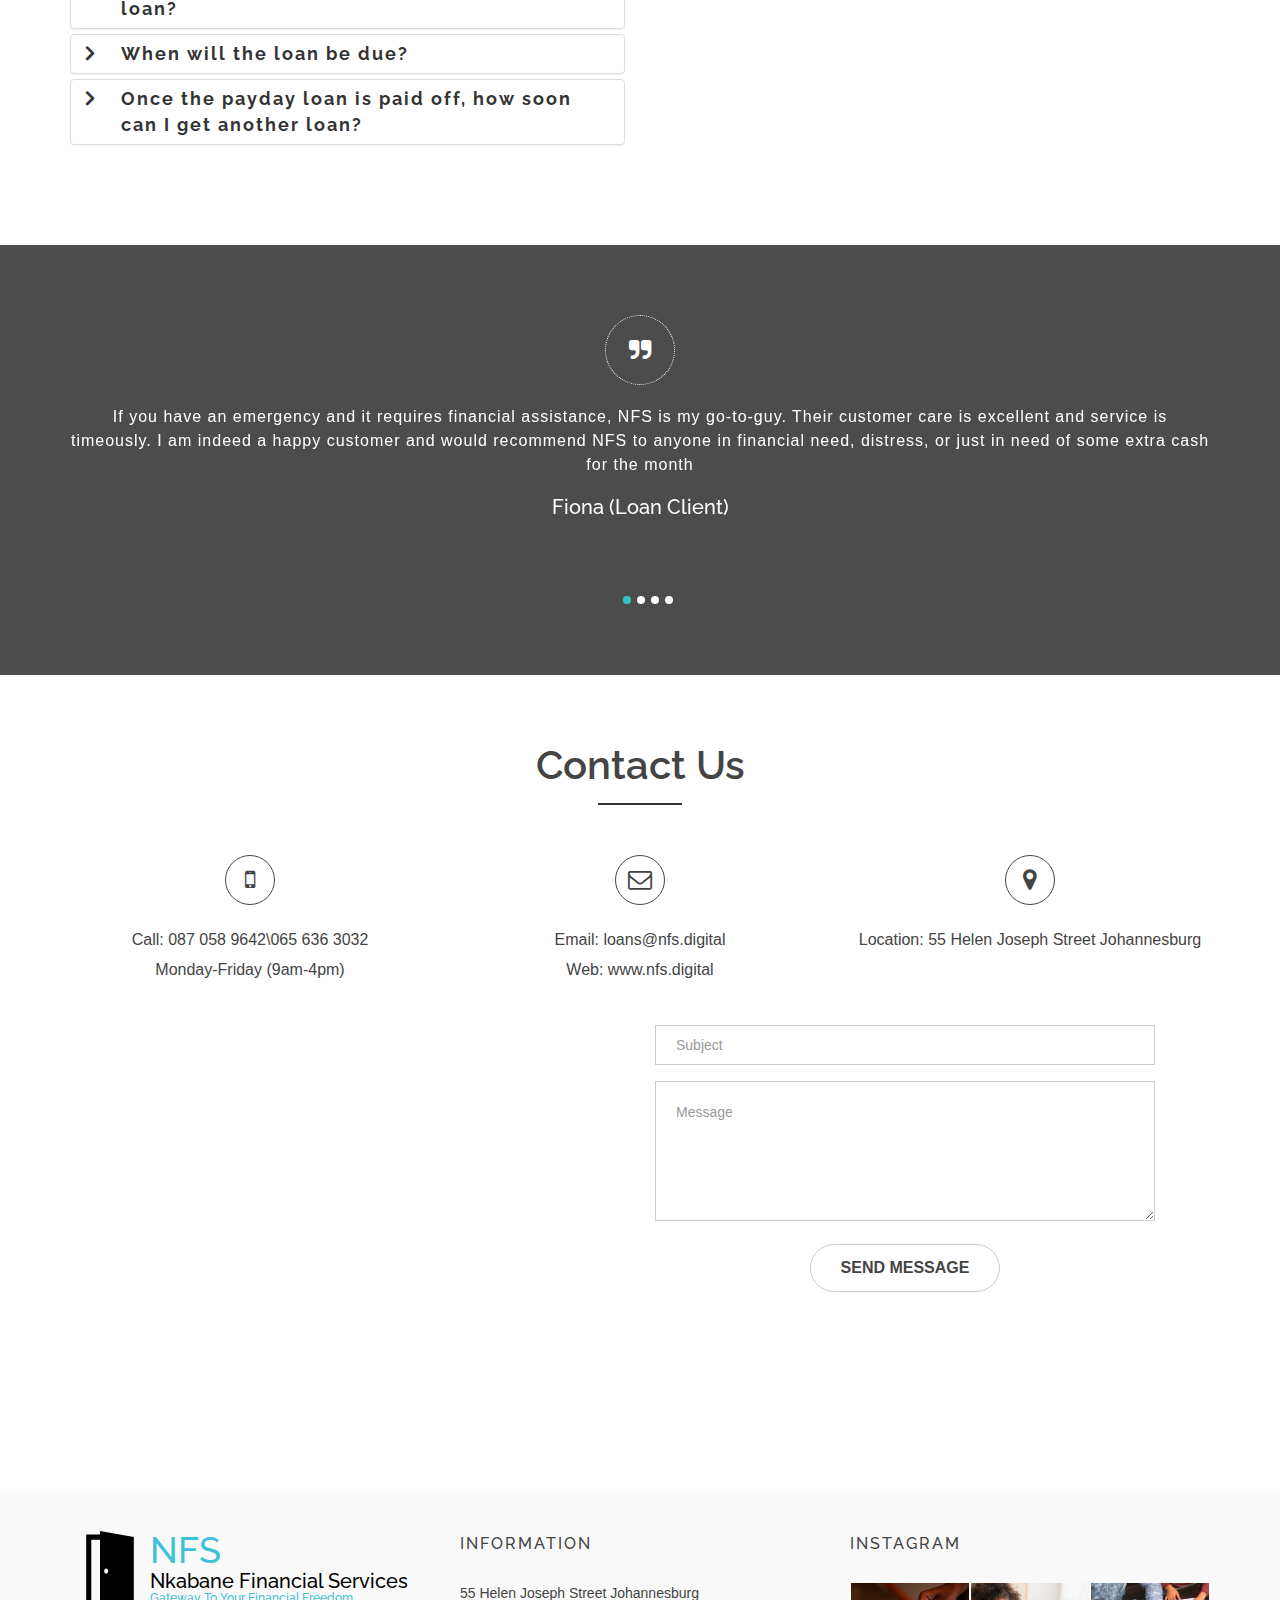
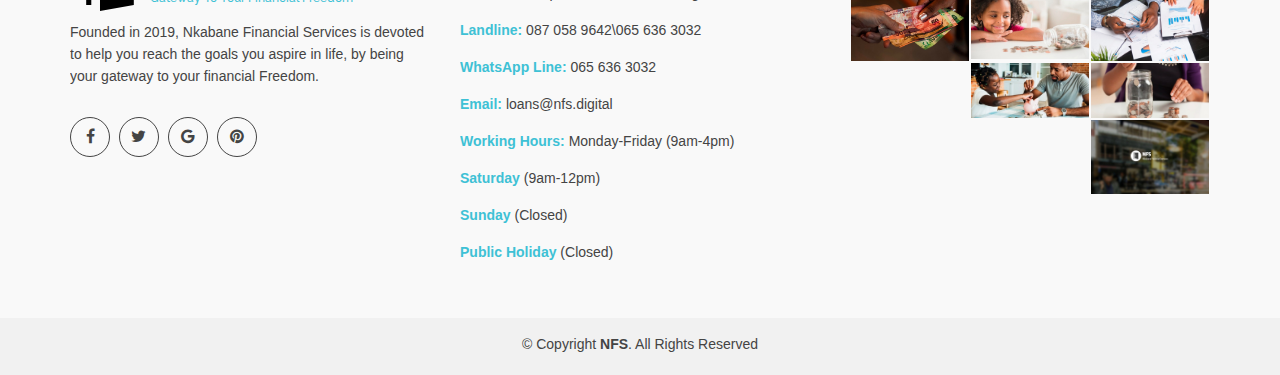
==== commit 398e2c08: "Update index.html" ====
--- a/index.html
+++ b/index.html
@@ -513,7 +513,6 @@
             onclick="if(isMobile()) {   window.open('mailto:info@nfs.digital?subject=NFS Online Secretary&body=Good day NFS,%0D%0A%0D%0AI would like to apply for an Board Secretary Services. Please kindly find application details below.%0D%0A%0D%0ACompany Name:%0D%0AAttach Company Profile:%0D%0ADirectors IDs :%0D%0ACompany Address:%0D%0ABoard Secretary type:Bronze%0D%0ATelephone Number:%0D%0ABudget Amount:%0D%0A%0D%0AThank you,&tf=cm')
             }else {	window.open('https://mail.google.com/mail/u/0/?fs=1&to=info@nfs.digital&su=NFS+Online+Board Secretariat+Plan&body=Good+day+NFS,%0D%0A%0D%0AI+would+like+to+apply+for+an+Board+Secretary+Service+plan.+Please%C2%A0kindly+find+application+details%C2%A0below.%0D%0A%0D%0ACompany+Name:%0D%0AAttach+Company+Profile:%0D%0ADirectors+IDs:%0D%0ACompany+Address:%0D%0ABoard+Secretary+type:Gold%0D%0ATelephone+Number:%0D%0ABudget+Amount:%0D%0A%0D%0AThank+you,&tf=cm')
             }">GET A QUOTE
-              now</button>
               now</button>
           </div>
         </div>
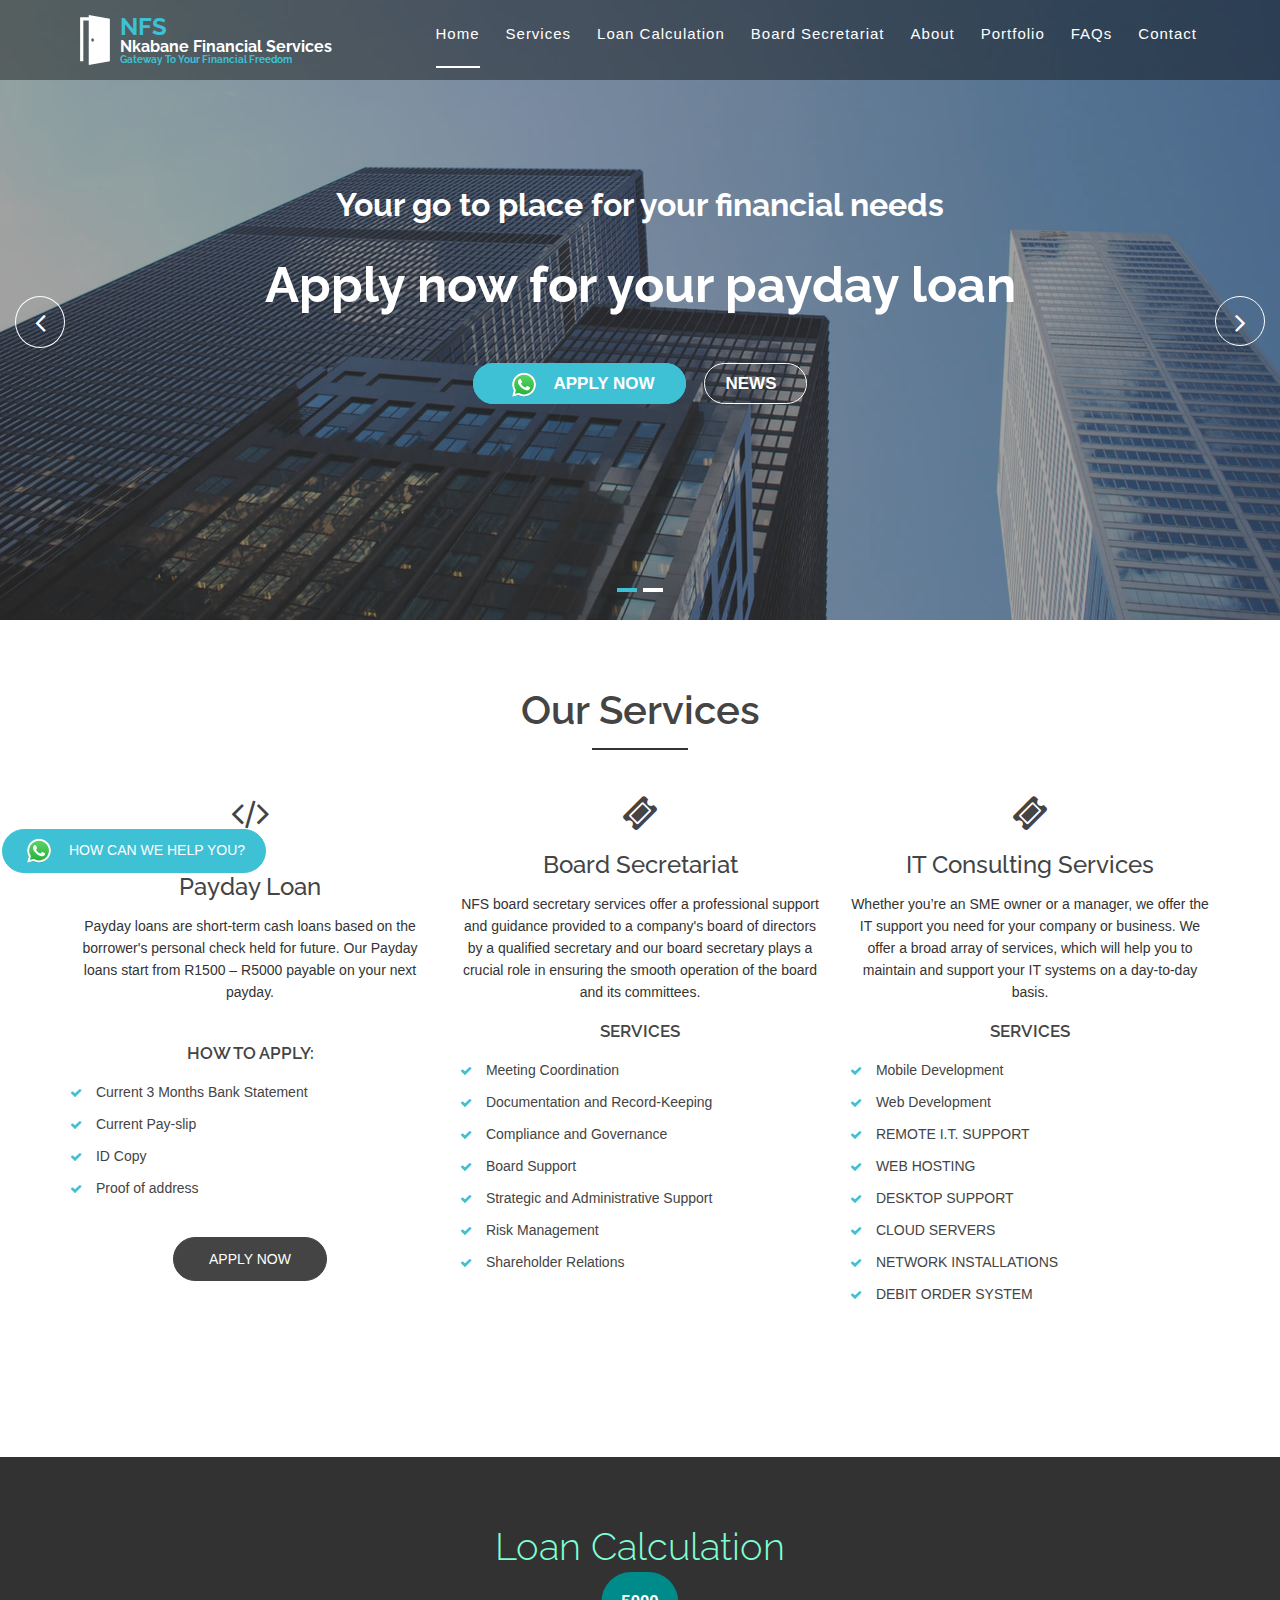
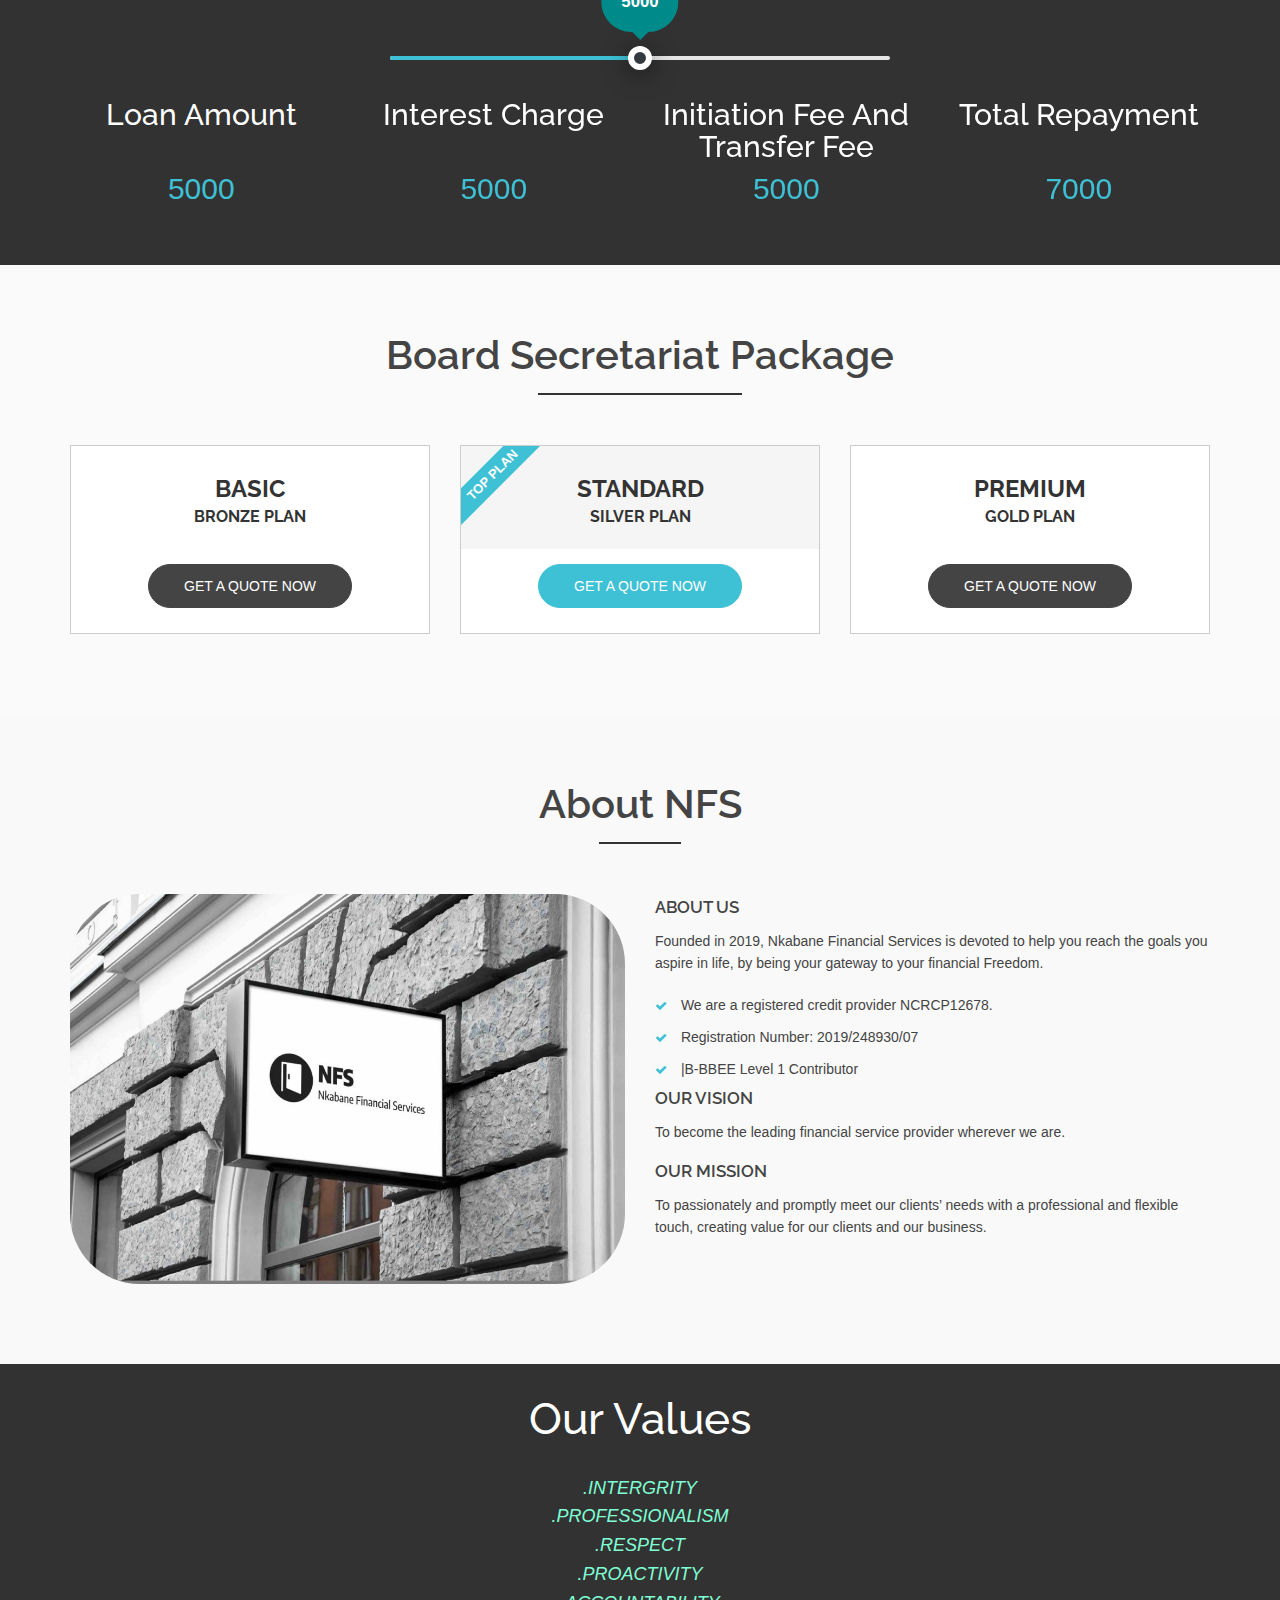
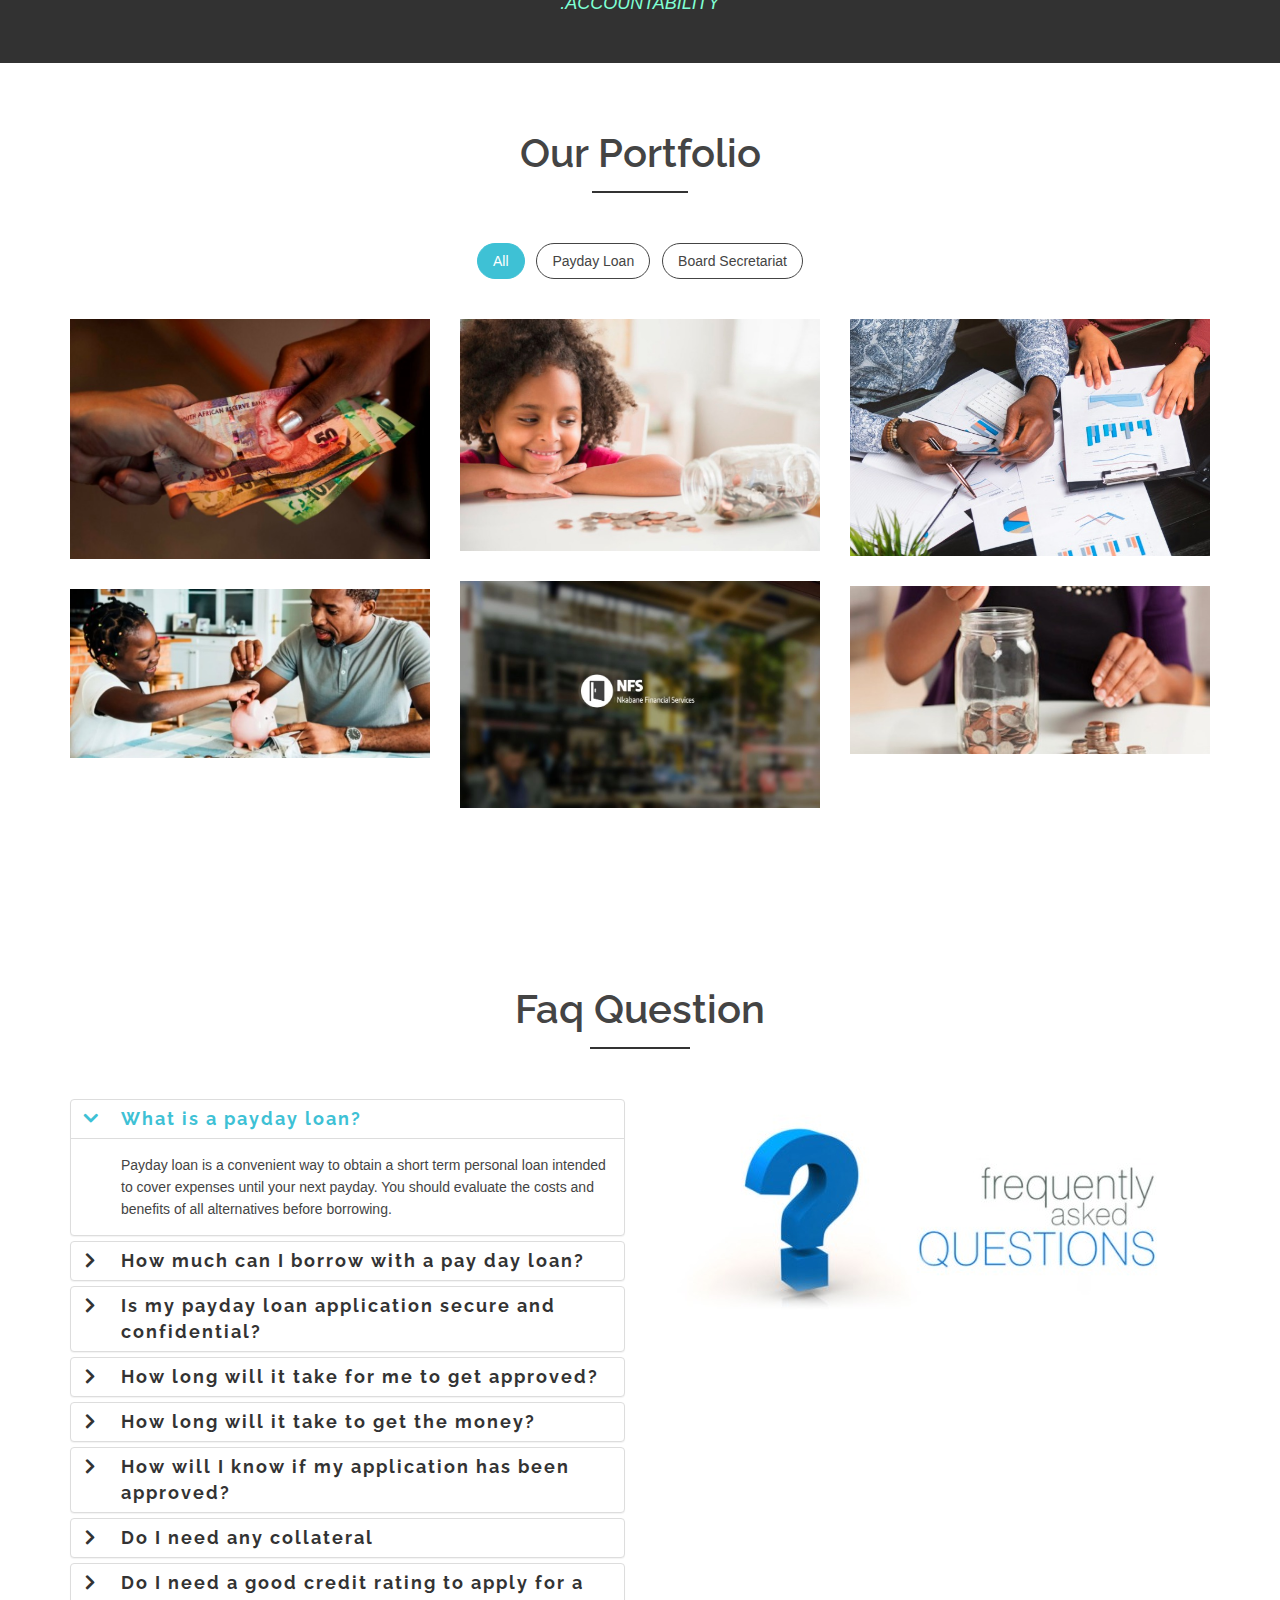
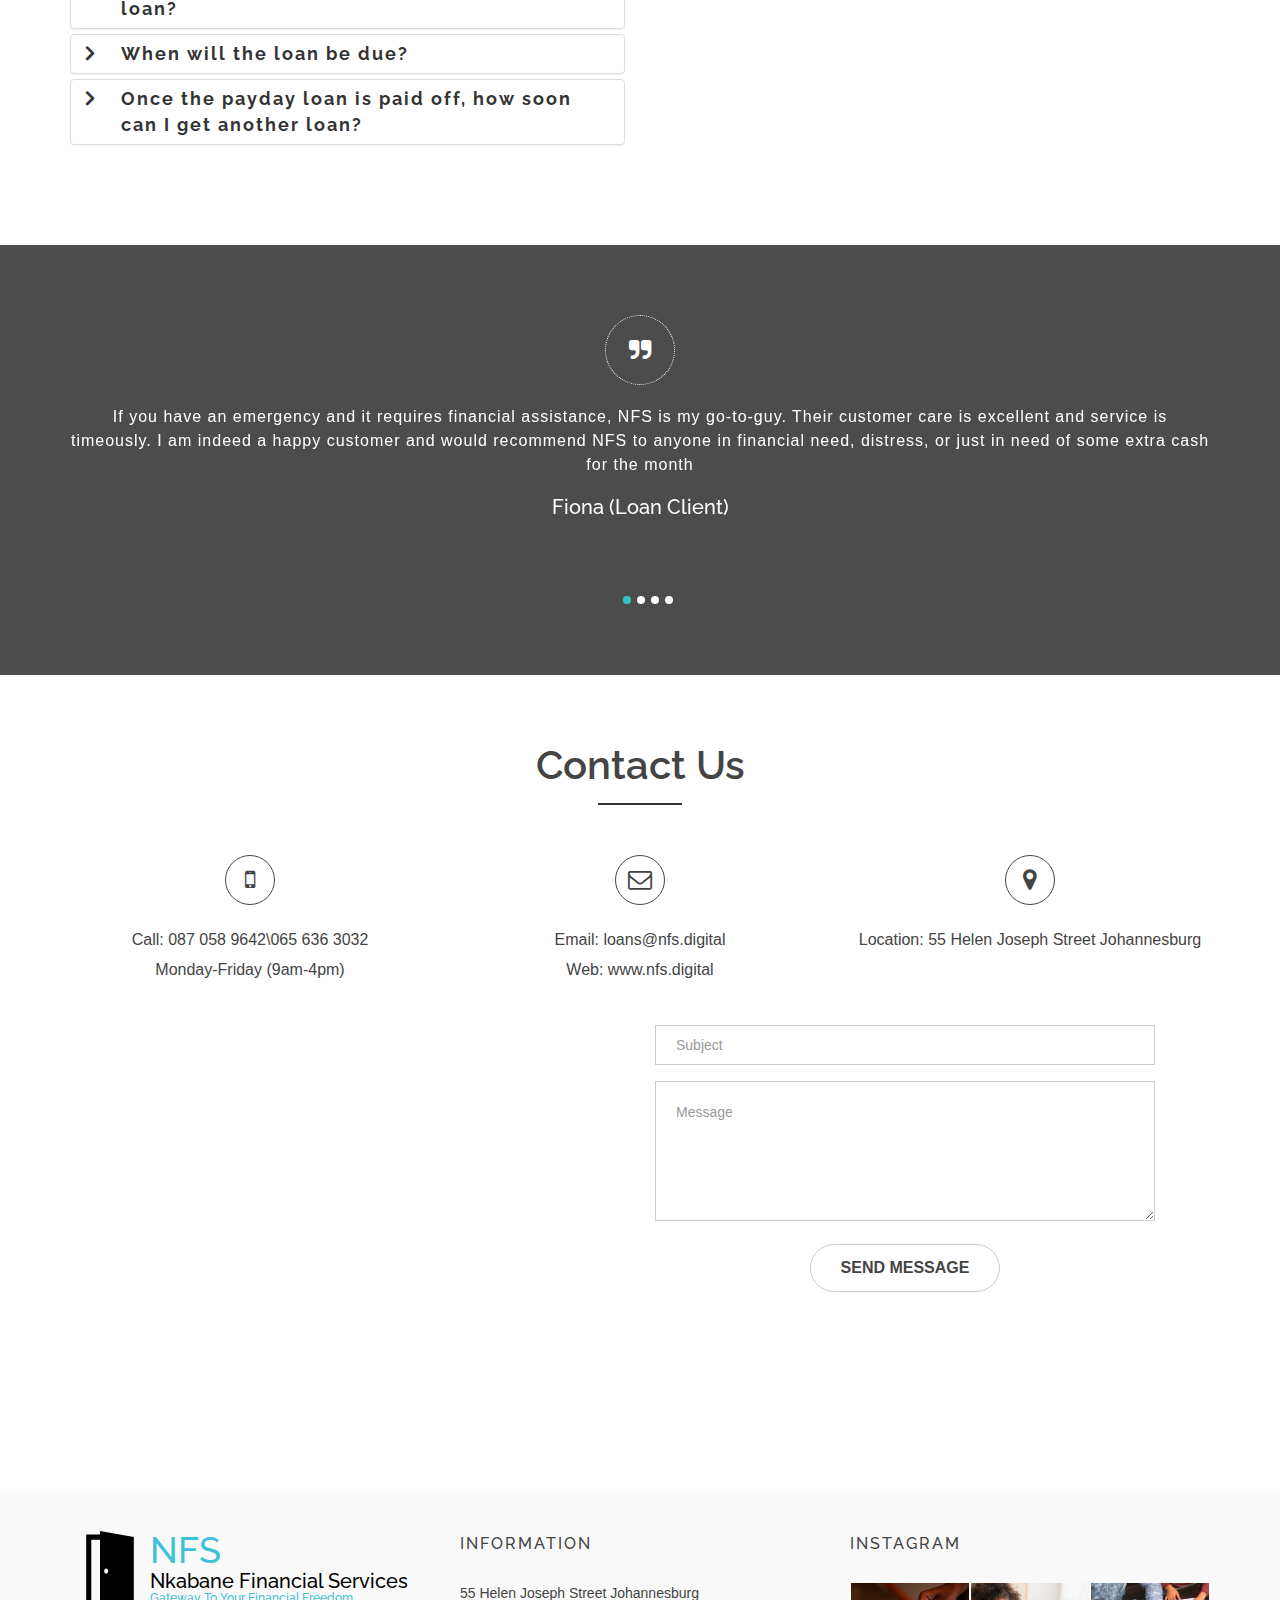
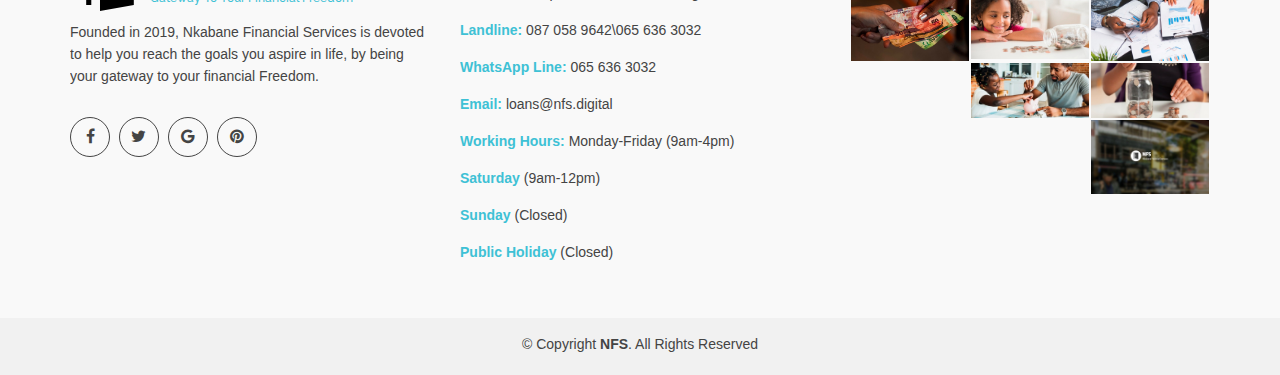
==== commit 47828e93: "Update index.html" ====
--- a/index.html
+++ b/index.html
@@ -637,10 +637,7 @@
                   <a href="#" data-filter=".development">Payday Loan</a>
                 </li>
                 <li>
-                  <a href="#" data-filter=".design">Rent Deposit Loan</a>
-                </li>
-                <li>
-                  <a href="#" data-filter=".photo">Investment</a>
+                  <a href="#" data-filter=".photo">Board Secretariat</a>
                 </li>
               </ul>
             </div>
@@ -672,7 +669,7 @@
                 <div class="add-actions text-center">
                   <div class="project-dec">
                     <a class="venobox" data-gall="myGallery" href="img/b.jpeg">
-                      <h4>Rent Deposit Loan</h4>
+                      <h4>Board Secretariat</h4>
                     </a>
                   </div>
                 </div>
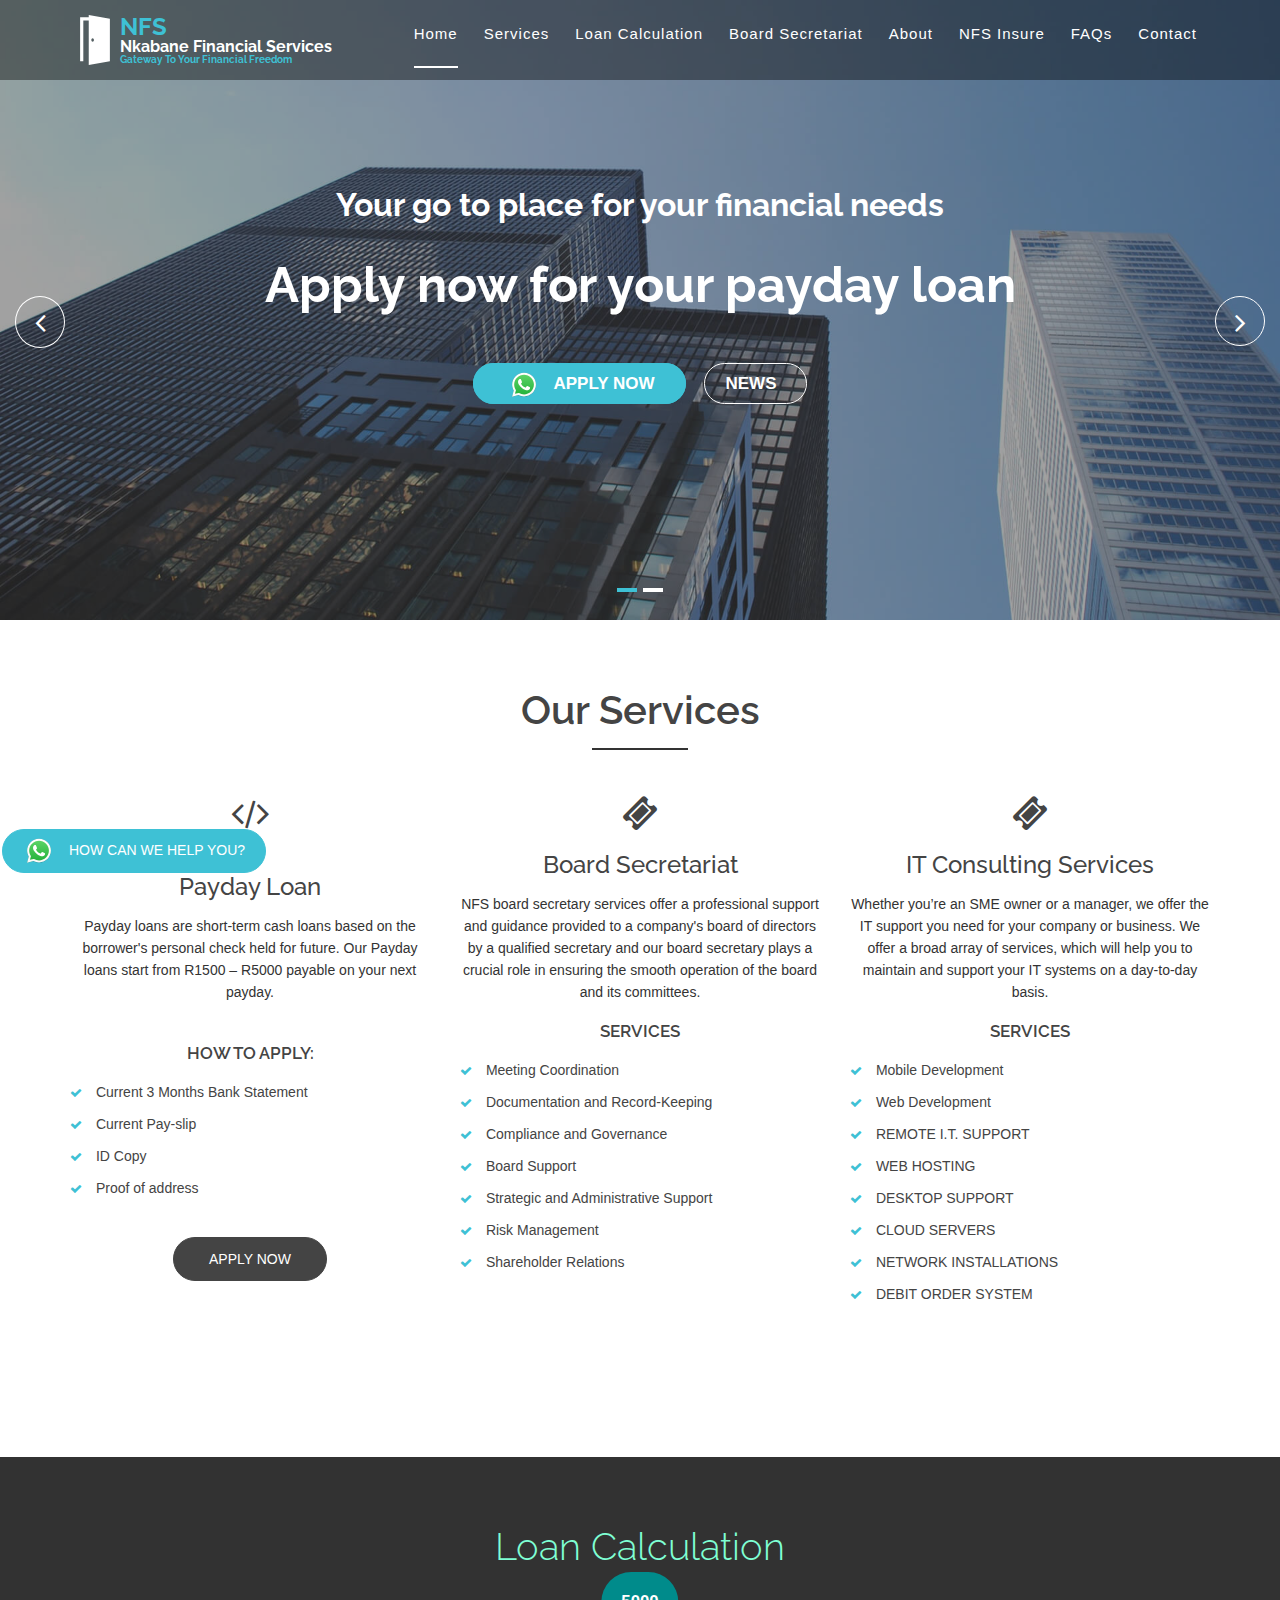
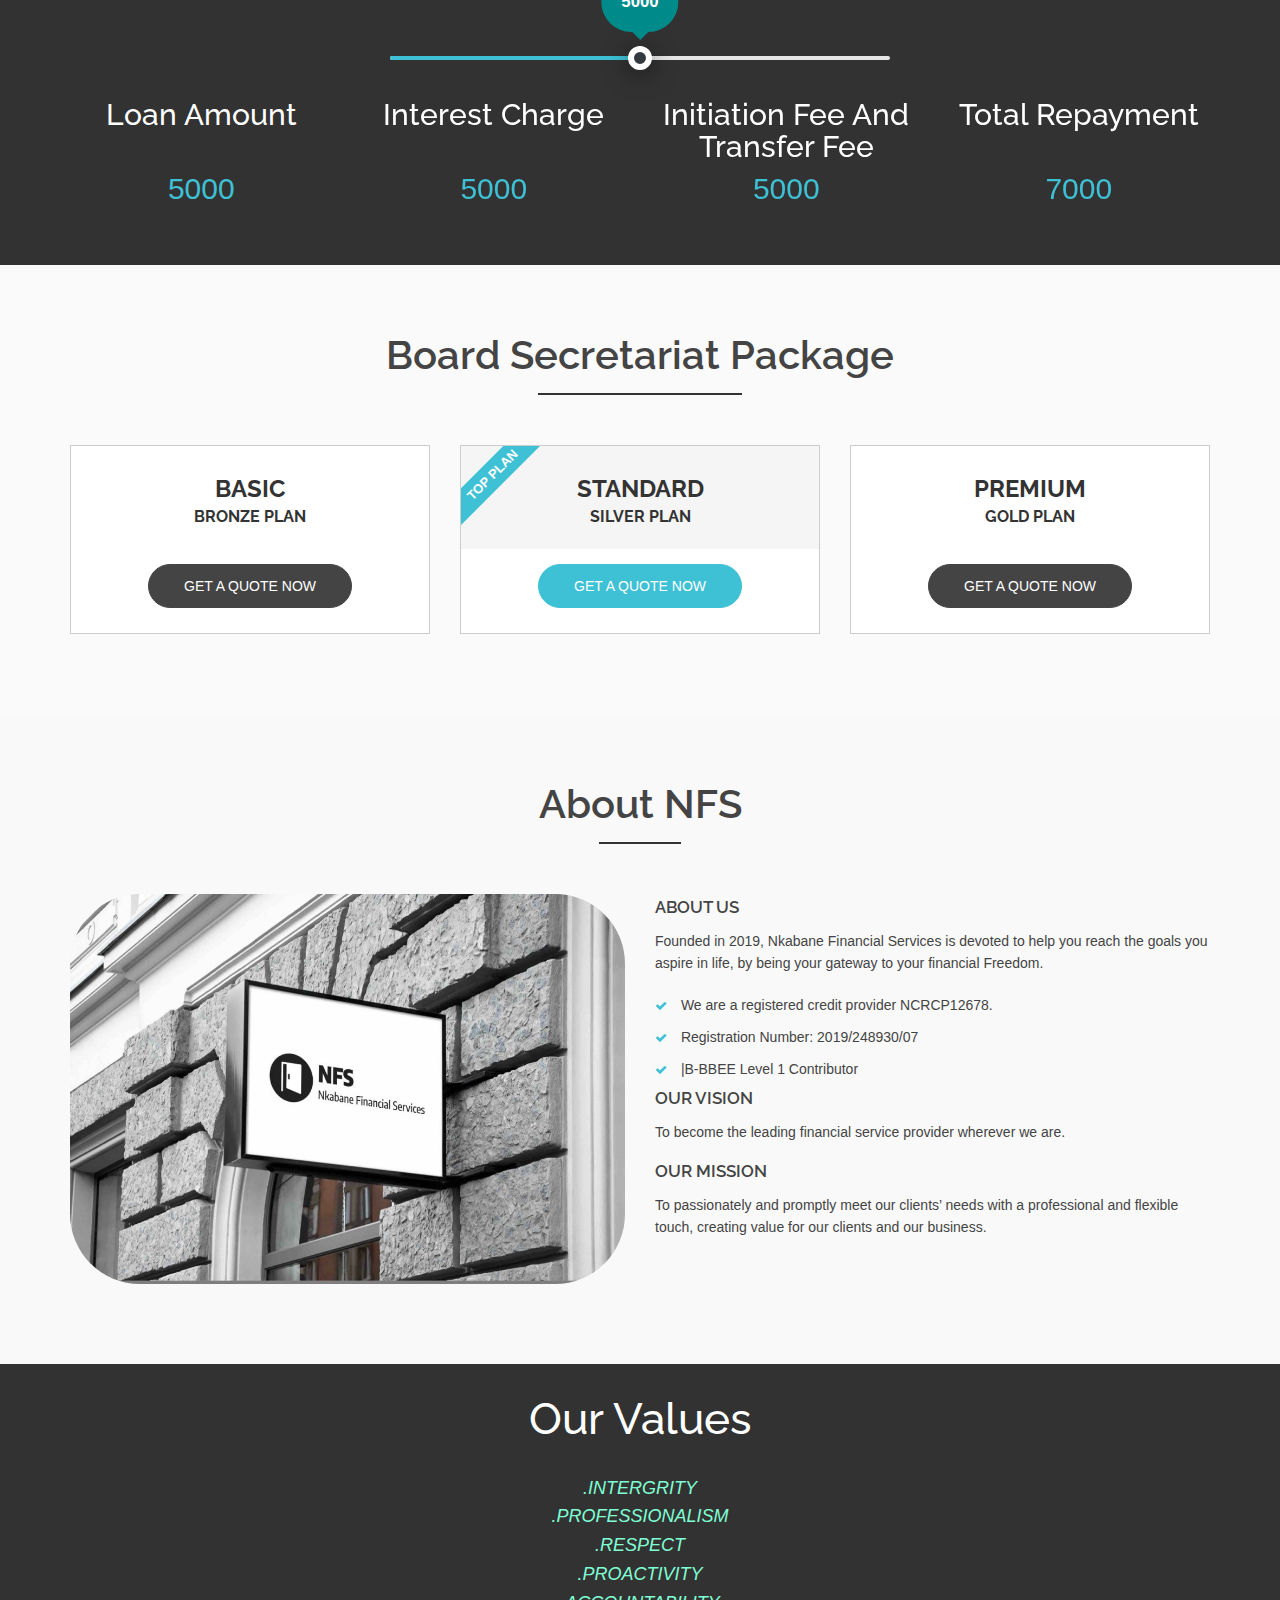
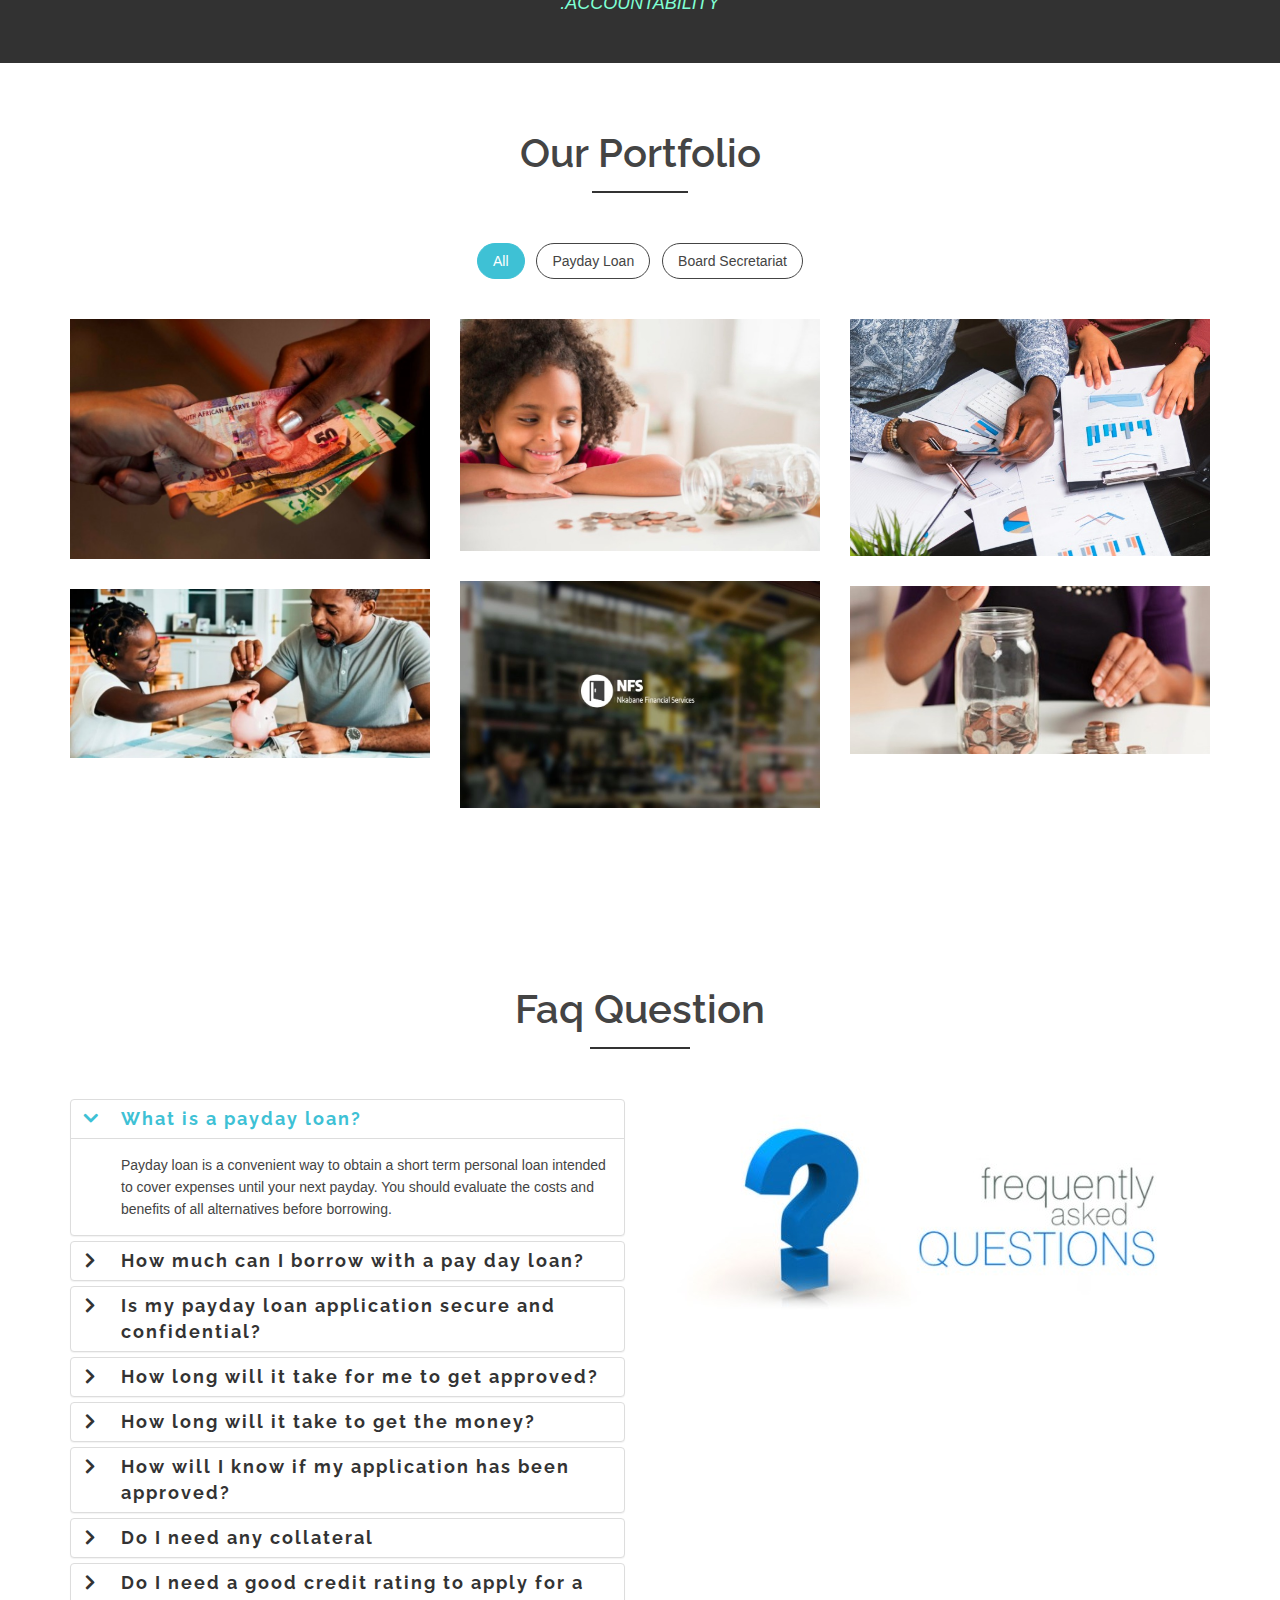
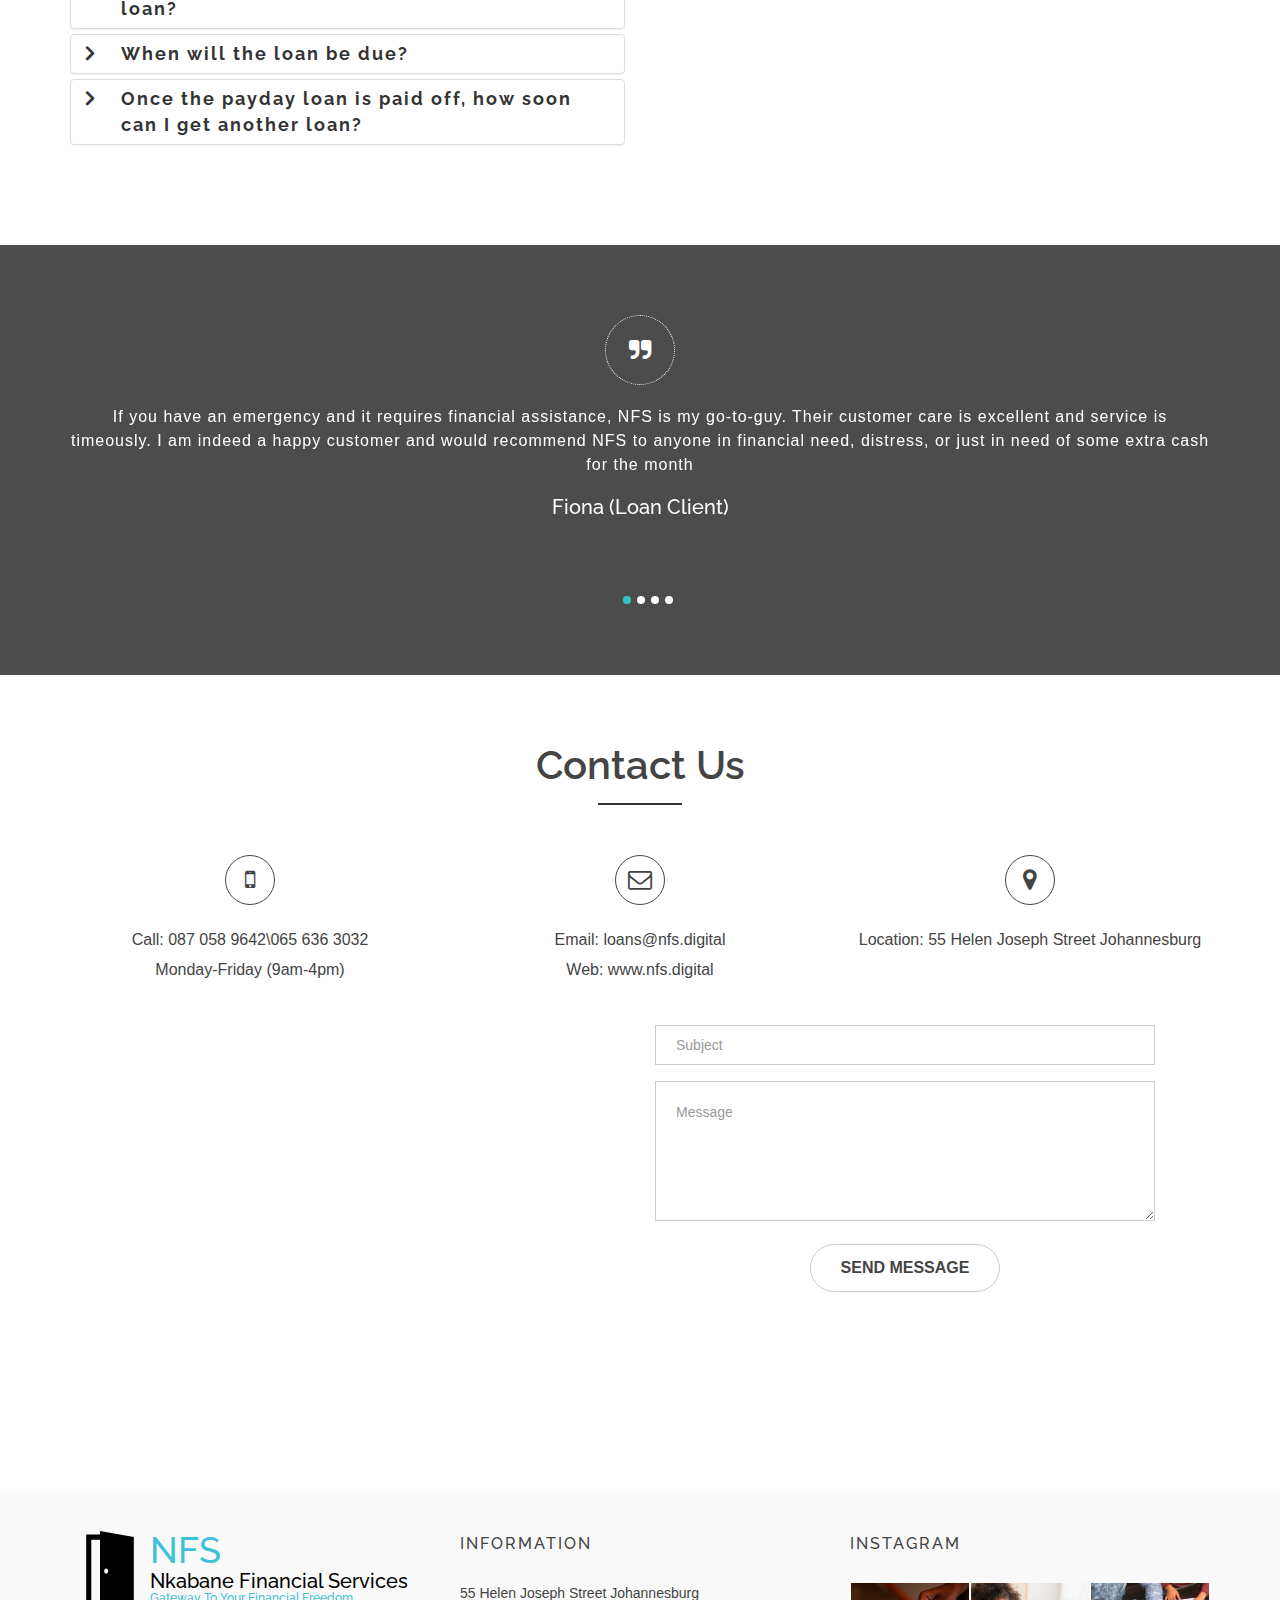
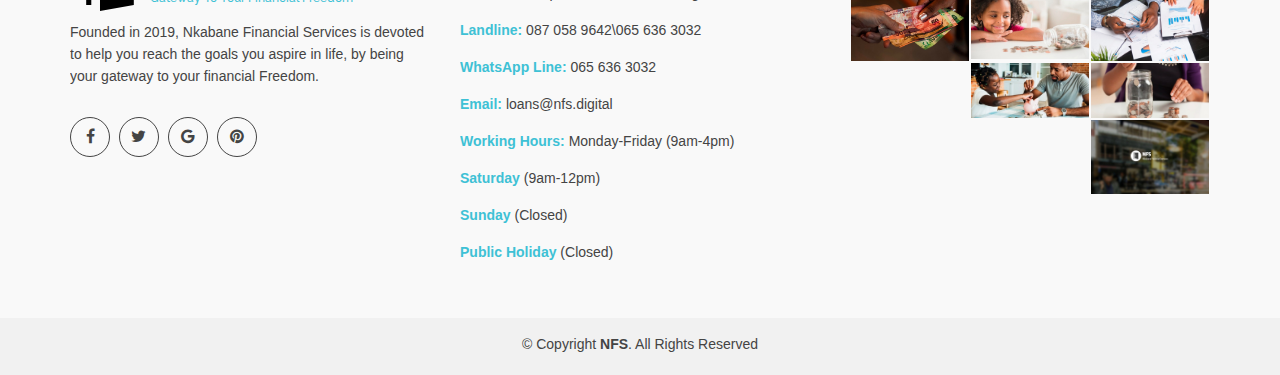
==== commit b73a1d82: "Update index.html" ====
--- a/index.html
+++ b/index.html
@@ -98,7 +98,7 @@
                     <a class="page-scroll" href="#about">About</a>
                   </li>
                   <li>
-                    <a class="page-scroll" href="#portfolio">Portfolio</a>
+                    <a class="page-scroll" href="#NFS Insure">NFS Insure</a>
                   </li>
                   <li>
                     <a class="page-scroll" href="#faq">FAQs</a>
@@ -670,6 +670,7 @@
                   <div class="project-dec">
                     <a class="venobox" data-gall="myGallery" href="img/b.jpeg">
                       <h4>Board Secretariat</h4>
+		     <span>BRONZE PLAN,SILVER PLAN,GOLD PLAN</span>
                     </a>
                   </div>
                 </div>
@@ -685,8 +686,7 @@
                 <div class="add-actions text-center">
                   <div class="project-dec">
                     <a class="venobox" data-gall="myGallery" href="img/c.jpeg">
-                      <h4>Investment</h4>
-                      <span>BRONZE PLAN,SILVER PLAN,GOLD PLAN</span>
+                      <h4>IT Consulting Services</h4>
                     </a>
                   </div>
                 </div>
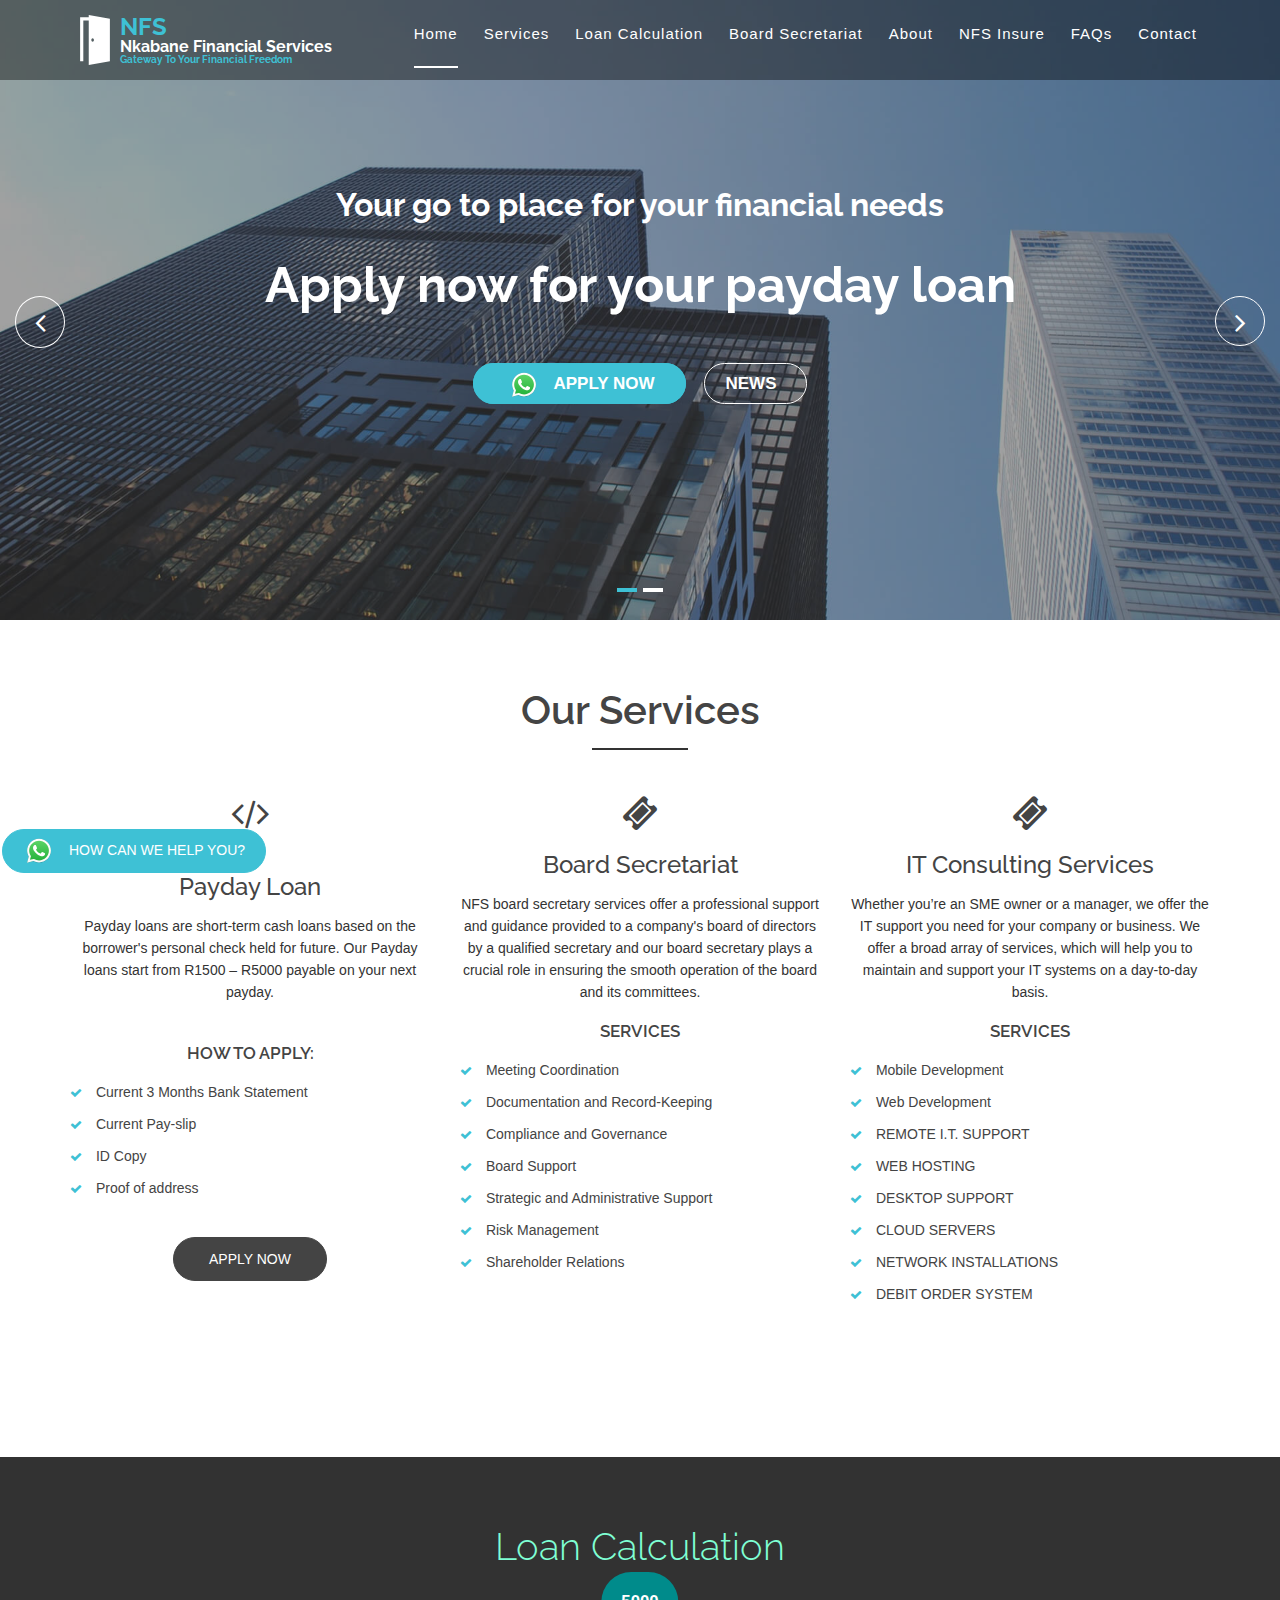
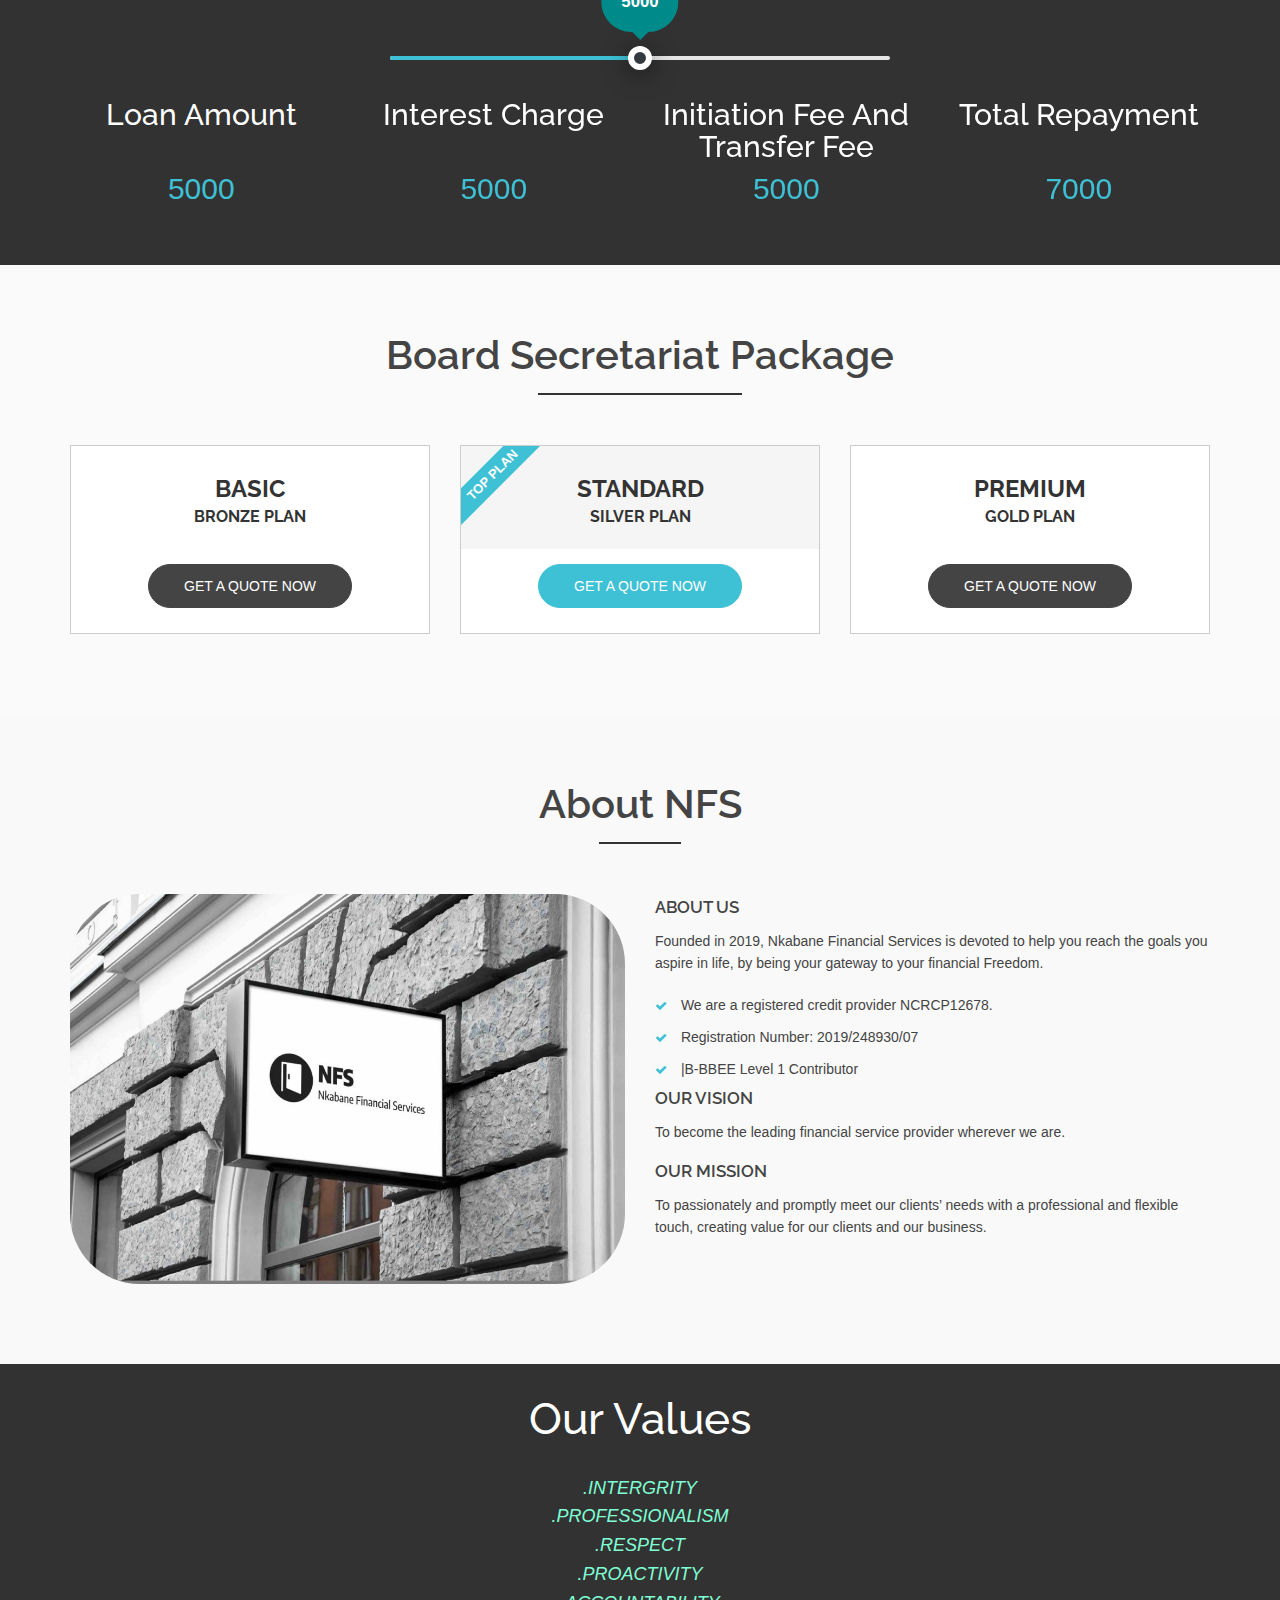
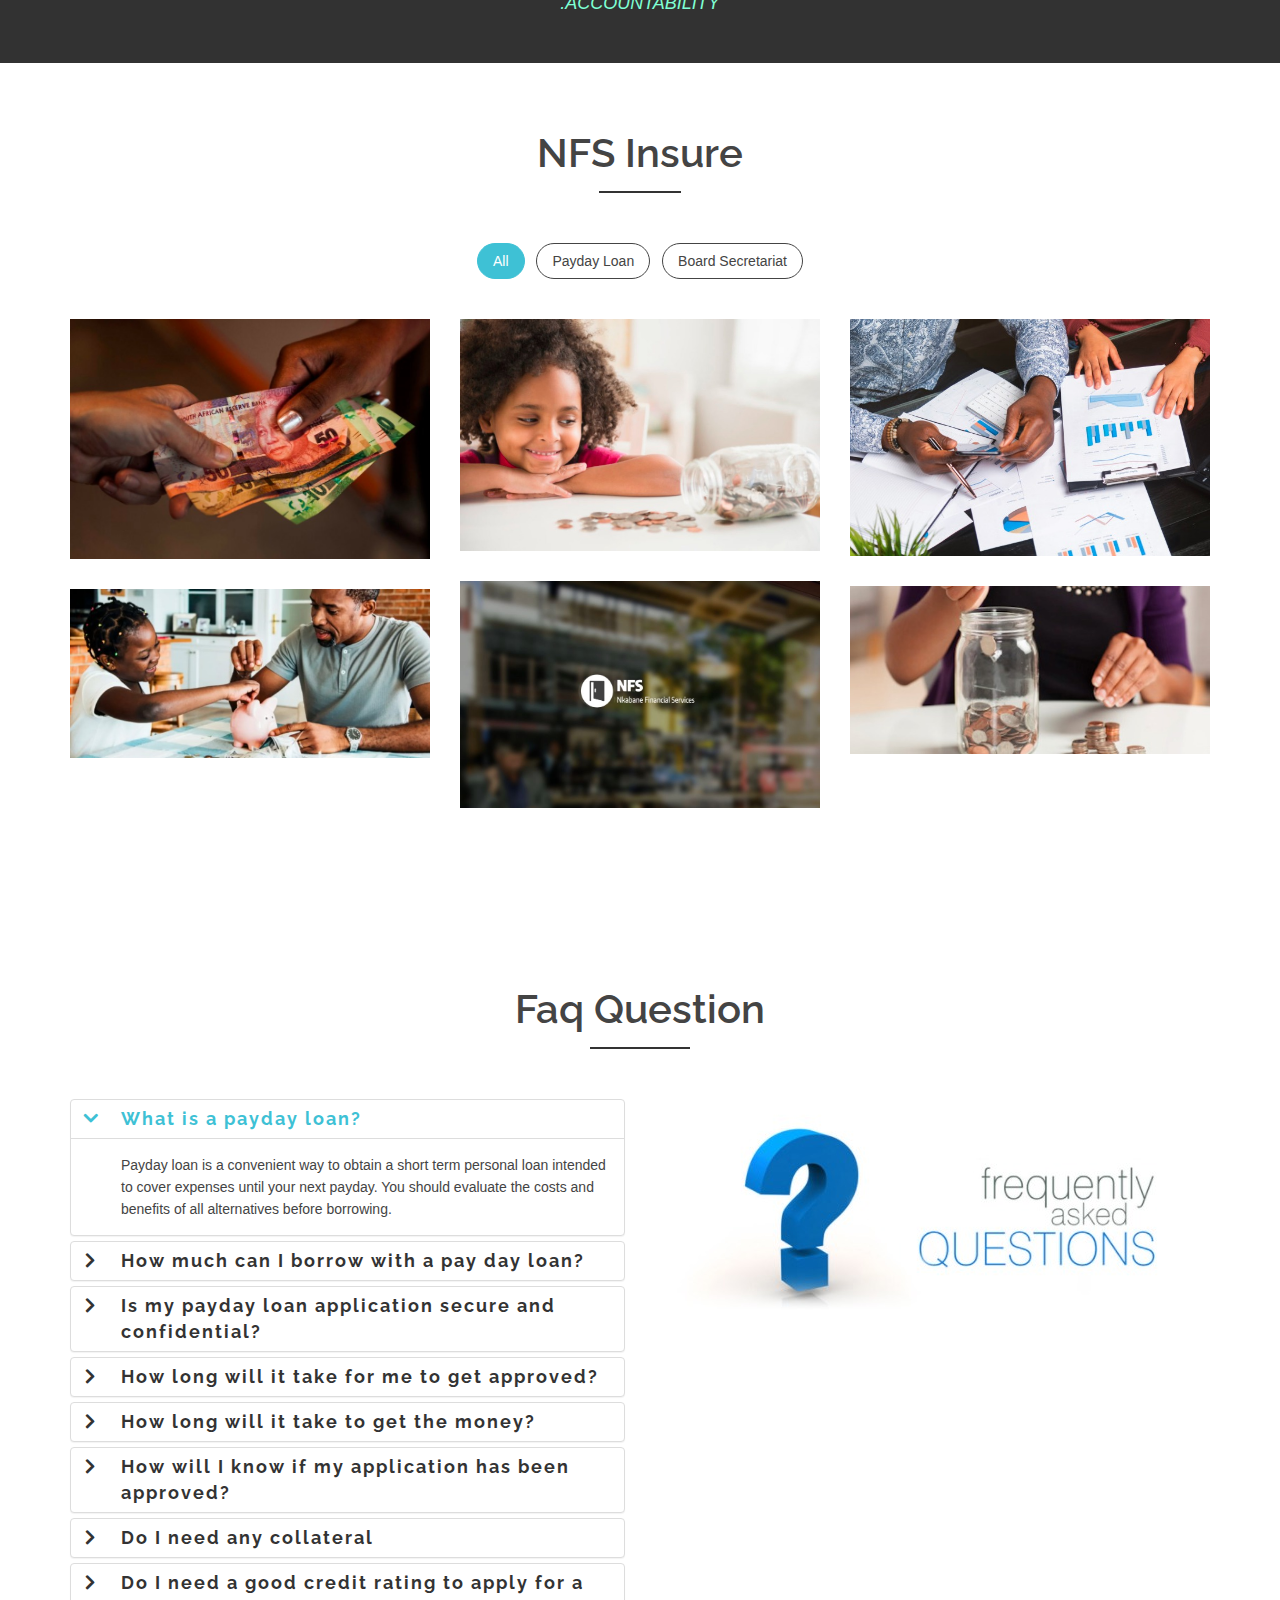
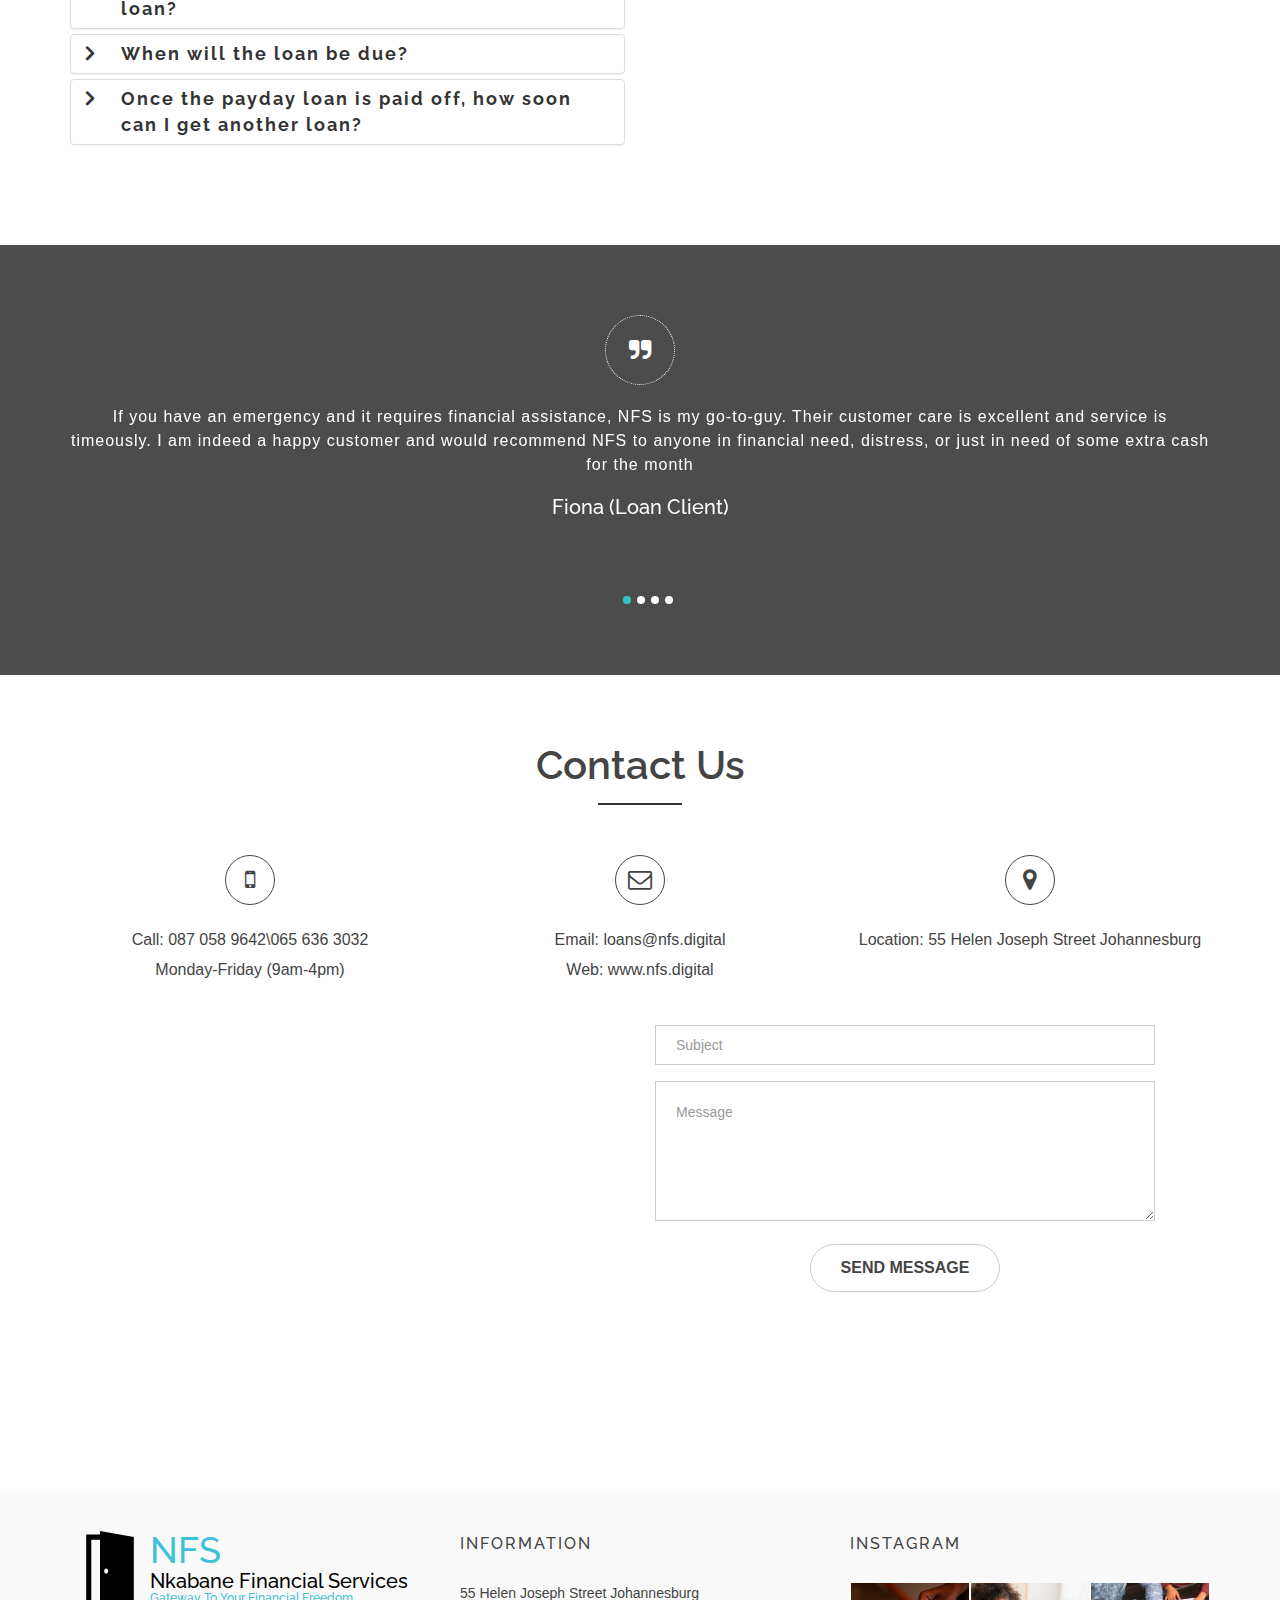
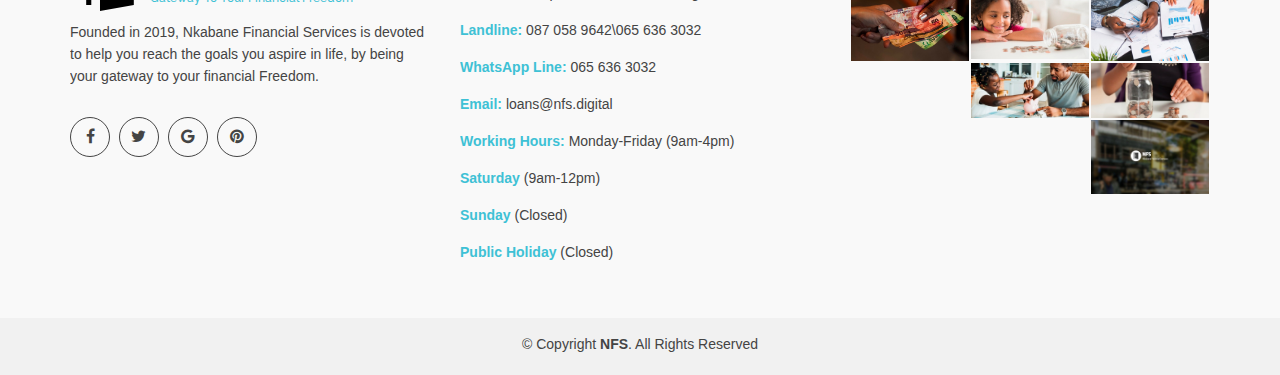
==== commit a4f64431: "Update index.html" ====
--- a/index.html
+++ b/index.html
@@ -620,7 +620,7 @@
       <div class="row">
         <div class="col-lg-12 col-md-12 col-sm-12 col-xs-12">
           <div class="section-headline text-center">
-            <h2>Our Portfolio</h2>
+            <h2>NFS Insure</h2>
           </div>
         </div>
       </div>
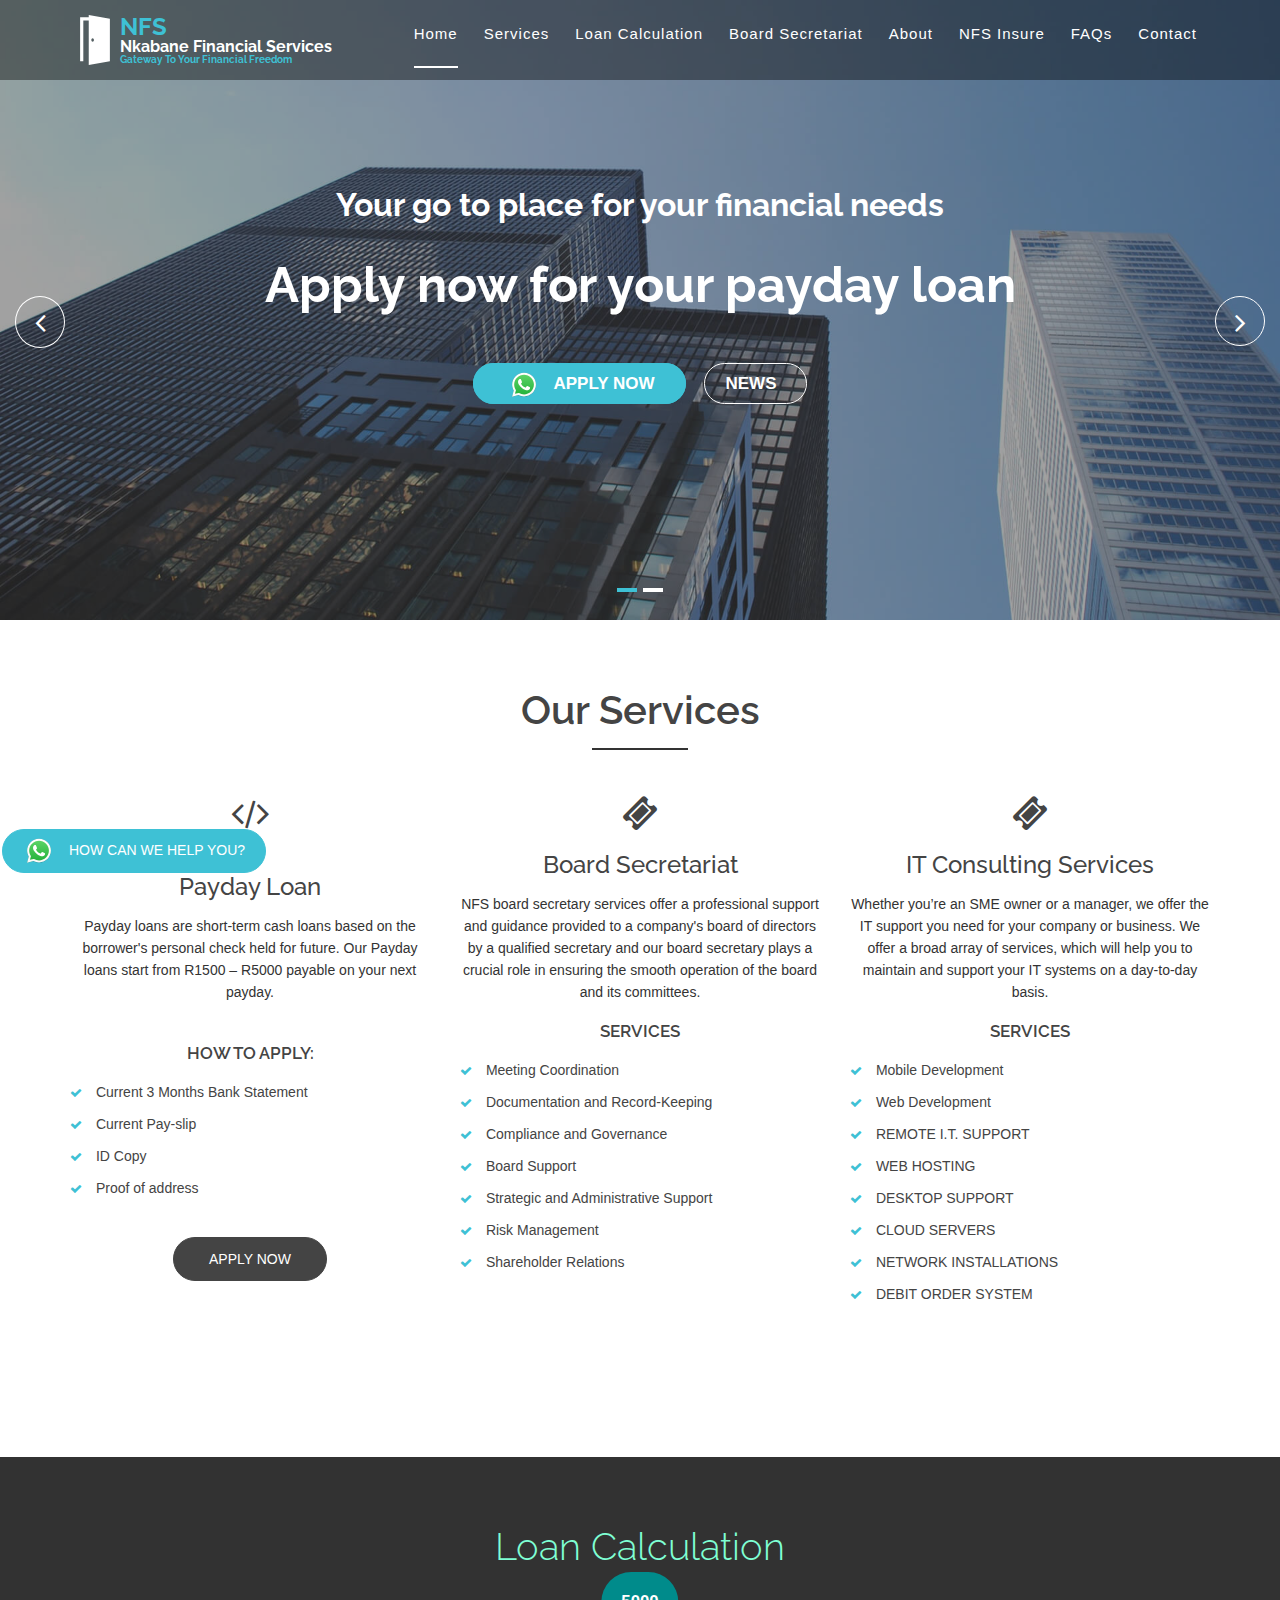
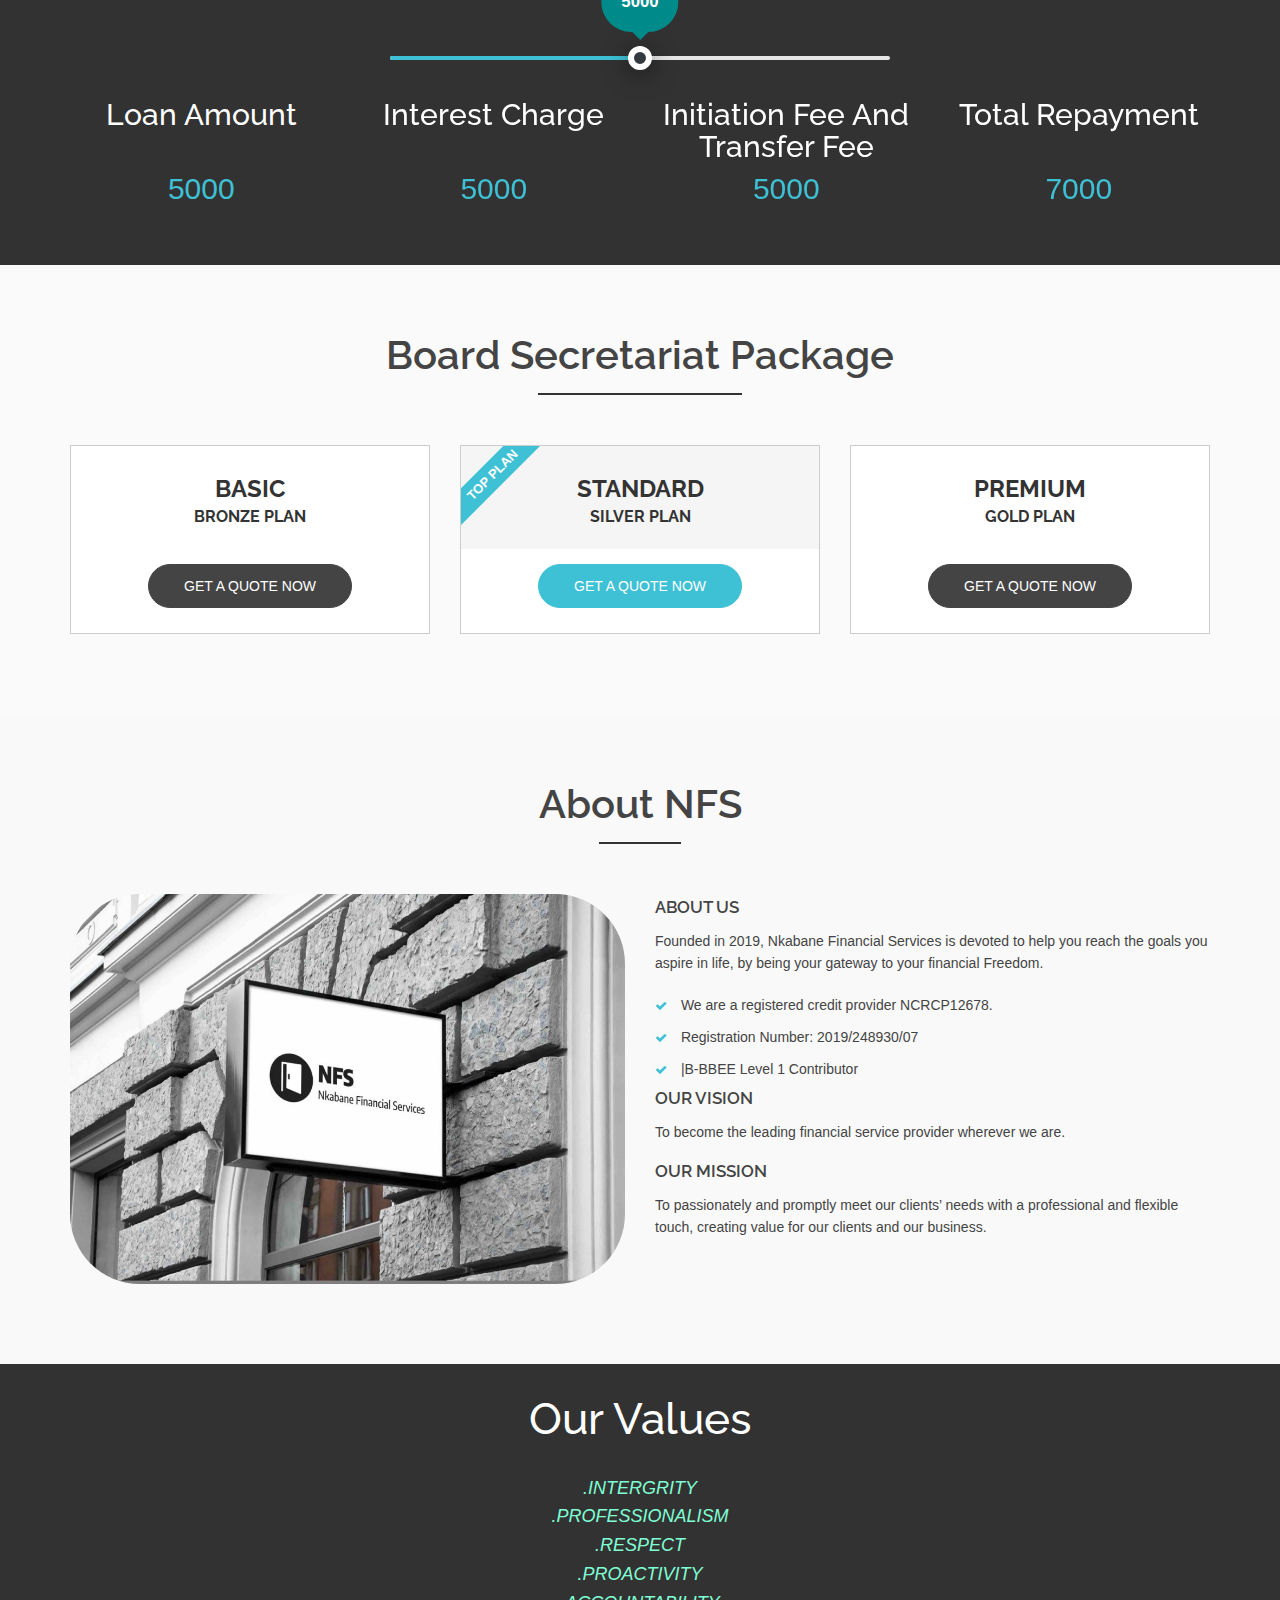
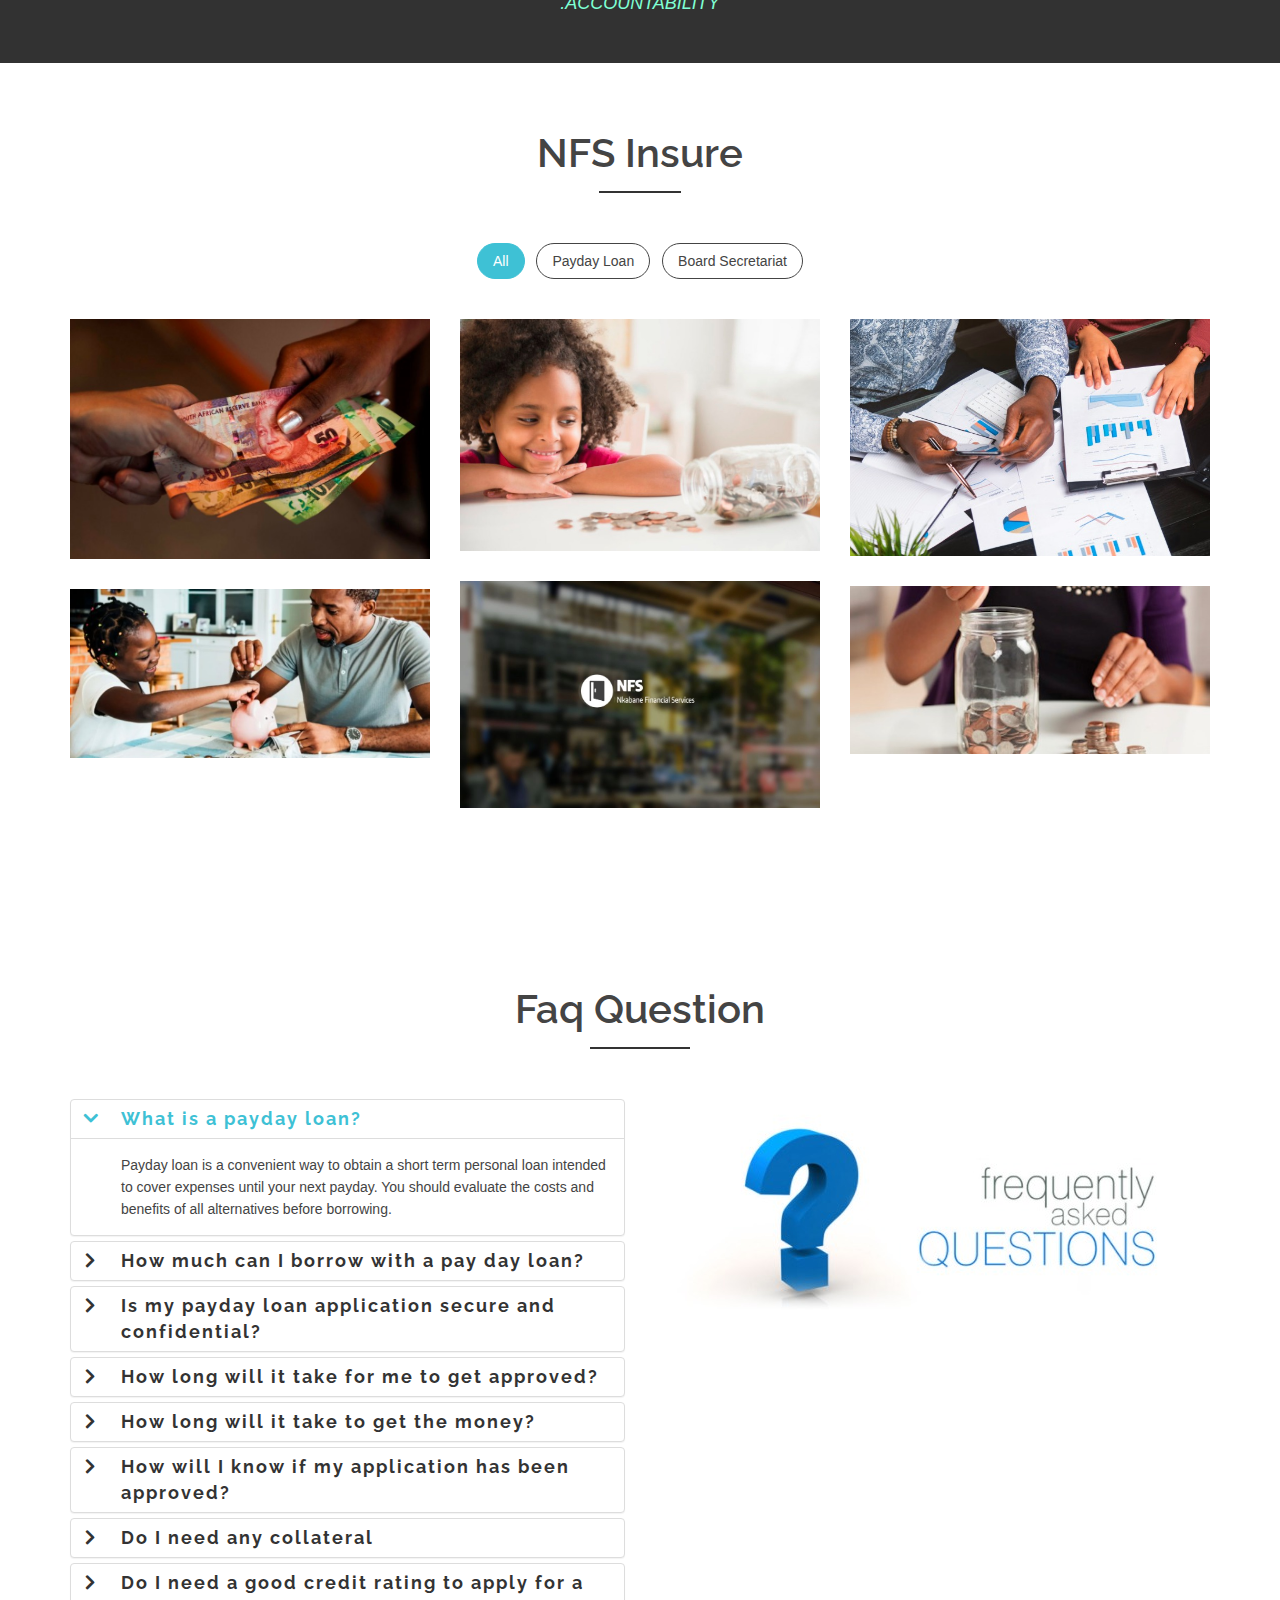
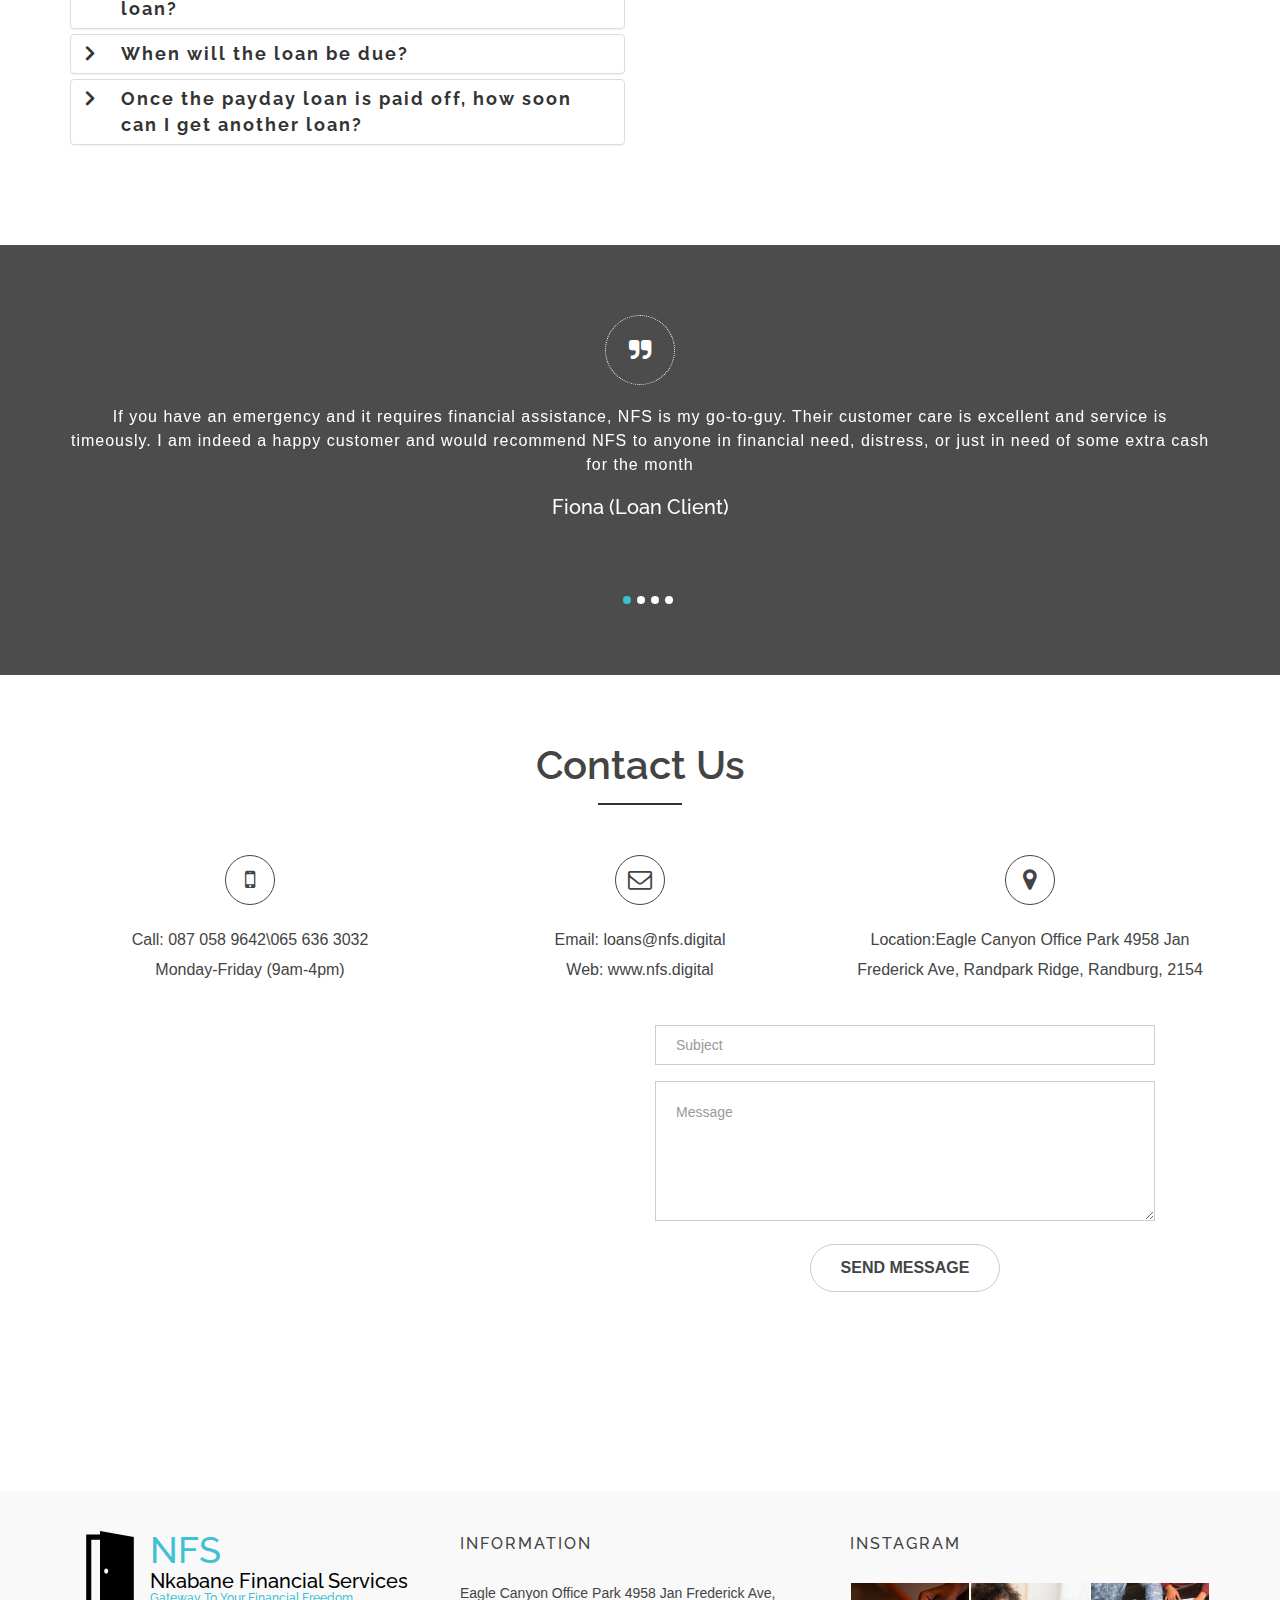
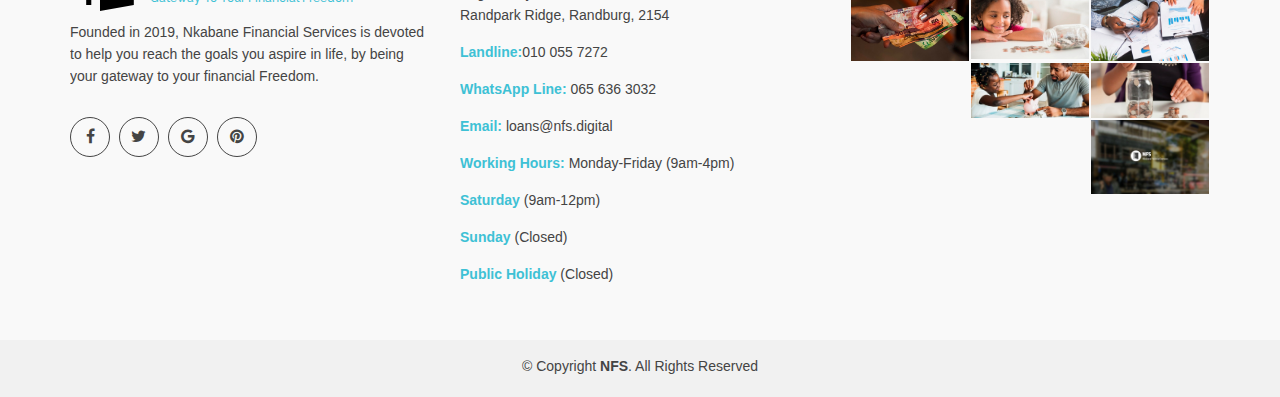
==== commit 0601ffe3: "Update index.html" ====
--- a/index.html
+++ b/index.html
@@ -1086,7 +1086,7 @@
               <div class="single-icon">
                 <i class="fa fa-map-marker"></i>
                 <p>
-                  Location: 55 Helen Joseph Street Johannesburg<br>
+                  Location:Eagle Canyon Office Park 4958 Jan Frederick Ave, Randpark Ridge, Randburg, 2154<br>
 
                 </p>
               </div>
@@ -1182,10 +1182,11 @@
               <div class="footer-head">
                 <h4>information</h4>
                 <p>
-                  55 Helen Joseph Street Johannesburg
+                  
+                 Eagle Canyon Office Park 4958 Jan Frederick Ave, Randpark Ridge, Randburg, 2154
                 </p>
                 <div class="footer-contacts">
-                  <p><span>Landline:</span> 087 058 9642\065 636 3032</p>
+                  <p><span>Landline:</span>010 055 7272</p>
                   <p><span>WhatsApp Line:</span> 065 636 3032</p>
                   <p><span>Email:</span> loans@nfs.digital</p>
                   <p><span>Working Hours:</span> Monday-Friday (9am-4pm)</p>
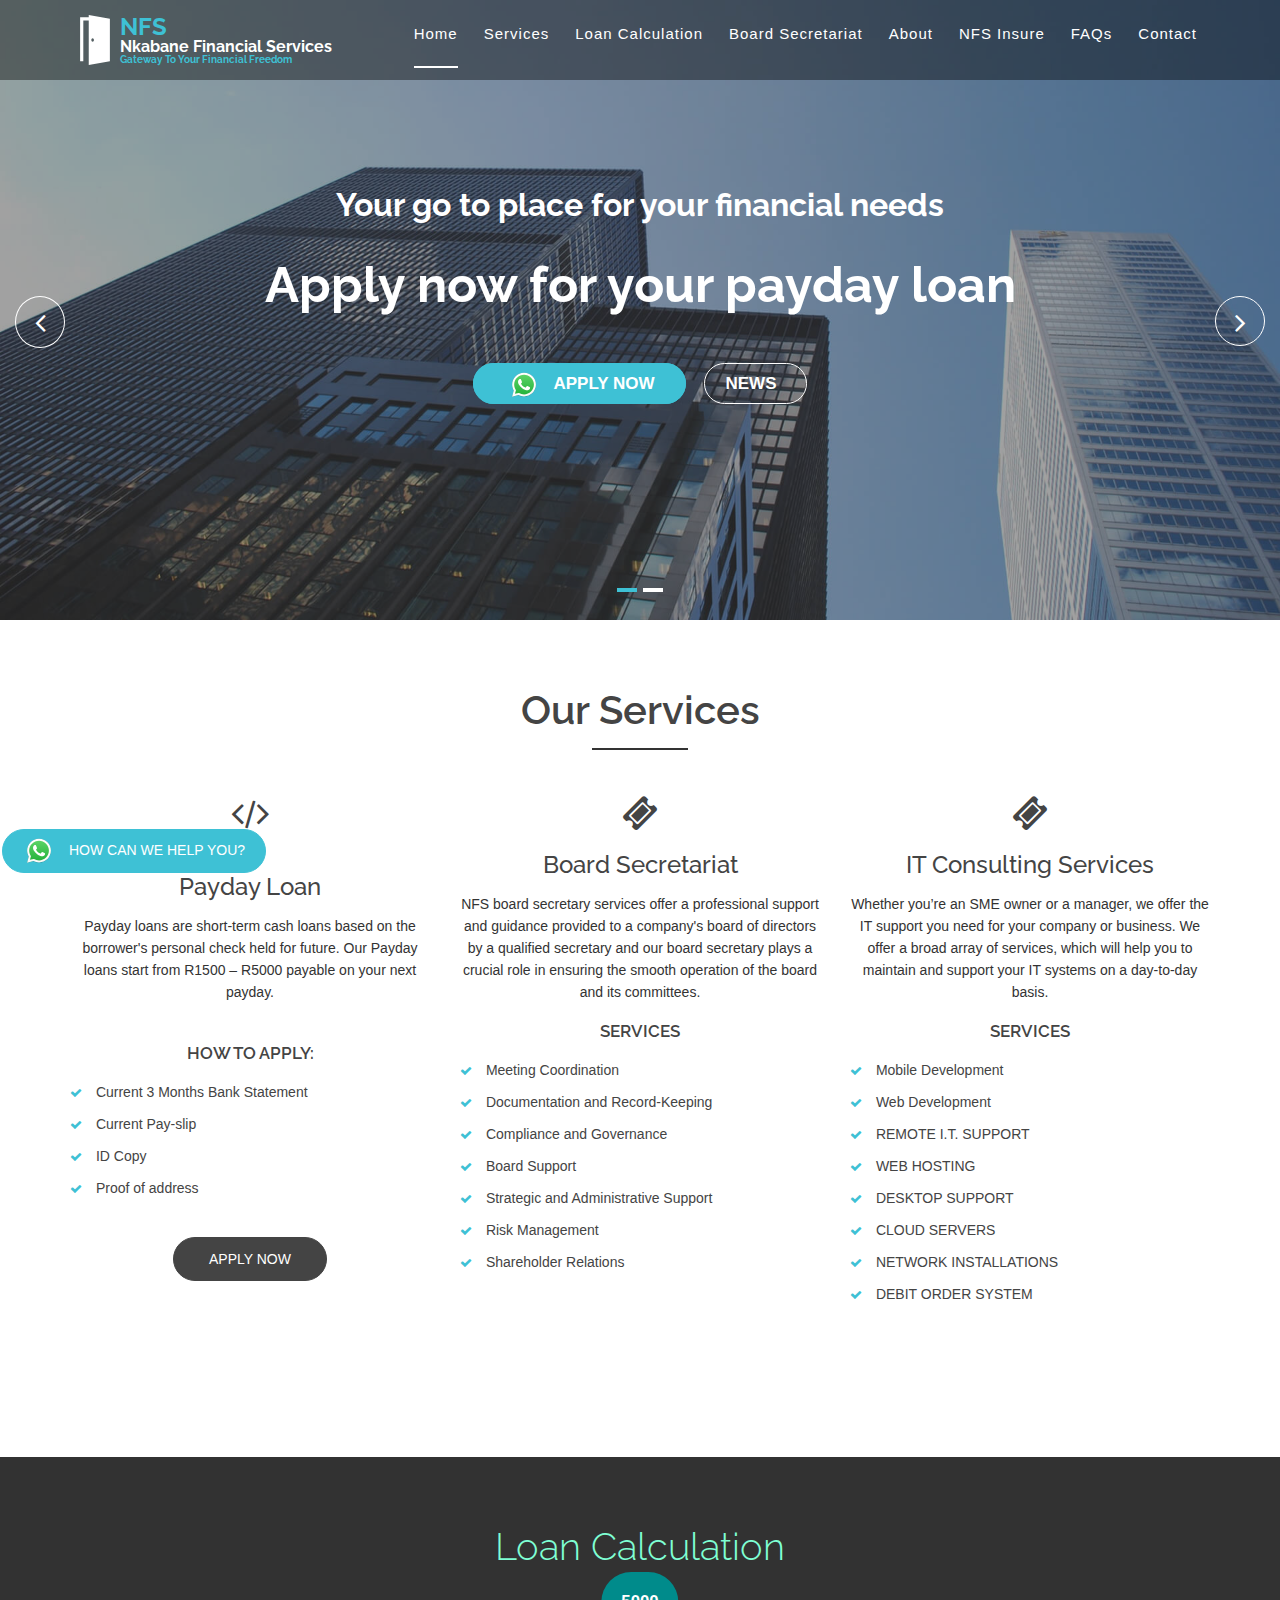
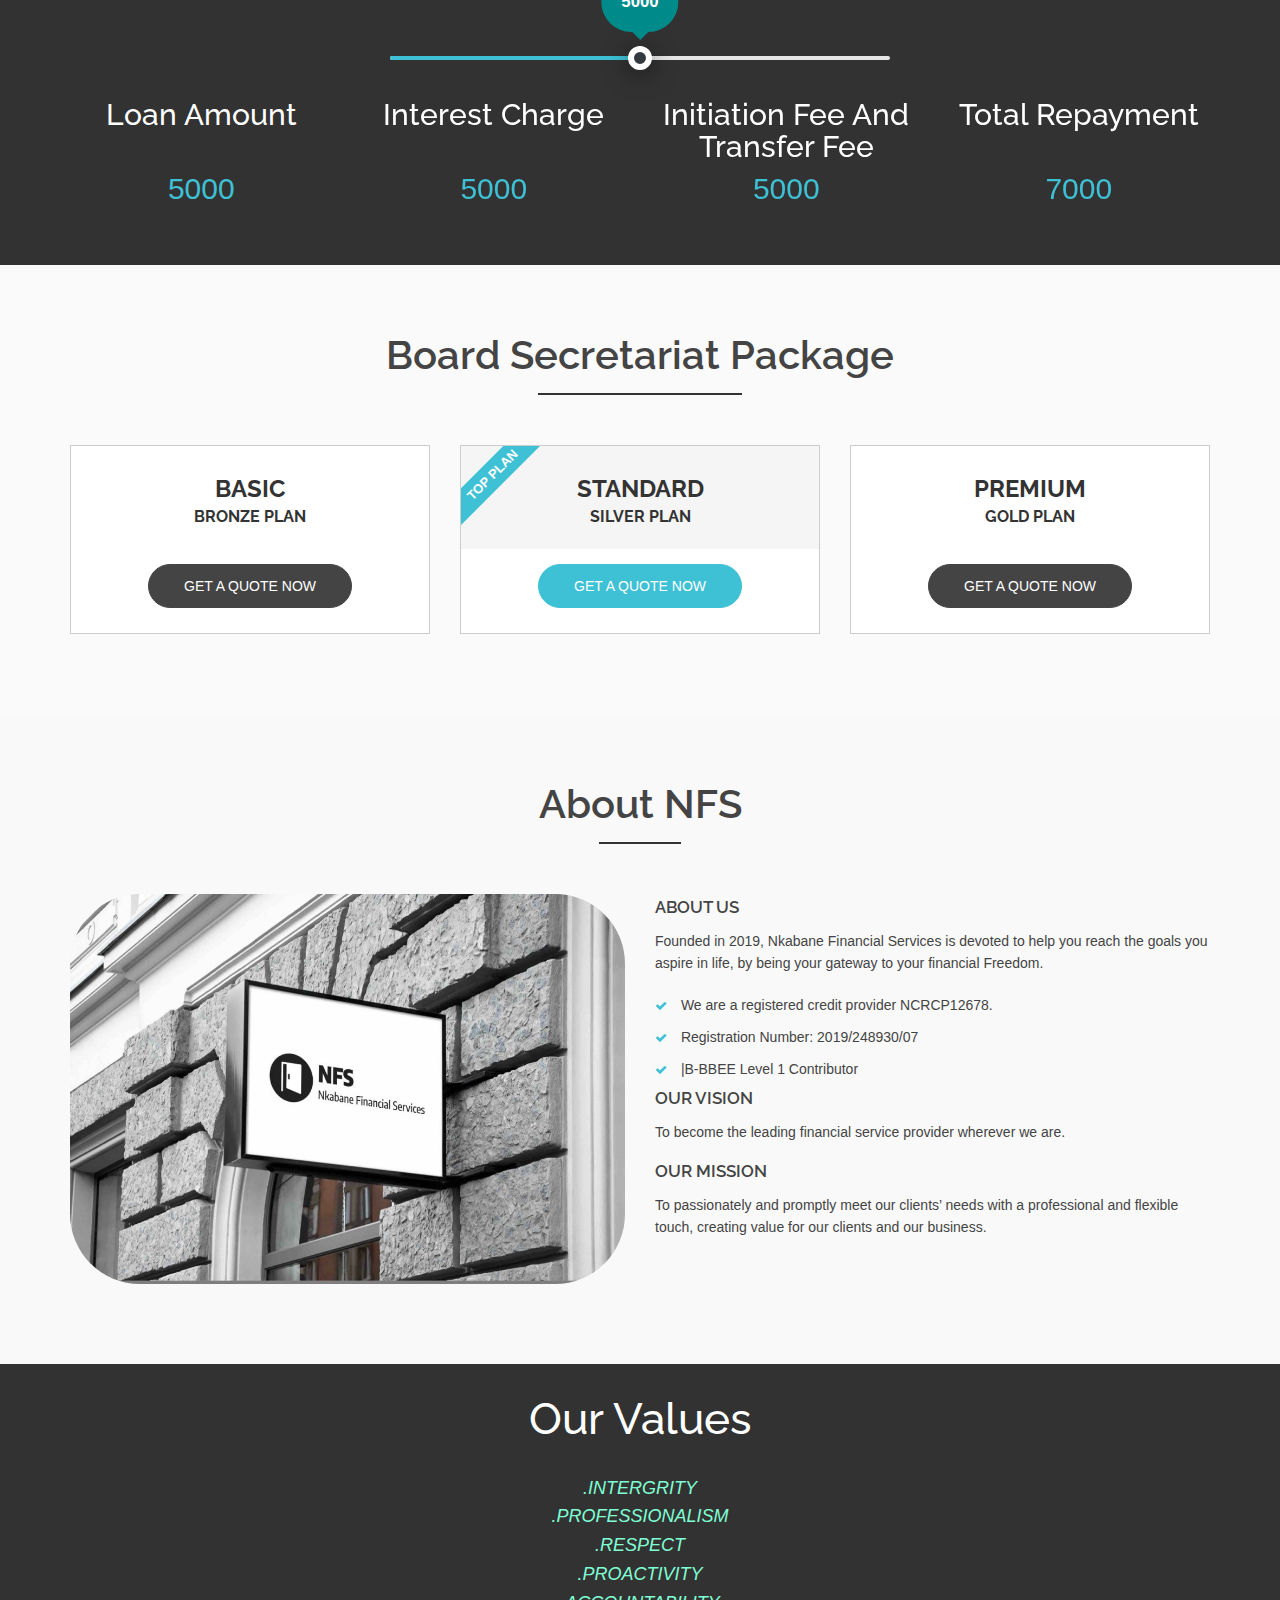
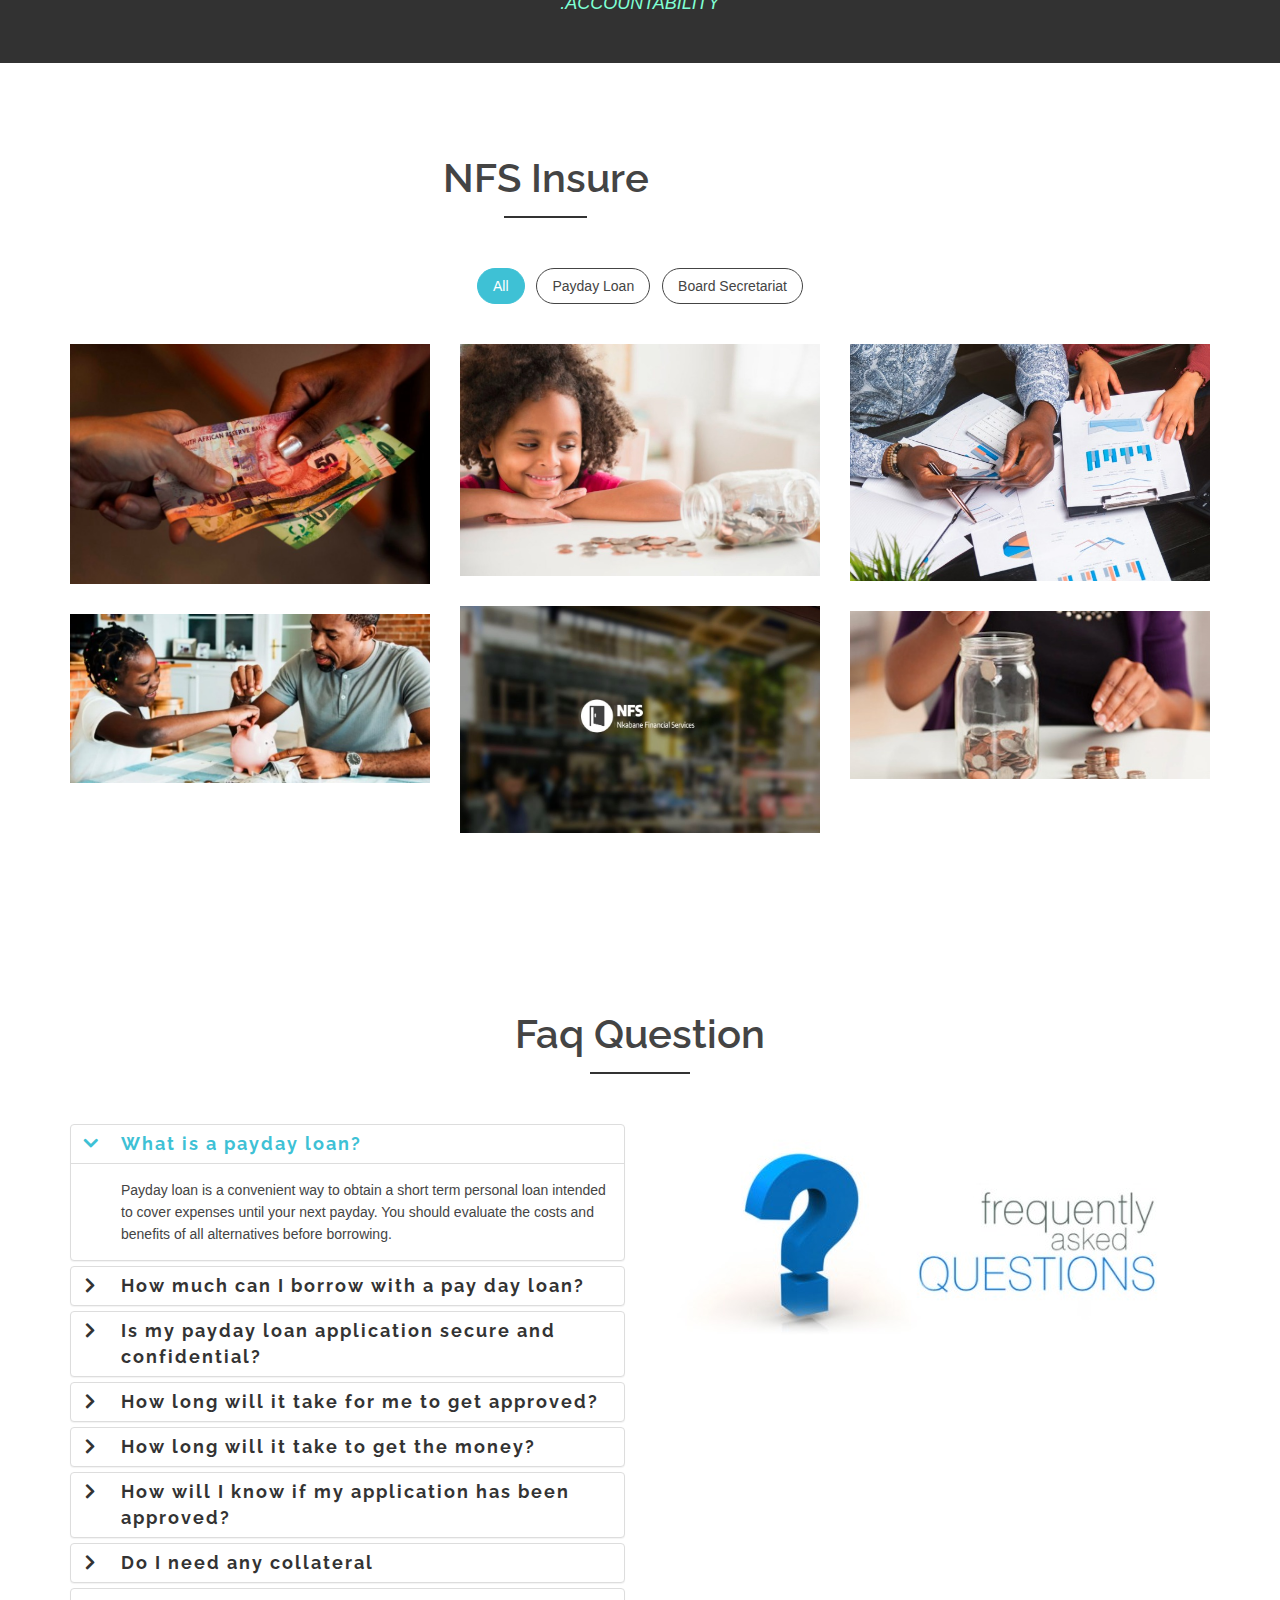
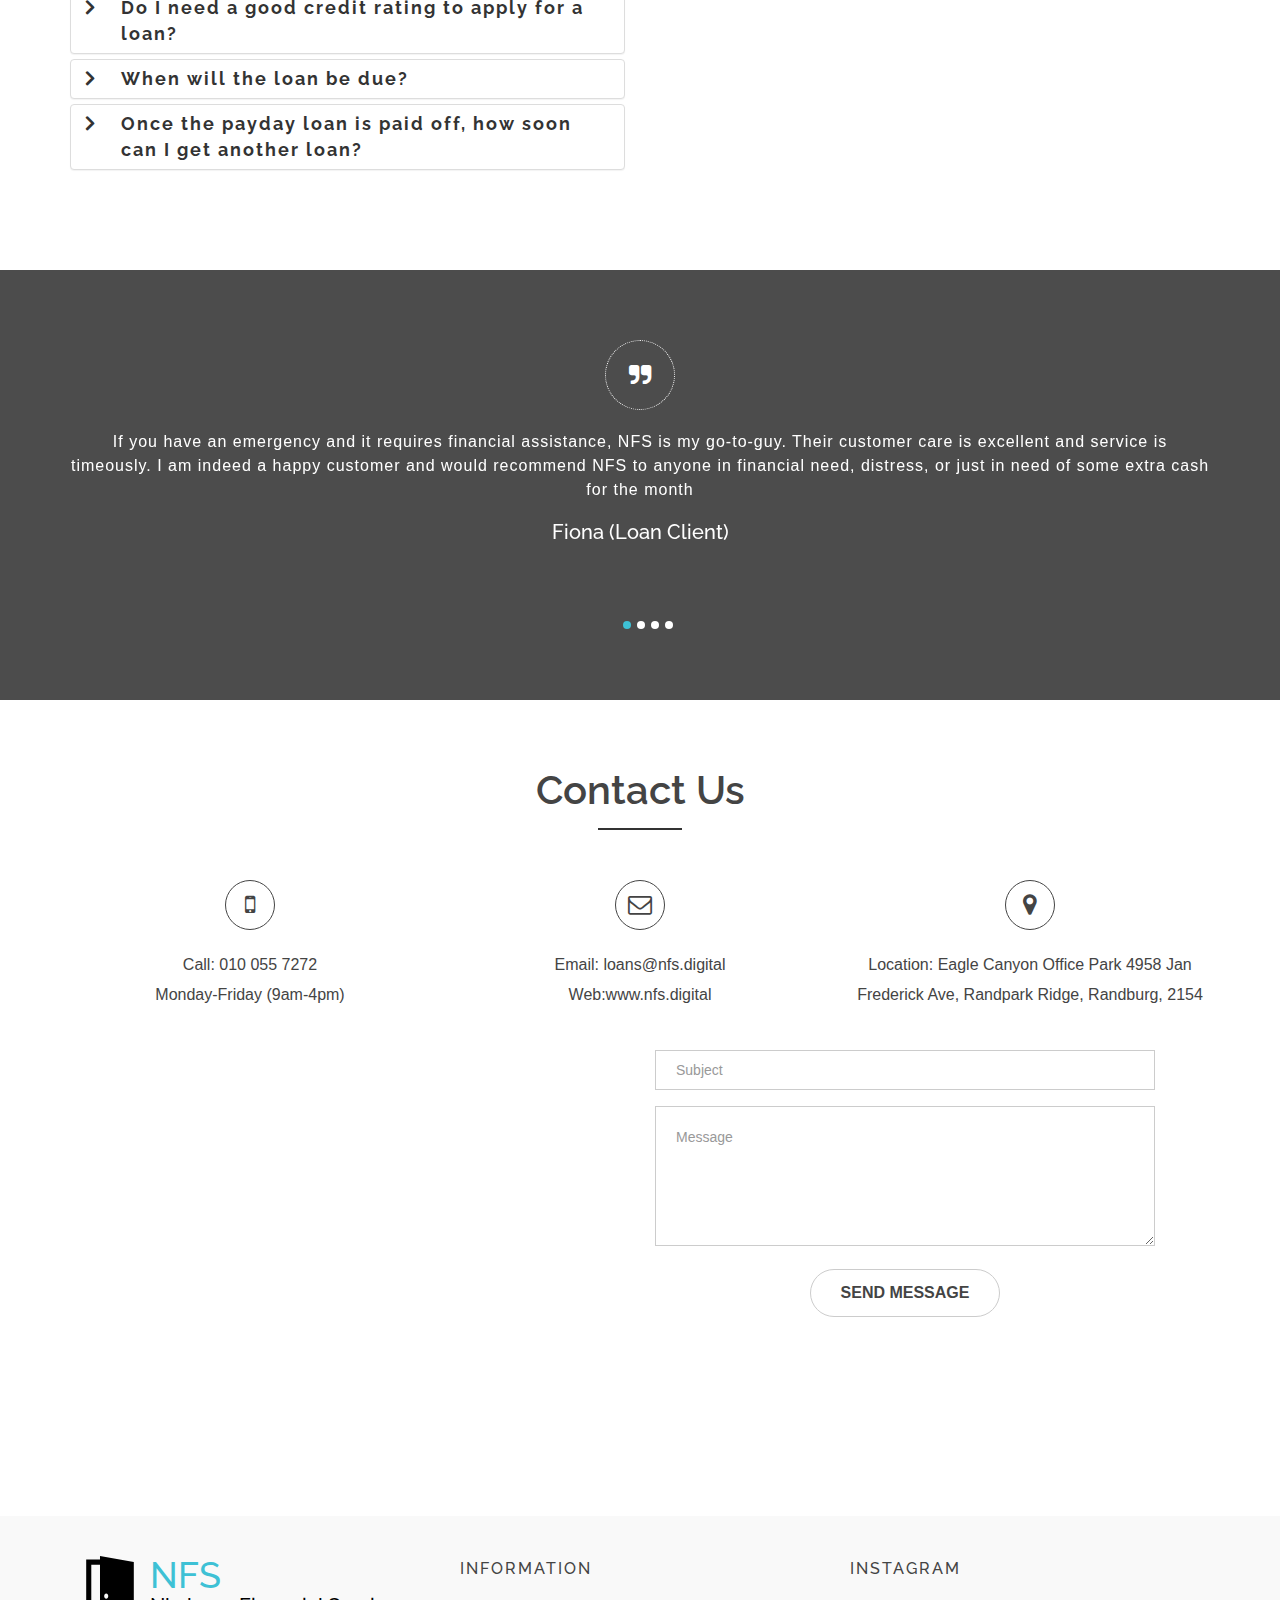
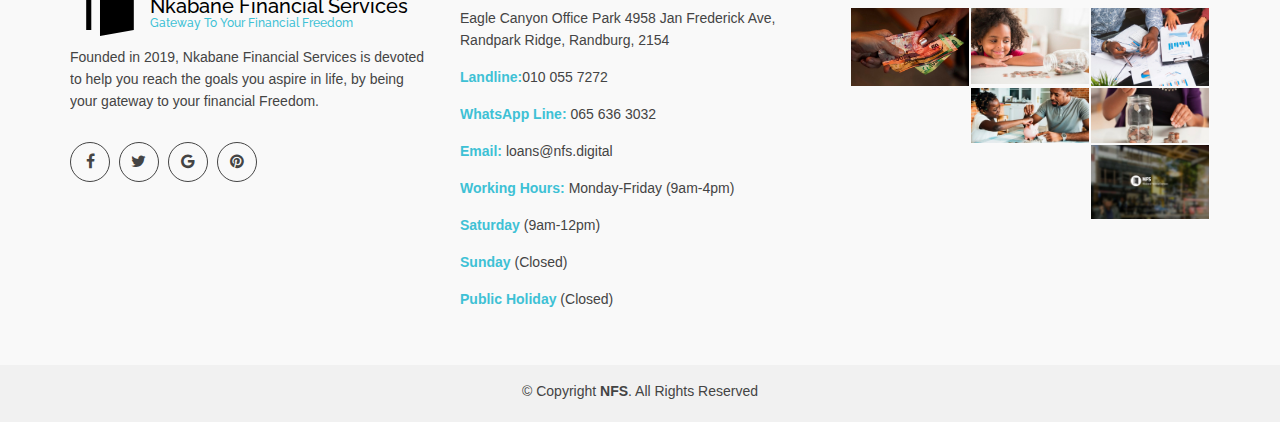
==== commit ac1408fd: "Update index.html" ====
--- a/index.html
+++ b/index.html
@@ -621,6 +621,7 @@
         <div class="col-lg-12 col-md-12 col-sm-12 col-xs-12">
           <div class="section-headline text-center">
             <h2>NFS Insure</h2>
+	    <a class="ready-btn page-scroll" id="learn" href="https://nfs.insure">NFS INSURE</a>  
           </div>
         </div>
       </div>
@@ -1061,7 +1062,7 @@
               <div class="single-icon">
                 <i class="fa fa-mobile"></i>
                 <p>
-                  Call: 087 058 9642\065 636 3032<br>
+                  Call:  010 055 7272 <br>
                   <span>Monday-Friday (9am-4pm)</span>
 
                 </p>
@@ -1075,7 +1076,7 @@
                 <i class="fa fa-envelope-o"></i>
                 <p>
                   Email: loans@nfs.digital<br>
-                  <span>Web: www.nfs.digital</span>
+                  <span>Web:www.nfs.digital</span>
                 </p>
               </div>
             </div>
@@ -1086,7 +1087,7 @@
               <div class="single-icon">
                 <i class="fa fa-map-marker"></i>
                 <p>
-                  Location:Eagle Canyon Office Park 4958 Jan Frederick Ave, Randpark Ridge, Randburg, 2154<br>
+                  Location: Eagle Canyon Office Park 4958 Jan Frederick Ave, Randpark Ridge, Randburg, 2154<br>
 
                 </p>
               </div>
